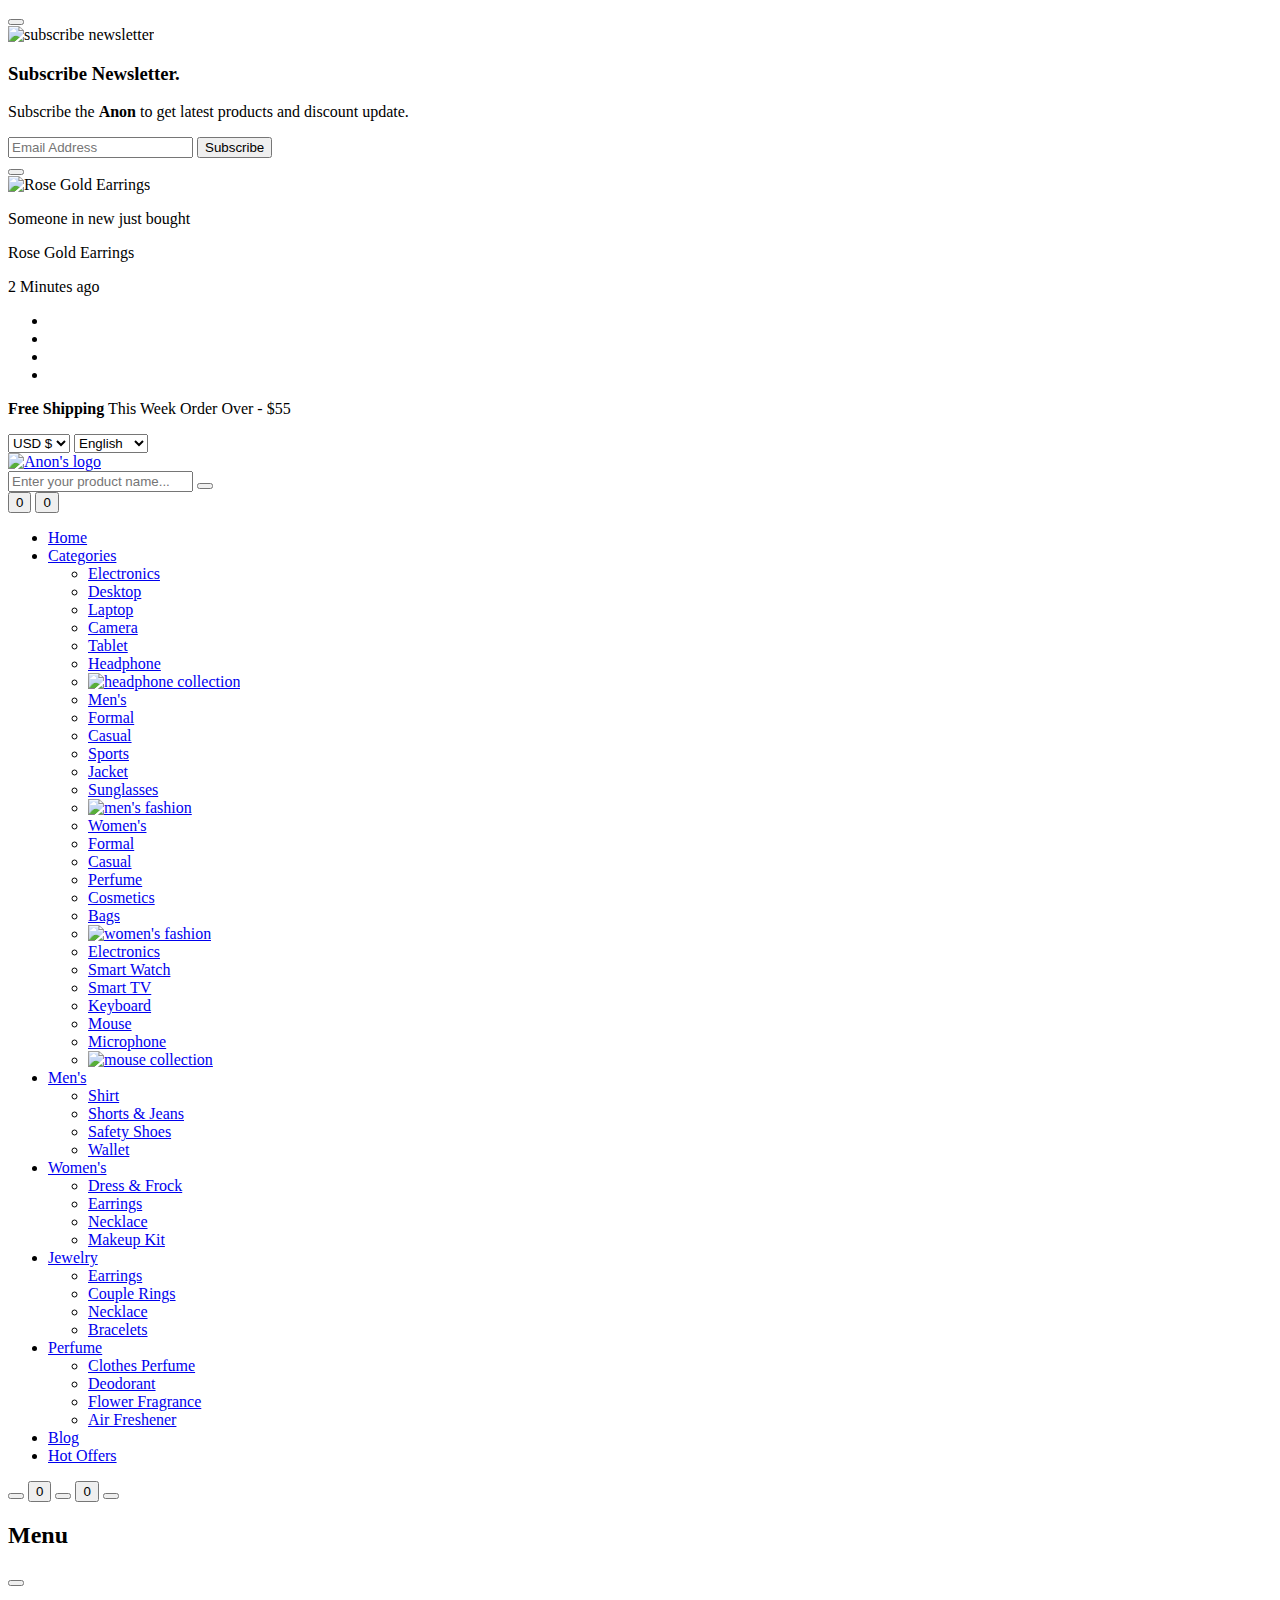
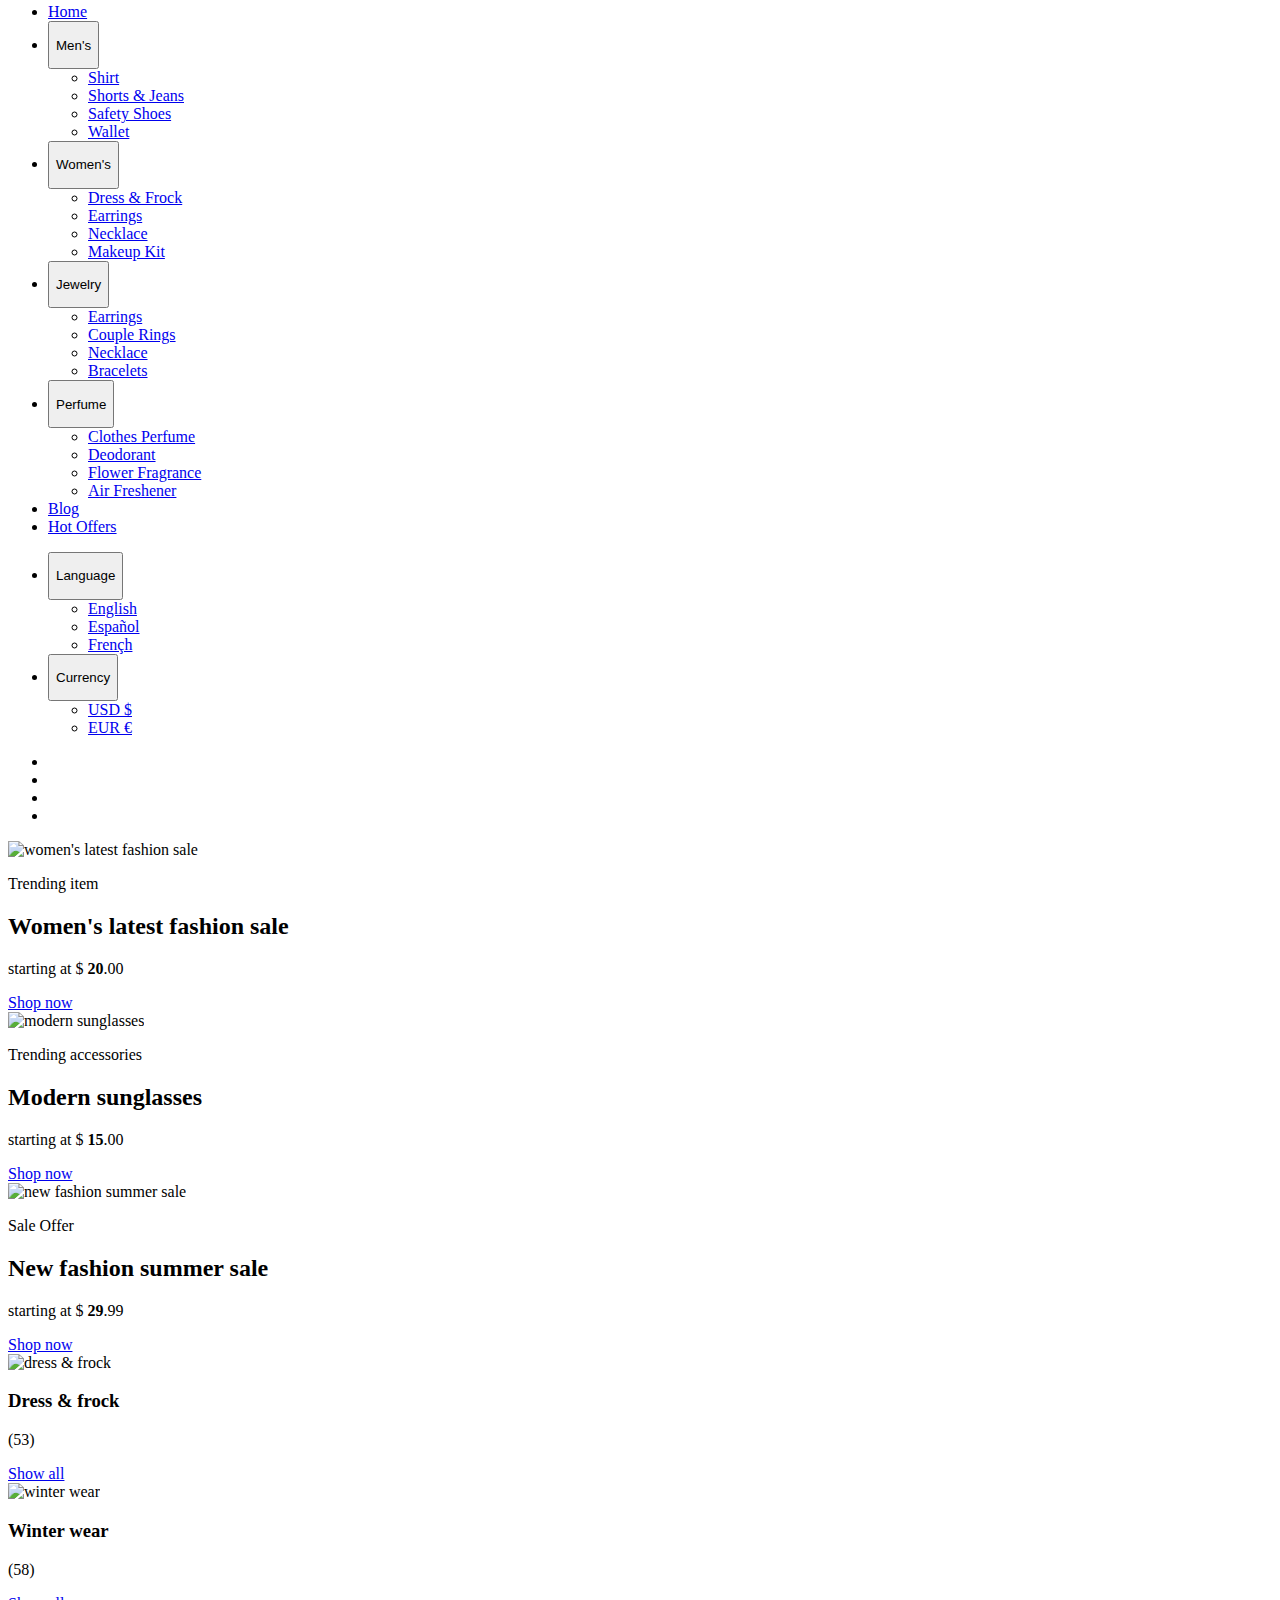
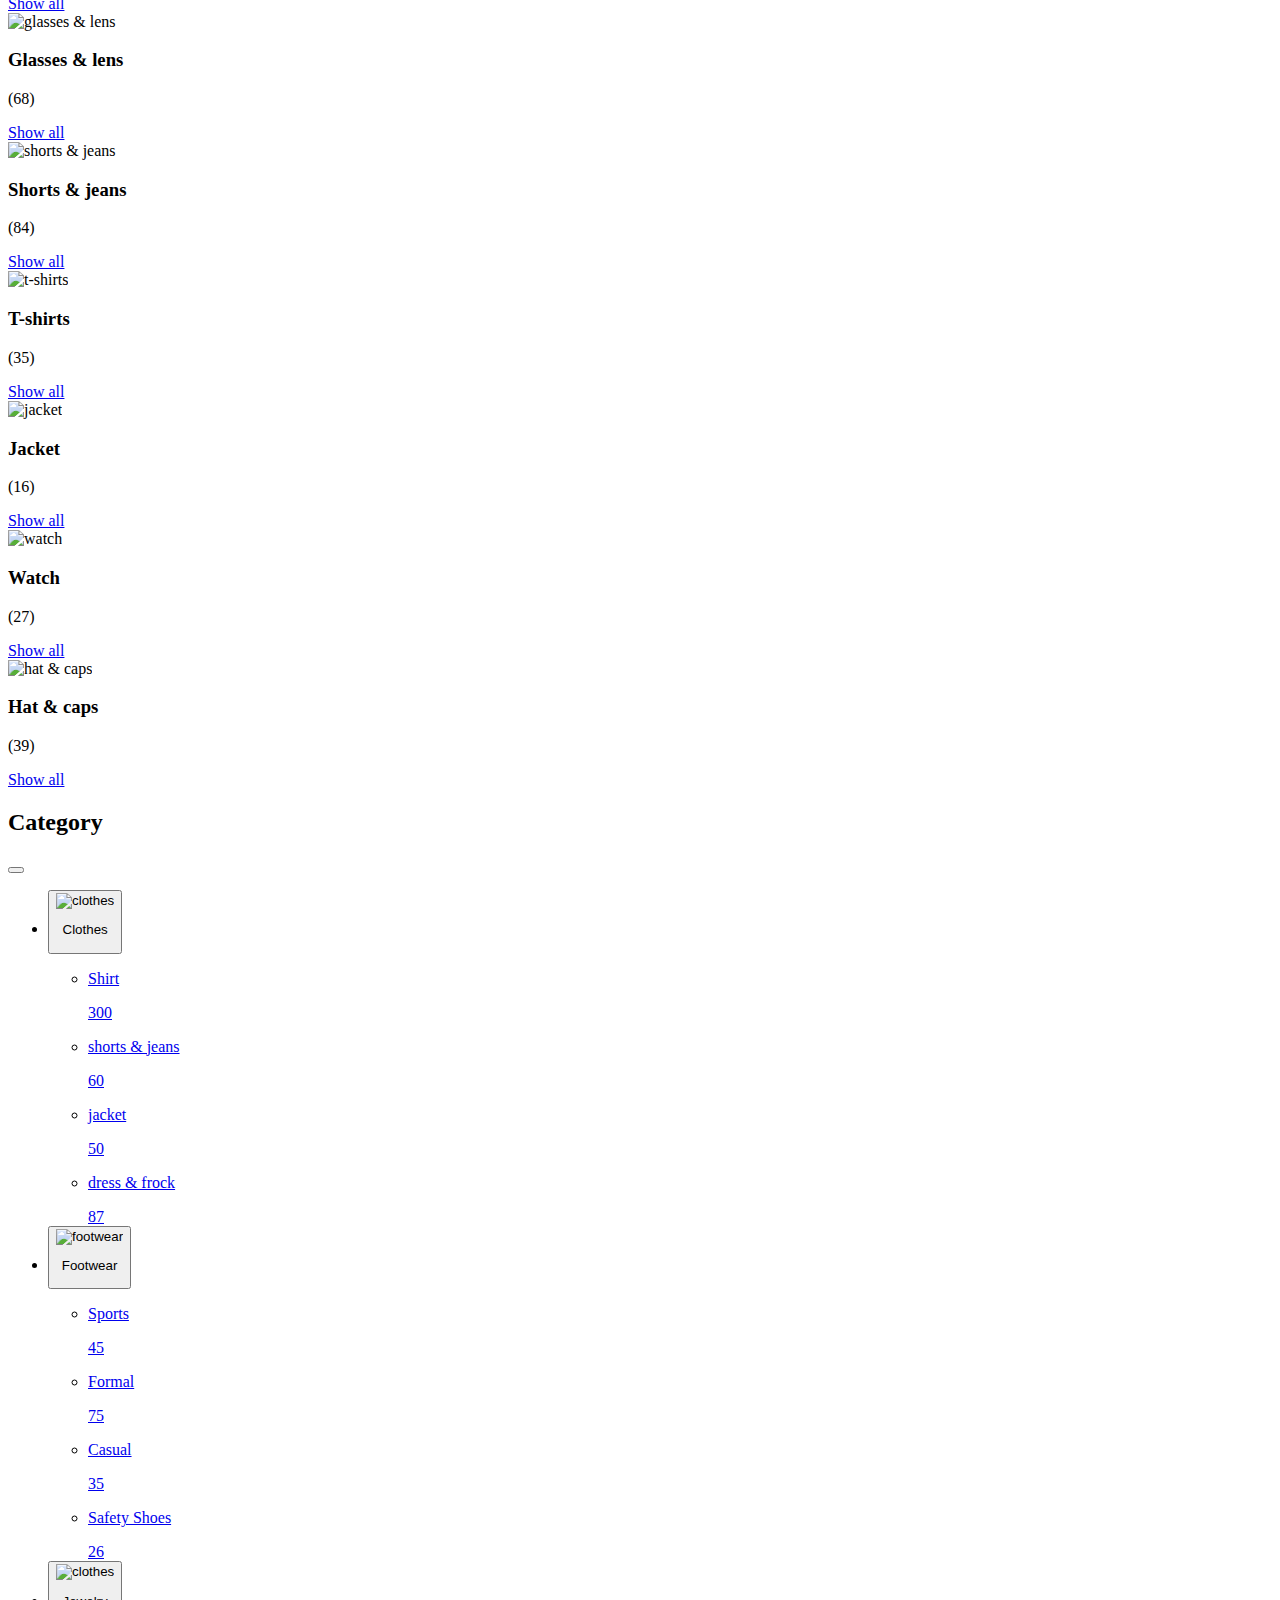
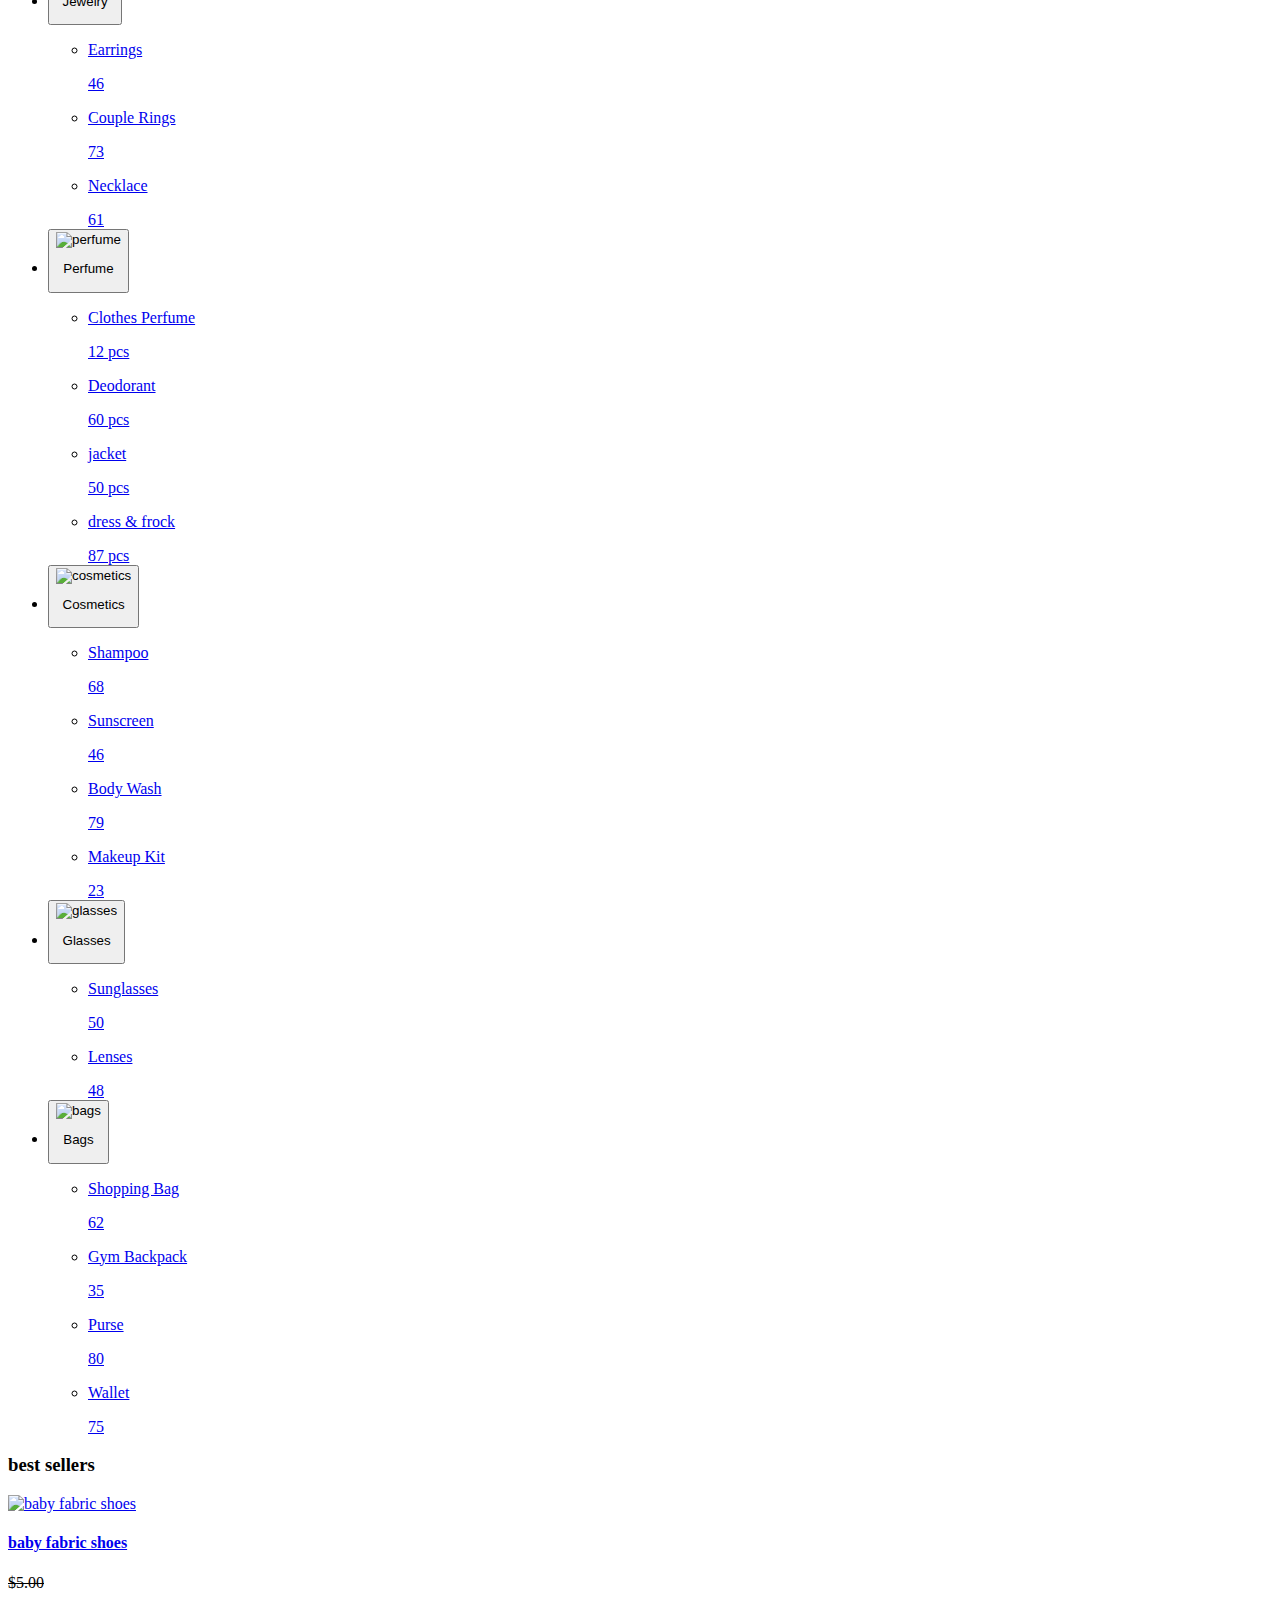
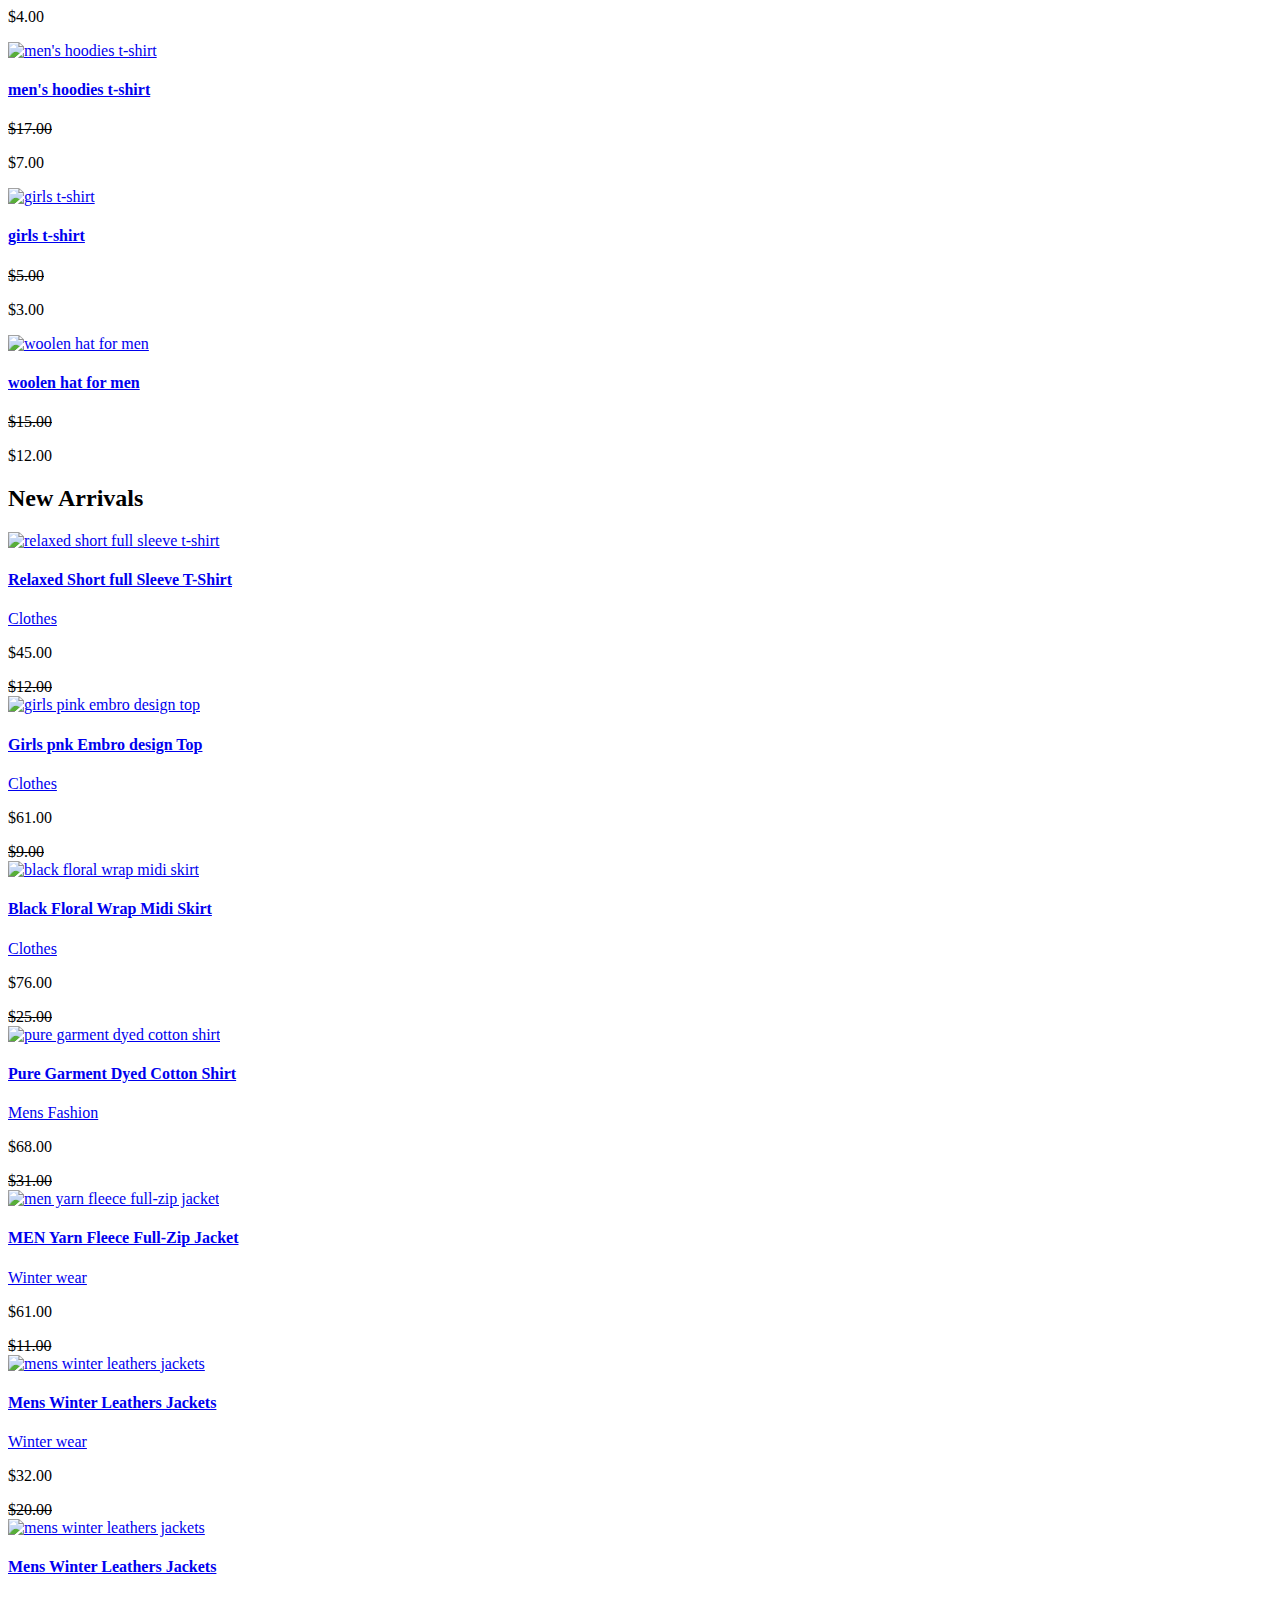
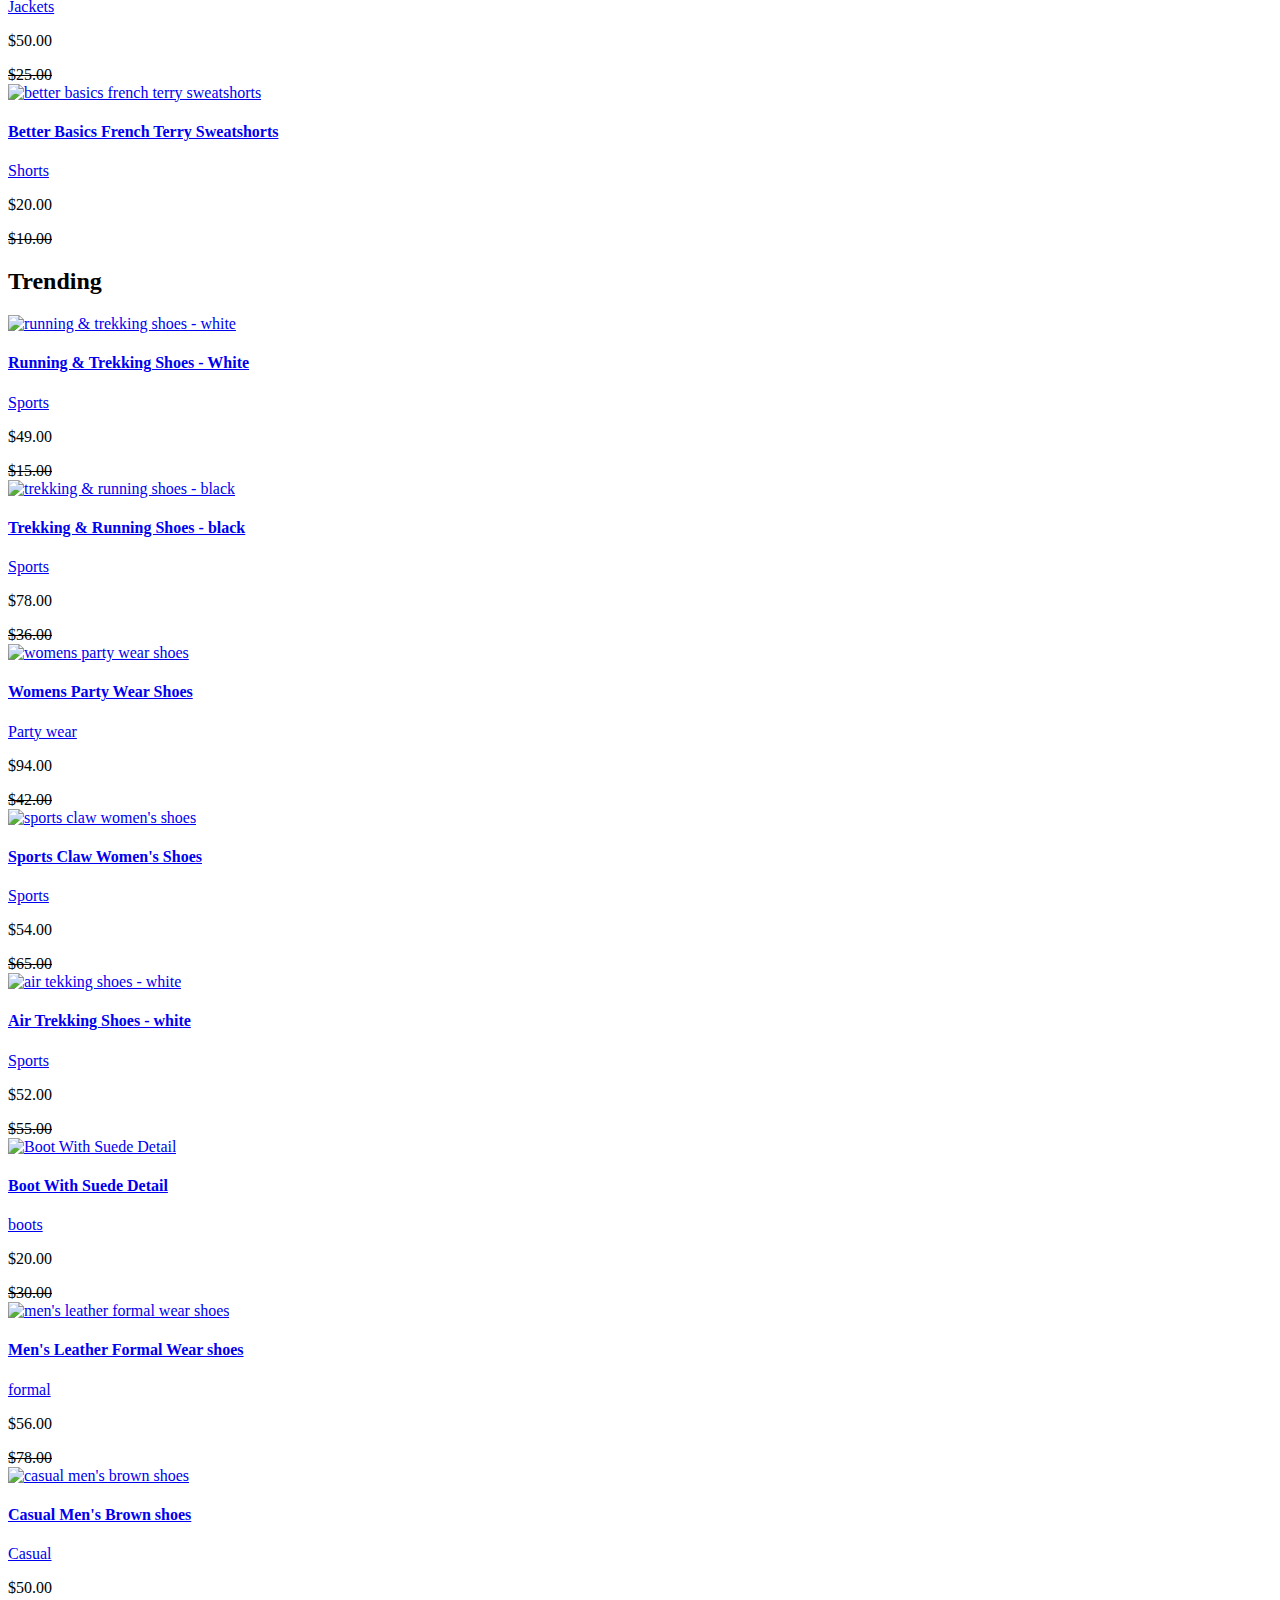
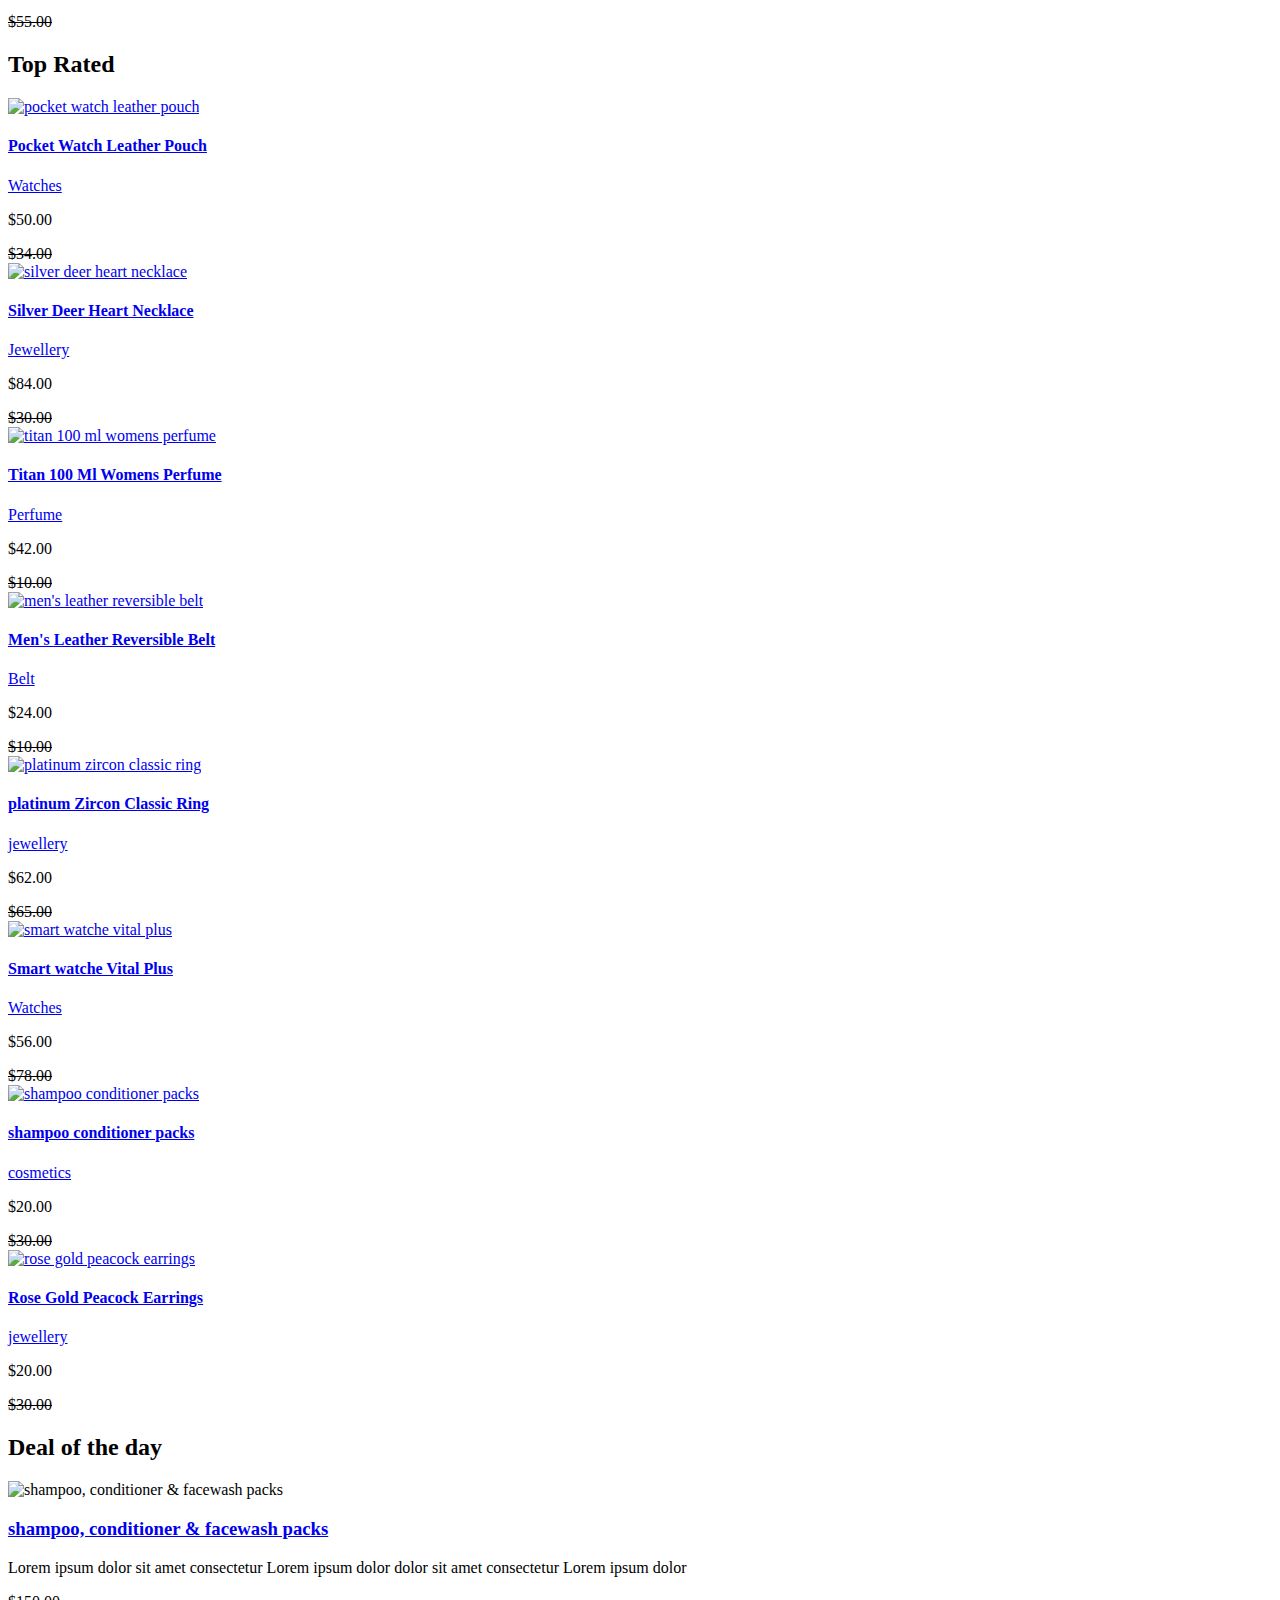
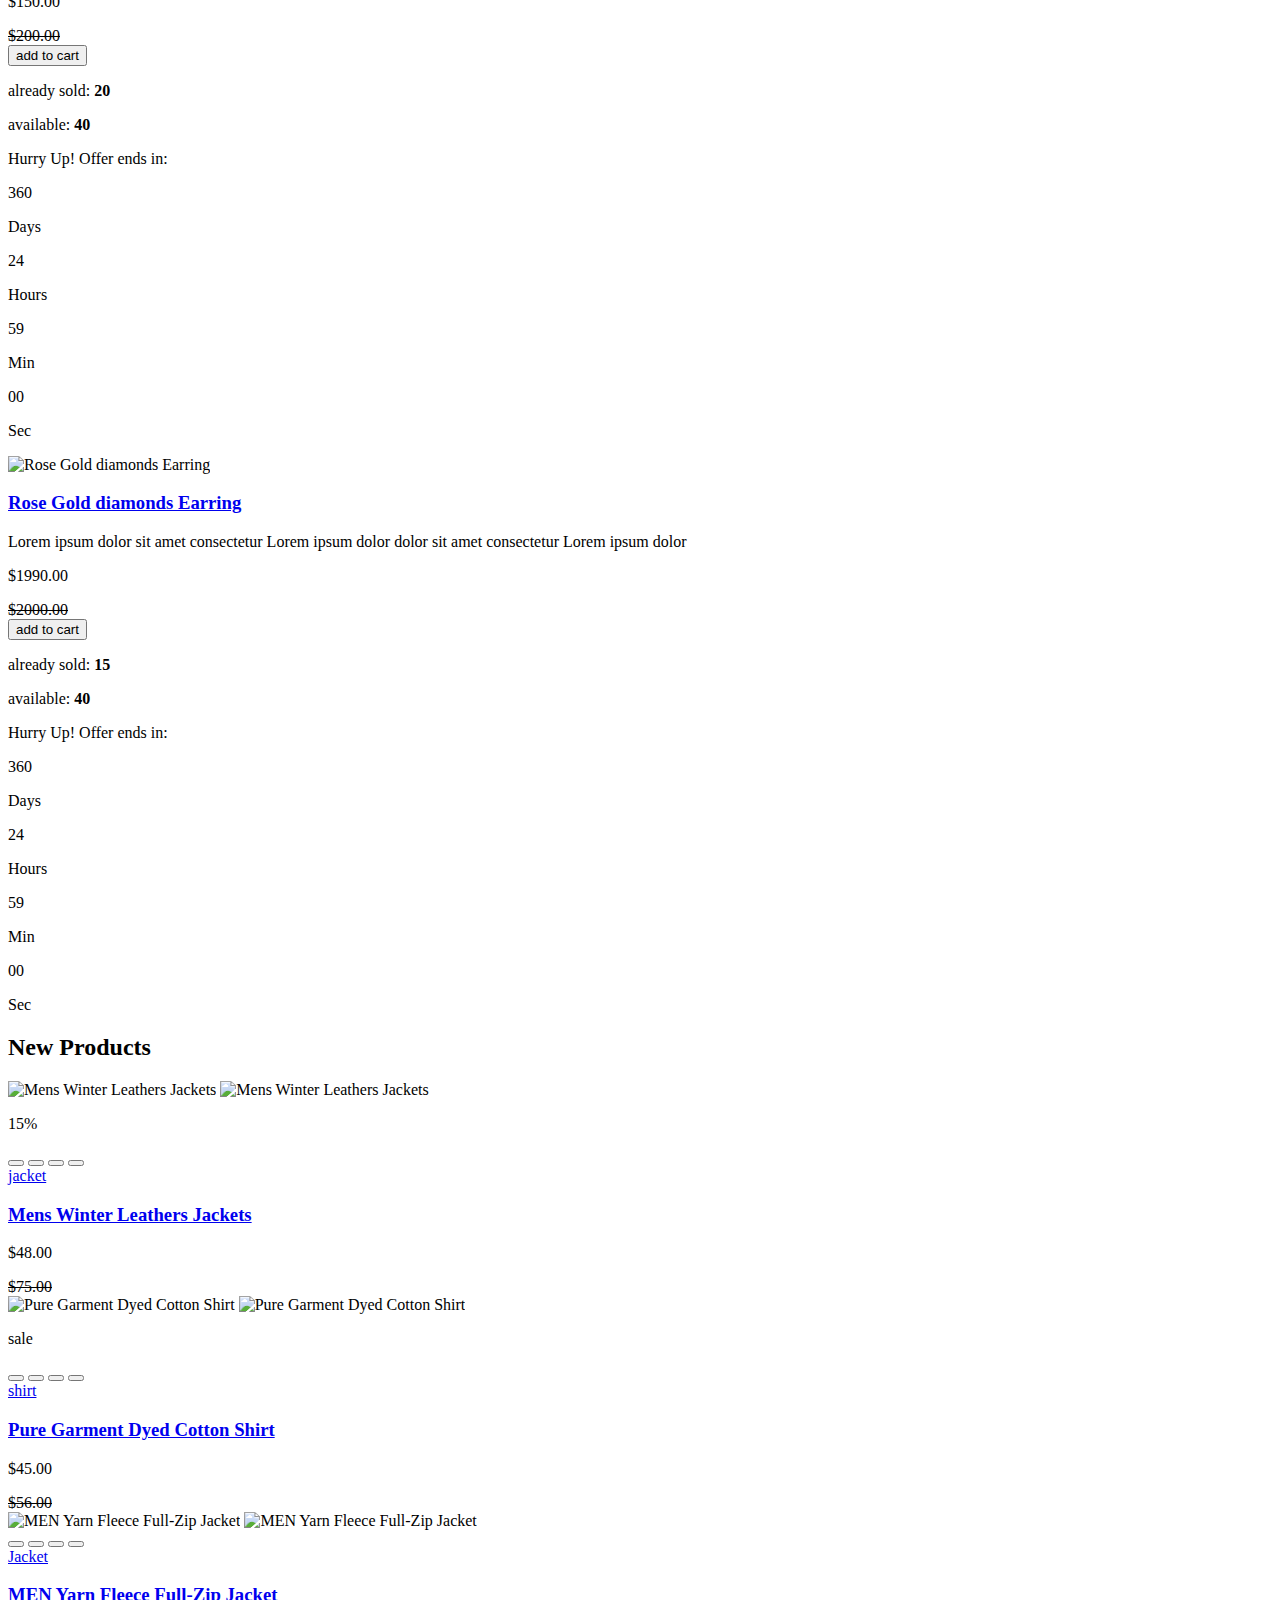
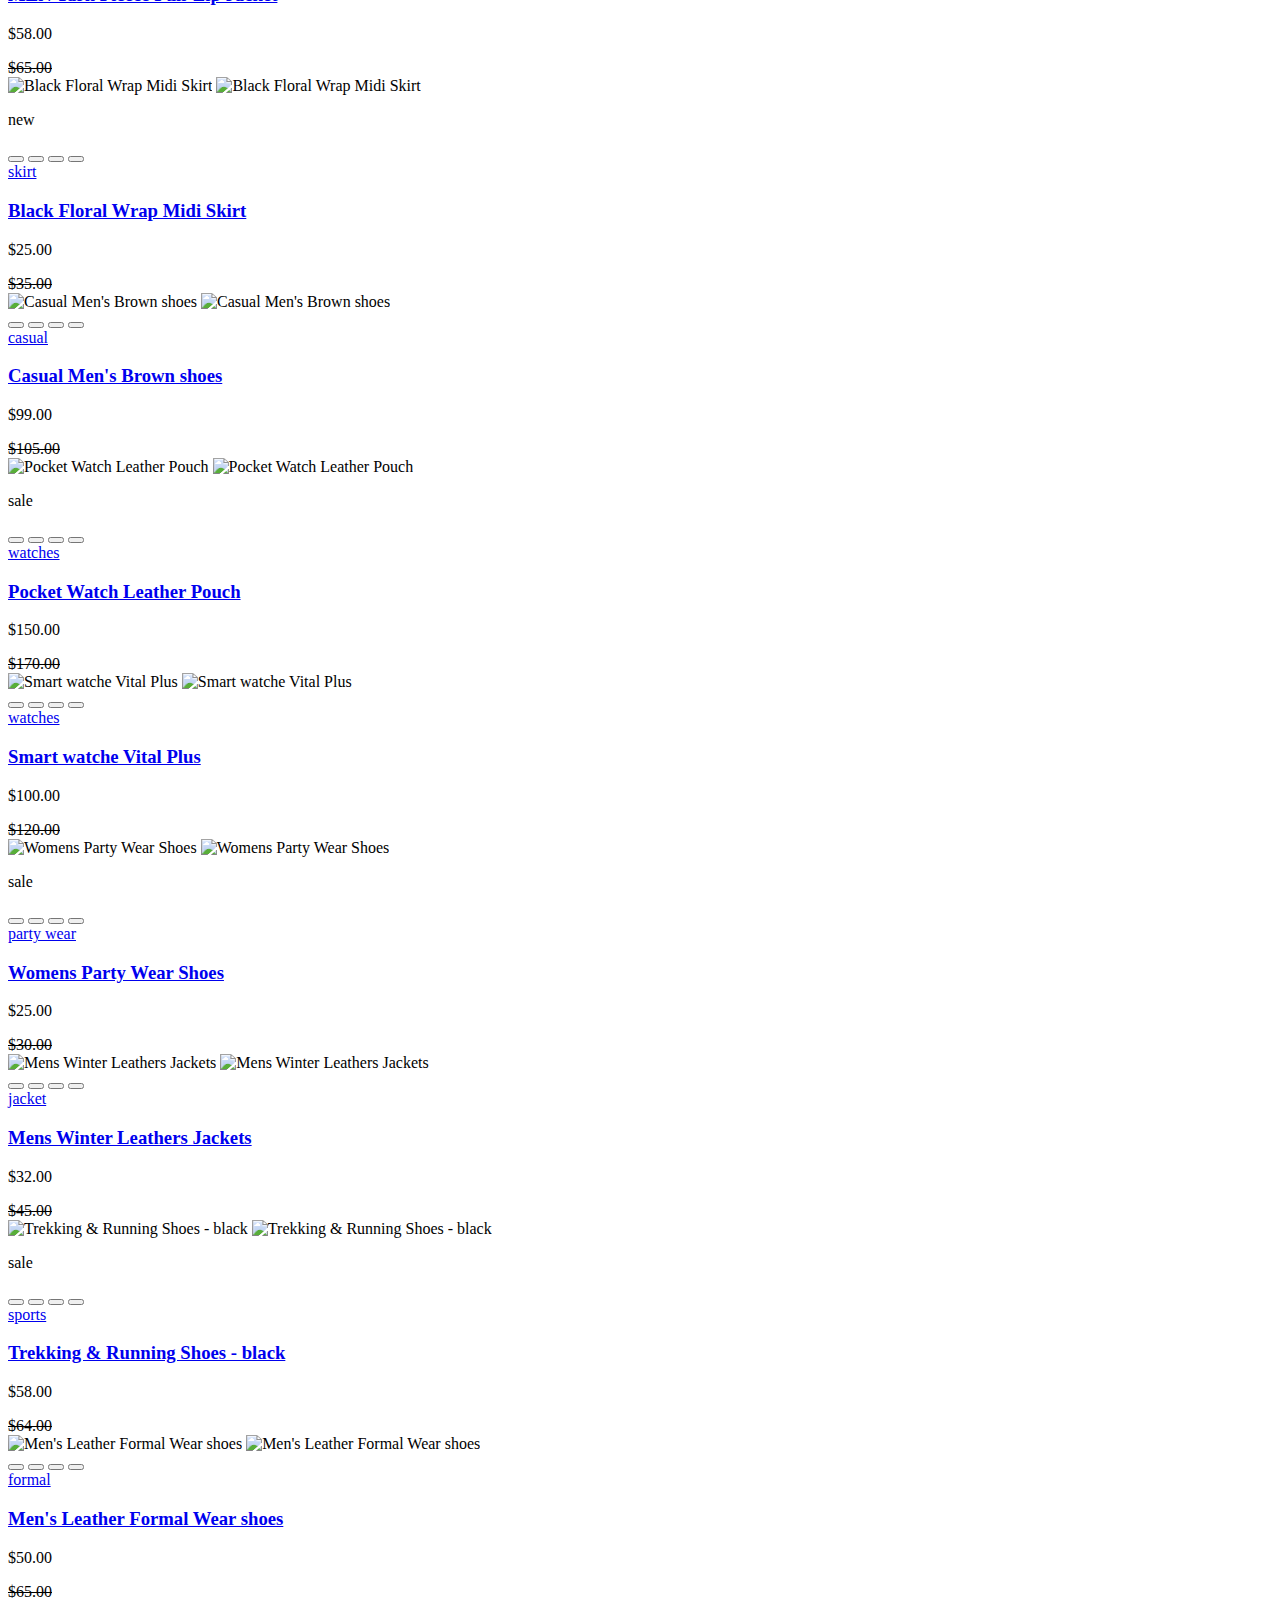
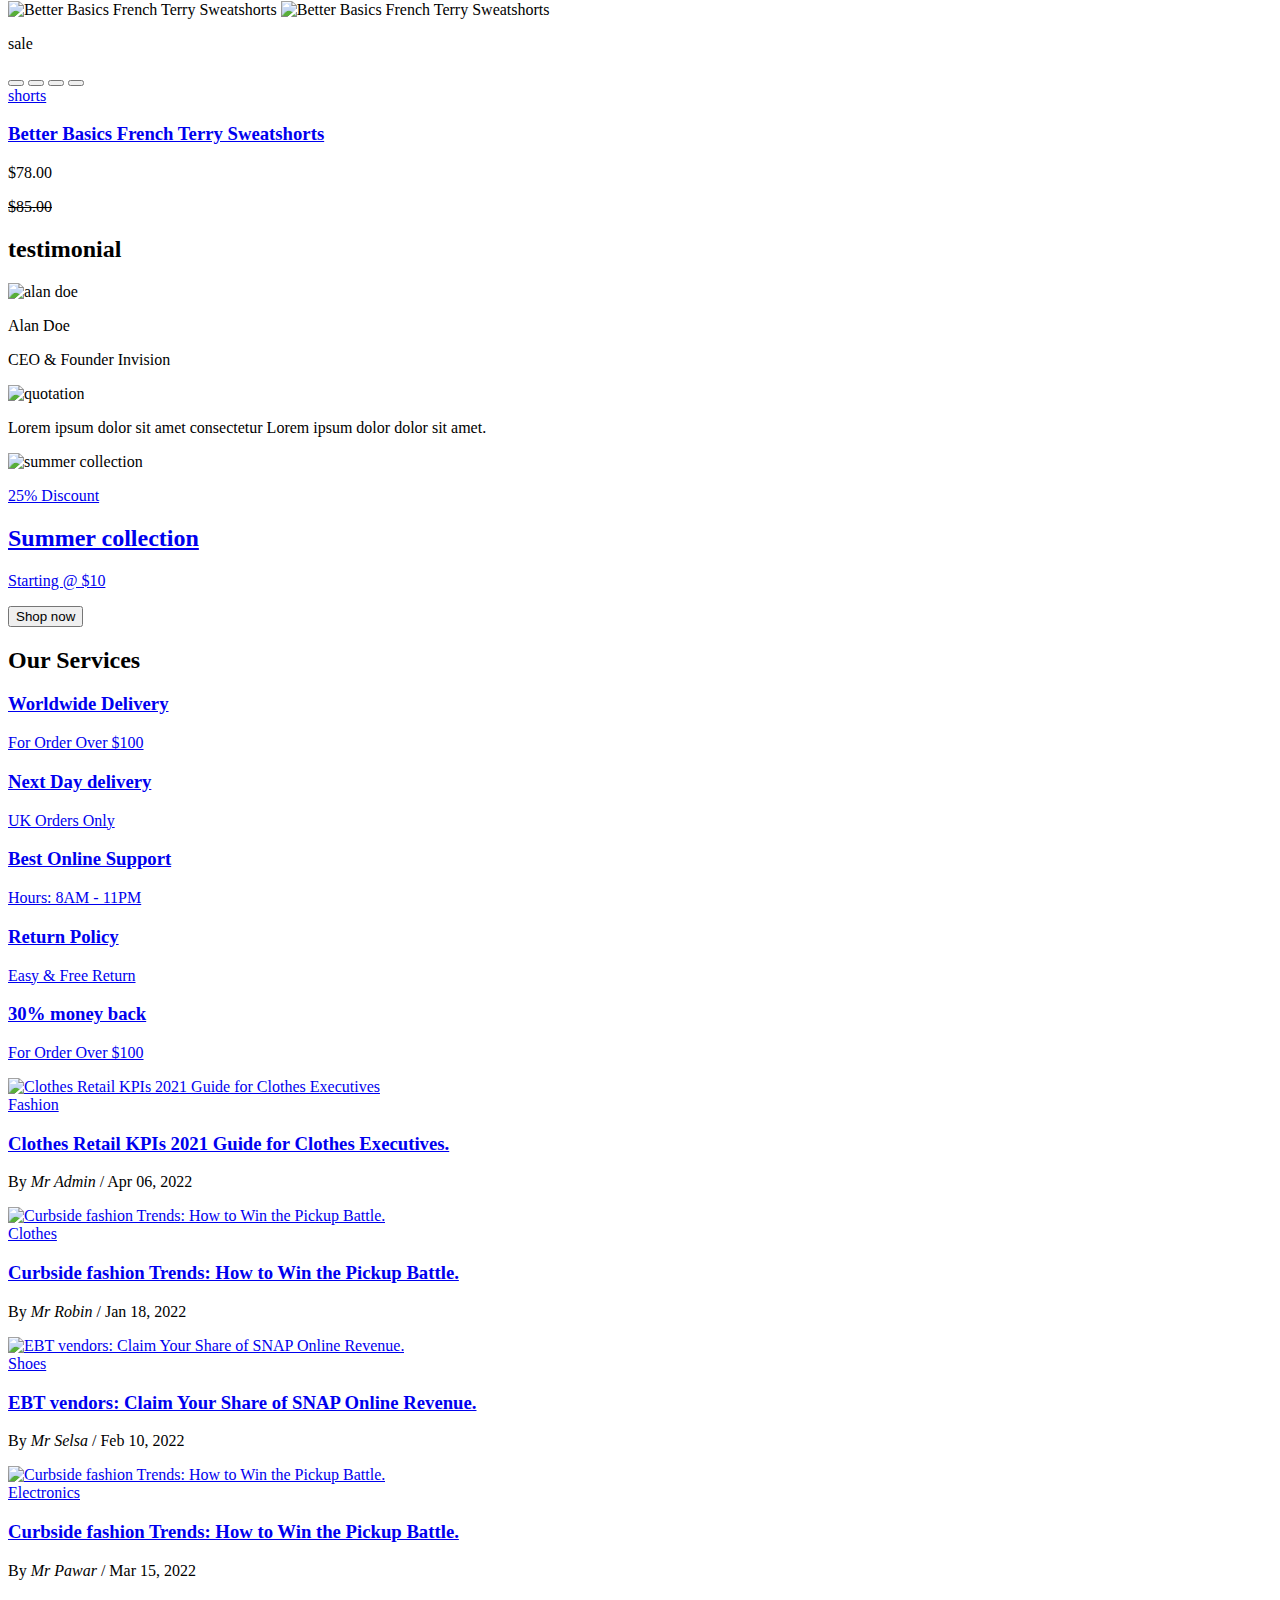
==== index.html @ 6139452c "created sign up/in page and link" ====
<!DOCTYPE html>
<html lang="en">
  <head>
    <meta charset="UTF-8" />
    <meta http-equiv="X-UA-Compatible" content="IE=edge" />
    <meta name="viewport" content="width=device-width, initial-scale=1.0" />
    <title>Anon - eCommerce Website</title>

    <!--
    - favicon
  -->
    <link
      rel="shortcut icon"
      href="./assets/images/logo/favicon.ico"
      type="image/x-icon"
    />

    <!--
    - custom css link
  -->
    <link rel="stylesheet" href="./assets/css/style-prefix.css" />

    <!--
    - google font link
  -->
    <link rel="preconnect" href="https://fonts.googleapis.com" />
    <link rel="preconnect" href="https://fonts.gstatic.com" crossorigin />
    <link
      href="https://fonts.googleapis.com/css2?family=Poppins:wght@300;400;500;600;700;800;900&display=swap"
      rel="stylesheet"
    />
  </head>

  <body>
    <div class="overlay" data-overlay></div>

    <!--
    - MODAL
  -->

    <div class="modal" data-modal>
      <div class="modal-close-overlay" data-modal-overlay></div>

      <div class="modal-content">
        <button class="modal-close-btn" data-modal-close>
          <ion-icon name="close-outline"></ion-icon>
        </button>

        <div class="newsletter-img">
          <img
            src="./assets/images/newsletter.png"
            alt="subscribe newsletter"
            width="400"
            height="400"
          />
        </div>

        <div class="newsletter">
          <form action="#">
            <div class="newsletter-header">
              <h3 class="newsletter-title">Subscribe Newsletter.</h3>

              <p class="newsletter-desc">
                Subscribe the <b>Anon</b> to get latest products and discount
                update.
              </p>
            </div>

            <input
              type="email"
              name="email"
              class="email-field"
              placeholder="Email Address"
              required
            />

            <button type="submit" class="btn-newsletter">Subscribe</button>
          </form>
        </div>
      </div>
    </div>

    <!--
    - NOTIFICATION TOAST
  -->

    <div class="notification-toast" data-toast>
      <button class="toast-close-btn" data-toast-close>
        <ion-icon name="close-outline"></ion-icon>
      </button>

      <div class="toast-banner">
        <img
          src="./assets/images/products/jewellery-1.jpg"
          alt="Rose Gold Earrings"
          width="80"
          height="70"
        />
      </div>

      <div class="toast-detail">
        <p class="toast-message">Someone in new just bought</p>

        <p class="toast-title">Rose Gold Earrings</p>

        <p class="toast-meta"><time datetime="PT2M">2 Minutes</time> ago</p>
      </div>
    </div>

    <!--
    - HEADER
  -->

    <header>
      <div class="header-top">
        <div class="container">
          <ul class="header-social-container">
            <li>
              <a href="#" class="social-link">
                <ion-icon name="logo-facebook"></ion-icon>
              </a>
            </li>

            <li>
              <a href="#" class="social-link">
                <ion-icon name="logo-twitter"></ion-icon>
              </a>
            </li>

            <li>
              <a href="#" class="social-link">
                <ion-icon name="logo-instagram"></ion-icon>
              </a>
            </li>

            <li>
              <a href="#" class="social-link">
                <ion-icon name="logo-linkedin"></ion-icon>
              </a>
            </li>
          </ul>

          <div class="header-alert-news">
            <p>
              <b>Free Shipping</b>
              This Week Order Over - $55
            </p>
          </div>

          <div class="header-top-actions">
            <select name="currency">
              <option value="usd">USD &dollar;</option>
              <option value="eur">EUR &euro;</option>
            </select>

            <select name="language">
              <option value="en-US">English</option>
              <option value="es-ES">Espa&ntilde;ol</option>
              <option value="fr">Fran&ccedil;ais</option>
            </select>
          </div>
        </div>
      </div>

      <div class="header-main">
        <div class="container">
          <a href="#" class="header-logo">
            <img
              src="./assets/images/logo/logo.svg"
              alt="Anon's logo"
              width="120"
              height="36"
            />
          </a>

          <div class="header-search-container">
            <input
              type="search"
              name="search"
              class="search-field"
              placeholder="Enter your product name..."
            />

            <button class="search-btn">
              <ion-icon name="search-outline"></ion-icon>
            </button>
          </div>

          <div class="header-user-actions">
            <a href="./templates/sign_up_in/index.html" class="action-btn">
              <ion-icon name="person-outline"></ion-icon>
            </a>



            <button class="action-btn">
              <ion-icon name="heart-outline"></ion-icon>
              <span class="count">0</span>
            </button>

            <button class="action-btn">
              <ion-icon name="bag-handle-outline"></ion-icon>
              <span class="count">0</span>
            </button>
          </div>
        </div>
      </div>

      <nav class="desktop-navigation-menu">
        <div class="container">
          <ul class="desktop-menu-category-list">
            <li class="menu-category">
              <a href="#" class="menu-title">Home</a>
            </li>

            <li class="menu-category">
              <a href="#" class="menu-title">Categories</a>

              <div class="dropdown-panel">
                <ul class="dropdown-panel-list">
                  <li class="menu-title">
                    <a href="#">Electronics</a>
                  </li>

                  <li class="panel-list-item">
                    <a href="#">Desktop</a>
                  </li>

                  <li class="panel-list-item">
                    <a href="#">Laptop</a>
                  </li>

                  <li class="panel-list-item">
                    <a href="#">Camera</a>
                  </li>

                  <li class="panel-list-item">
                    <a href="#">Tablet</a>
                  </li>

                  <li class="panel-list-item">
                    <a href="#">Headphone</a>
                  </li>

                  <li class="panel-list-item">
                    <a href="#">
                      <img
                        src="./assets/images/electronics-banner-1.jpg"
                        alt="headphone collection"
                        width="250"
                        height="119"
                      />
                    </a>
                  </li>
                </ul>

                <ul class="dropdown-panel-list">
                  <li class="menu-title">
                    <a href="#">Men's</a>
                  </li>

                  <li class="panel-list-item">
                    <a href="#">Formal</a>
                  </li>

                  <li class="panel-list-item">
                    <a href="#">Casual</a>
                  </li>

                  <li class="panel-list-item">
                    <a href="#">Sports</a>
                  </li>

                  <li class="panel-list-item">
                    <a href="#">Jacket</a>
                  </li>

                  <li class="panel-list-item">
                    <a href="#">Sunglasses</a>
                  </li>

                  <li class="panel-list-item">
                    <a href="#">
                      <img
                        src="./assets/images/mens-banner.jpg"
                        alt="men's fashion"
                        width="250"
                        height="119"
                      />
                    </a>
                  </li>
                </ul>

                <ul class="dropdown-panel-list">
                  <li class="menu-title">
                    <a href="#">Women's</a>
                  </li>

                  <li class="panel-list-item">
                    <a href="#">Formal</a>
                  </li>

                  <li class="panel-list-item">
                    <a href="#">Casual</a>
                  </li>

                  <li class="panel-list-item">
                    <a href="#">Perfume</a>
                  </li>

                  <li class="panel-list-item">
                    <a href="#">Cosmetics</a>
                  </li>

                  <li class="panel-list-item">
                    <a href="#">Bags</a>
                  </li>

                  <li class="panel-list-item">
                    <a href="#">
                      <img
                        src="./assets/images/womens-banner.jpg"
                        alt="women's fashion"
                        width="250"
                        height="119"
                      />
                    </a>
                  </li>
                </ul>

                <ul class="dropdown-panel-list">
                  <li class="menu-title">
                    <a href="#">Electronics</a>
                  </li>

                  <li class="panel-list-item">
                    <a href="#">Smart Watch</a>
                  </li>

                  <li class="panel-list-item">
                    <a href="#">Smart TV</a>
                  </li>

                  <li class="panel-list-item">
                    <a href="#">Keyboard</a>
                  </li>

                  <li class="panel-list-item">
                    <a href="#">Mouse</a>
                  </li>

                  <li class="panel-list-item">
                    <a href="#">Microphone</a>
                  </li>

                  <li class="panel-list-item">
                    <a href="#">
                      <img
                        src="./assets/images/electronics-banner-2.jpg"
                        alt="mouse collection"
                        width="250"
                        height="119"
                      />
                    </a>
                  </li>
                </ul>
              </div>
            </li>

            <li class="menu-category">
              <a href="#" class="menu-title">Men's</a>

              <ul class="dropdown-list">
                <li class="dropdown-item">
                  <a href="#">Shirt</a>
                </li>

                <li class="dropdown-item">
                  <a href="#">Shorts & Jeans</a>
                </li>

                <li class="dropdown-item">
                  <a href="#">Safety Shoes</a>
                </li>

                <li class="dropdown-item">
                  <a href="#">Wallet</a>
                </li>
              </ul>
            </li>

            <li class="menu-category">
              <a href="#" class="menu-title">Women's</a>

              <ul class="dropdown-list">
                <li class="dropdown-item">
                  <a href="#">Dress & Frock</a>
                </li>

                <li class="dropdown-item">
                  <a href="#">Earrings</a>
                </li>

                <li class="dropdown-item">
                  <a href="#">Necklace</a>
                </li>

                <li class="dropdown-item">
                  <a href="#">Makeup Kit</a>
                </li>
              </ul>
            </li>

            <li class="menu-category">
              <a href="#" class="menu-title">Jewelry</a>

              <ul class="dropdown-list">
                <li class="dropdown-item">
                  <a href="#">Earrings</a>
                </li>

                <li class="dropdown-item">
                  <a href="#">Couple Rings</a>
                </li>

                <li class="dropdown-item">
                  <a href="#">Necklace</a>
                </li>

                <li class="dropdown-item">
                  <a href="#">Bracelets</a>
                </li>
              </ul>
            </li>

            <li class="menu-category">
              <a href="#" class="menu-title">Perfume</a>

              <ul class="dropdown-list">
                <li class="dropdown-item">
                  <a href="#">Clothes Perfume</a>
                </li>

                <li class="dropdown-item">
                  <a href="#">Deodorant</a>
                </li>

                <li class="dropdown-item">
                  <a href="#">Flower Fragrance</a>
                </li>

                <li class="dropdown-item">
                  <a href="#">Air Freshener</a>
                </li>
              </ul>
            </li>

            <li class="menu-category">
              <a href="#" class="menu-title">Blog</a>
            </li>

            <li class="menu-category">
              <a href="#" class="menu-title">Hot Offers</a>
            </li>
          </ul>
        </div>
      </nav>

      <div class="mobile-bottom-navigation">
        <button class="action-btn" data-mobile-menu-open-btn>
          <ion-icon name="menu-outline"></ion-icon>
        </button>

        <button class="action-btn">
          <ion-icon name="bag-handle-outline"></ion-icon>

          <span class="count">0</span>
        </button>

        <button class="action-btn">
          <ion-icon name="home-outline"></ion-icon>
        </button>

        <button class="action-btn">
          <ion-icon name="heart-outline"></ion-icon>

          <span class="count">0</span>
        </button>

        <button class="action-btn" data-mobile-menu-open-btn>
          <ion-icon name="grid-outline"></ion-icon>
        </button>
      </div>

      <nav class="mobile-navigation-menu has-scrollbar" data-mobile-menu>
        <div class="menu-top">
          <h2 class="menu-title">Menu</h2>

          <button class="menu-close-btn" data-mobile-menu-close-btn>
            <ion-icon name="close-outline"></ion-icon>
          </button>
        </div>

        <ul class="mobile-menu-category-list">
          <li class="menu-category">
            <a href="#" class="menu-title">Home</a>
          </li>

          <li class="menu-category">
            <button class="accordion-menu" data-accordion-btn>
              <p class="menu-title">Men's</p>

              <div>
                <ion-icon name="add-outline" class="add-icon"></ion-icon>
                <ion-icon name="remove-outline" class="remove-icon"></ion-icon>
              </div>
            </button>

            <ul class="submenu-category-list" data-accordion>
              <li class="submenu-category">
                <a href="#" class="submenu-title">Shirt</a>
              </li>

              <li class="submenu-category">
                <a href="#" class="submenu-title">Shorts & Jeans</a>
              </li>

              <li class="submenu-category">
                <a href="#" class="submenu-title">Safety Shoes</a>
              </li>

              <li class="submenu-category">
                <a href="#" class="submenu-title">Wallet</a>
              </li>
            </ul>
          </li>

          <li class="menu-category">
            <button class="accordion-menu" data-accordion-btn>
              <p class="menu-title">Women's</p>

              <div>
                <ion-icon name="add-outline" class="add-icon"></ion-icon>
                <ion-icon name="remove-outline" class="remove-icon"></ion-icon>
              </div>
            </button>

            <ul class="submenu-category-list" data-accordion>
              <li class="submenu-category">
                <a href="#" class="submenu-title">Dress & Frock</a>
              </li>

              <li class="submenu-category">
                <a href="#" class="submenu-title">Earrings</a>
              </li>

              <li class="submenu-category">
                <a href="#" class="submenu-title">Necklace</a>
              </li>

              <li class="submenu-category">
                <a href="#" class="submenu-title">Makeup Kit</a>
              </li>
            </ul>
          </li>

          <li class="menu-category">
            <button class="accordion-menu" data-accordion-btn>
              <p class="menu-title">Jewelry</p>

              <div>
                <ion-icon name="add-outline" class="add-icon"></ion-icon>
                <ion-icon name="remove-outline" class="remove-icon"></ion-icon>
              </div>
            </button>

            <ul class="submenu-category-list" data-accordion>
              <li class="submenu-category">
                <a href="#" class="submenu-title">Earrings</a>
              </li>

              <li class="submenu-category">
                <a href="#" class="submenu-title">Couple Rings</a>
              </li>

              <li class="submenu-category">
                <a href="#" class="submenu-title">Necklace</a>
              </li>

              <li class="submenu-category">
                <a href="#" class="submenu-title">Bracelets</a>
              </li>
            </ul>
          </li>

          <li class="menu-category">
            <button class="accordion-menu" data-accordion-btn>
              <p class="menu-title">Perfume</p>

              <div>
                <ion-icon name="add-outline" class="add-icon"></ion-icon>
                <ion-icon name="remove-outline" class="remove-icon"></ion-icon>
              </div>
            </button>

            <ul class="submenu-category-list" data-accordion>
              <li class="submenu-category">
                <a href="#" class="submenu-title">Clothes Perfume</a>
              </li>

              <li class="submenu-category">
                <a href="#" class="submenu-title">Deodorant</a>
              </li>

              <li class="submenu-category">
                <a href="#" class="submenu-title">Flower Fragrance</a>
              </li>

              <li class="submenu-category">
                <a href="#" class="submenu-title">Air Freshener</a>
              </li>
            </ul>
          </li>

          <li class="menu-category">
            <a href="#" class="menu-title">Blog</a>
          </li>

          <li class="menu-category">
            <a href="#" class="menu-title">Hot Offers</a>
          </li>
        </ul>

        <div class="menu-bottom">
          <ul class="menu-category-list">
            <li class="menu-category">
              <button class="accordion-menu" data-accordion-btn>
                <p class="menu-title">Language</p>

                <ion-icon
                  name="caret-back-outline"
                  class="caret-back"
                ></ion-icon>
              </button>

              <ul class="submenu-category-list" data-accordion>
                <li class="submenu-category">
                  <a href="#" class="submenu-title">English</a>
                </li>

                <li class="submenu-category">
                  <a href="#" class="submenu-title">Espa&ntilde;ol</a>
                </li>

                <li class="submenu-category">
                  <a href="#" class="submenu-title">Fren&ccedil;h</a>
                </li>
              </ul>
            </li>

            <li class="menu-category">
              <button class="accordion-menu" data-accordion-btn>
                <p class="menu-title">Currency</p>
                <ion-icon
                  name="caret-back-outline"
                  class="caret-back"
                ></ion-icon>
              </button>

              <ul class="submenu-category-list" data-accordion>
                <li class="submenu-category">
                  <a href="#" class="submenu-title">USD &dollar;</a>
                </li>

                <li class="submenu-category">
                  <a href="#" class="submenu-title">EUR &euro;</a>
                </li>
              </ul>
            </li>
          </ul>

          <ul class="menu-social-container">
            <li>
              <a href="#" class="social-link">
                <ion-icon name="logo-facebook"></ion-icon>
              </a>
            </li>

            <li>
              <a href="#" class="social-link">
                <ion-icon name="logo-twitter"></ion-icon>
              </a>
            </li>

            <li>
              <a href="#" class="social-link">
                <ion-icon name="logo-instagram"></ion-icon>
              </a>
            </li>

            <li>
              <a href="#" class="social-link">
                <ion-icon name="logo-linkedin"></ion-icon>
              </a>
            </li>
          </ul>
        </div>
      </nav>
    </header>

    <!--
    - MAIN
  -->

    <main>
      <!--
      - BANNER
    -->

      <div class="banner">
        <div class="container">
          <div class="slider-container has-scrollbar">
            <div class="slider-item">
              <img
                src="./assets/images/banner-1.jpg"
                alt="women's latest fashion sale"
                class="banner-img"
              />

              <div class="banner-content">
                <p class="banner-subtitle">Trending item</p>

                <h2 class="banner-title">Women's latest fashion sale</h2>

                <p class="banner-text">starting at &dollar; <b>20</b>.00</p>

                <a href="#" class="banner-btn">Shop now</a>
              </div>
            </div>

            <div class="slider-item">
              <img
                src="./assets/images/banner-2.jpg"
                alt="modern sunglasses"
                class="banner-img"
              />

              <div class="banner-content">
                <p class="banner-subtitle">Trending accessories</p>

                <h2 class="banner-title">Modern sunglasses</h2>

                <p class="banner-text">starting at &dollar; <b>15</b>.00</p>

                <a href="#" class="banner-btn">Shop now</a>
              </div>
            </div>

            <div class="slider-item">
              <img
                src="./assets/images/banner-3.jpg"
                alt="new fashion summer sale"
                class="banner-img"
              />

              <div class="banner-content">
                <p class="banner-subtitle">Sale Offer</p>

                <h2 class="banner-title">New fashion summer sale</h2>

                <p class="banner-text">starting at &dollar; <b>29</b>.99</p>

                <a href="#" class="banner-btn">Shop now</a>
              </div>
            </div>
          </div>
        </div>
      </div>

      <!--
      - CATEGORY
    -->

      <div class="category">
        <div class="container">
          <div class="category-item-container has-scrollbar">
            <div class="category-item">
              <div class="category-img-box">
                <img
                  src="./assets/images/icons/dress.svg"
                  alt="dress & frock"
                  width="30"
                />
              </div>

              <div class="category-content-box">
                <div class="category-content-flex">
                  <h3 class="category-item-title">Dress & frock</h3>

                  <p class="category-item-amount">(53)</p>
                </div>

                <a href="#" class="category-btn">Show all</a>
              </div>
            </div>

            <div class="category-item">
              <div class="category-img-box">
                <img
                  src="./assets/images/icons/coat.svg"
                  alt="winter wear"
                  width="30"
                />
              </div>

              <div class="category-content-box">
                <div class="category-content-flex">
                  <h3 class="category-item-title">Winter wear</h3>

                  <p class="category-item-amount">(58)</p>
                </div>

                <a href="#" class="category-btn">Show all</a>
              </div>
            </div>

            <div class="category-item">
              <div class="category-img-box">
                <img
                  src="./assets/images/icons/glasses.svg"
                  alt="glasses & lens"
                  width="30"
                />
              </div>

              <div class="category-content-box">
                <div class="category-content-flex">
                  <h3 class="category-item-title">Glasses & lens</h3>

                  <p class="category-item-amount">(68)</p>
                </div>

                <a href="#" class="category-btn">Show all</a>
              </div>
            </div>

            <div class="category-item">
              <div class="category-img-box">
                <img
                  src="./assets/images/icons/shorts.svg"
                  alt="shorts & jeans"
                  width="30"
                />
              </div>

              <div class="category-content-box">
                <div class="category-content-flex">
                  <h3 class="category-item-title">Shorts & jeans</h3>

                  <p class="category-item-amount">(84)</p>
                </div>

                <a href="#" class="category-btn">Show all</a>
              </div>
            </div>

            <div class="category-item">
              <div class="category-img-box">
                <img
                  src="./assets/images/icons/tee.svg"
                  alt="t-shirts"
                  width="30"
                />
              </div>

              <div class="category-content-box">
                <div class="category-content-flex">
                  <h3 class="category-item-title">T-shirts</h3>

                  <p class="category-item-amount">(35)</p>
                </div>

                <a href="#" class="category-btn">Show all</a>
              </div>
            </div>

            <div class="category-item">
              <div class="category-img-box">
                <img
                  src="./assets/images/icons/jacket.svg"
                  alt="jacket"
                  width="30"
                />
              </div>

              <div class="category-content-box">
                <div class="category-content-flex">
                  <h3 class="category-item-title">Jacket</h3>

                  <p class="category-item-amount">(16)</p>
                </div>

                <a href="#" class="category-btn">Show all</a>
              </div>
            </div>

            <div class="category-item">
              <div class="category-img-box">
                <img
                  src="./assets/images/icons/watch.svg"
                  alt="watch"
                  width="30"
                />
              </div>

              <div class="category-content-box">
                <div class="category-content-flex">
                  <h3 class="category-item-title">Watch</h3>

                  <p class="category-item-amount">(27)</p>
                </div>

                <a href="#" class="category-btn">Show all</a>
              </div>
            </div>

            <div class="category-item">
              <div class="category-img-box">
                <img
                  src="./assets/images/icons/hat.svg"
                  alt="hat & caps"
                  width="30"
                />
              </div>

              <div class="category-content-box">
                <div class="category-content-flex">
                  <h3 class="category-item-title">Hat & caps</h3>

                  <p class="category-item-amount">(39)</p>
                </div>

                <a href="#" class="category-btn">Show all</a>
              </div>
            </div>
          </div>
        </div>
      </div>

      <!--
      - PRODUCT
    -->

      <div class="product-container">
        <div class="container">
          <!--
          - SIDEBAR
        -->

          <div class="sidebar has-scrollbar" data-mobile-menu>
            <div class="sidebar-category">
              <div class="sidebar-top">
                <h2 class="sidebar-title">Category</h2>

                <button class="sidebar-close-btn" data-mobile-menu-close-btn>
                  <ion-icon name="close-outline"></ion-icon>
                </button>
              </div>

              <ul class="sidebar-menu-category-list">
                <li class="sidebar-menu-category">
                  <button class="sidebar-accordion-menu" data-accordion-btn>
                    <div class="menu-title-flex">
                      <img
                        src="./assets/images/icons/dress.svg"
                        alt="clothes"
                        width="20"
                        height="20"
                        class="menu-title-img"
                      />

                      <p class="menu-title">Clothes</p>
                    </div>

                    <div>
                      <ion-icon name="add-outline" class="add-icon"></ion-icon>
                      <ion-icon
                        name="remove-outline"
                        class="remove-icon"
                      ></ion-icon>
                    </div>
                  </button>

                  <ul class="sidebar-submenu-category-list" data-accordion>
                    <li class="sidebar-submenu-category">
                      <a href="#" class="sidebar-submenu-title">
                        <p class="product-name">Shirt</p>
                        <data value="300" class="stock" title="Available Stock"
                          >300</data
                        >
                      </a>
                    </li>

                    <li class="sidebar-submenu-category">
                      <a href="#" class="sidebar-submenu-title">
                        <p class="product-name">shorts & jeans</p>
                        <data value="60" class="stock" title="Available Stock"
                          >60</data
                        >
                      </a>
                    </li>

                    <li class="sidebar-submenu-category">
                      <a href="#" class="sidebar-submenu-title">
                        <p class="product-name">jacket</p>
                        <data value="50" class="stock" title="Available Stock"
                          >50</data
                        >
                      </a>
                    </li>

                    <li class="sidebar-submenu-category">
                      <a href="#" class="sidebar-submenu-title">
                        <p class="product-name">dress & frock</p>
                        <data value="87" class="stock" title="Available Stock"
                          >87</data
                        >
                      </a>
                    </li>
                  </ul>
                </li>

                <li class="sidebar-menu-category">
                  <button class="sidebar-accordion-menu" data-accordion-btn>
                    <div class="menu-title-flex">
                      <img
                        src="./assets/images/icons/shoes.svg"
                        alt="footwear"
                        class="menu-title-img"
                        width="20"
                        height="20"
                      />

                      <p class="menu-title">Footwear</p>
                    </div>

                    <div>
                      <ion-icon name="add-outline" class="add-icon"></ion-icon>
                      <ion-icon
                        name="remove-outline"
                        class="remove-icon"
                      ></ion-icon>
                    </div>
                  </button>

                  <ul class="sidebar-submenu-category-list" data-accordion>
                    <li class="sidebar-submenu-category">
                      <a href="#" class="sidebar-submenu-title">
                        <p class="product-name">Sports</p>
                        <data value="45" class="stock" title="Available Stock"
                          >45</data
                        >
                      </a>
                    </li>

                    <li class="sidebar-submenu-category">
                      <a href="#" class="sidebar-submenu-title">
                        <p class="product-name">Formal</p>
                        <data value="75" class="stock" title="Available Stock"
                          >75</data
                        >
                      </a>
                    </li>

                    <li class="sidebar-submenu-category">
                      <a href="#" class="sidebar-submenu-title">
                        <p class="product-name">Casual</p>
                        <data value="35" class="stock" title="Available Stock"
                          >35</data
                        >
                      </a>
                    </li>

                    <li class="sidebar-submenu-category">
                      <a href="#" class="sidebar-submenu-title">
                        <p class="product-name">Safety Shoes</p>
                        <data value="26" class="stock" title="Available Stock"
                          >26</data
                        >
                      </a>
                    </li>
                  </ul>
                </li>

                <li class="sidebar-menu-category">
                  <button class="sidebar-accordion-menu" data-accordion-btn>
                    <div class="menu-title-flex">
                      <img
                        src="./assets/images/icons/jewelry.svg"
                        alt="clothes"
                        class="menu-title-img"
                        width="20"
                        height="20"
                      />

                      <p class="menu-title">Jewelry</p>
                    </div>

                    <div>
                      <ion-icon name="add-outline" class="add-icon"></ion-icon>
                      <ion-icon
                        name="remove-outline"
                        class="remove-icon"
                      ></ion-icon>
                    </div>
                  </button>

                  <ul class="sidebar-submenu-category-list" data-accordion>
                    <li class="sidebar-submenu-category">
                      <a href="#" class="sidebar-submenu-title">
                        <p class="product-name">Earrings</p>
                        <data value="46" class="stock" title="Available Stock"
                          >46</data
                        >
                      </a>
                    </li>

                    <li class="sidebar-submenu-category">
                      <a href="#" class="sidebar-submenu-title">
                        <p class="product-name">Couple Rings</p>
                        <data value="73" class="stock" title="Available Stock"
                          >73</data
                        >
                      </a>
                    </li>

                    <li class="sidebar-submenu-category">
                      <a href="#" class="sidebar-submenu-title">
                        <p class="product-name">Necklace</p>
                        <data value="61" class="stock" title="Available Stock"
                          >61</data
                        >
                      </a>
                    </li>
                  </ul>
                </li>

                <li class="sidebar-menu-category">
                  <button class="sidebar-accordion-menu" data-accordion-btn>
                    <div class="menu-title-flex">
                      <img
                        src="./assets/images/icons/perfume.svg"
                        alt="perfume"
                        class="menu-title-img"
                        width="20"
                        height="20"
                      />

                      <p class="menu-title">Perfume</p>
                    </div>

                    <div>
                      <ion-icon name="add-outline" class="add-icon"></ion-icon>
                      <ion-icon
                        name="remove-outline"
                        class="remove-icon"
                      ></ion-icon>
                    </div>
                  </button>

                  <ul class="sidebar-submenu-category-list" data-accordion>
                    <li class="sidebar-submenu-category">
                      <a href="#" class="sidebar-submenu-title">
                        <p class="product-name">Clothes Perfume</p>
                        <data value="12" class="stock" title="Available Stock"
                          >12 pcs</data
                        >
                      </a>
                    </li>

                    <li class="sidebar-submenu-category">
                      <a href="#" class="sidebar-submenu-title">
                        <p class="product-name">Deodorant</p>
                        <data value="60" class="stock" title="Available Stock"
                          >60 pcs</data
                        >
                      </a>
                    </li>

                    <li class="sidebar-submenu-category">
                      <a href="#" class="sidebar-submenu-title">
                        <p class="product-name">jacket</p>
                        <data value="50" class="stock" title="Available Stock"
                          >50 pcs</data
                        >
                      </a>
                    </li>

                    <li class="sidebar-submenu-category">
                      <a href="#" class="sidebar-submenu-title">
                        <p class="product-name">dress & frock</p>
                        <data value="87" class="stock" title="Available Stock"
                          >87 pcs</data
                        >
                      </a>
                    </li>
                  </ul>
                </li>

                <li class="sidebar-menu-category">
                  <button class="sidebar-accordion-menu" data-accordion-btn>
                    <div class="menu-title-flex">
                      <img
                        src="./assets/images/icons/cosmetics.svg"
                        alt="cosmetics"
                        class="menu-title-img"
                        width="20"
                        height="20"
                      />

                      <p class="menu-title">Cosmetics</p>
                    </div>

                    <div>
                      <ion-icon name="add-outline" class="add-icon"></ion-icon>
                      <ion-icon
                        name="remove-outline"
                        class="remove-icon"
                      ></ion-icon>
                    </div>
                  </button>

                  <ul class="sidebar-submenu-category-list" data-accordion>
                    <li class="sidebar-submenu-category">
                      <a href="#" class="sidebar-submenu-title">
                        <p class="product-name">Shampoo</p>
                        <data value="68" class="stock" title="Available Stock"
                          >68</data
                        >
                      </a>
                    </li>

                    <li class="sidebar-submenu-category">
                      <a href="#" class="sidebar-submenu-title">
                        <p class="product-name">Sunscreen</p>
                        <data value="46" class="stock" title="Available Stock"
                          >46</data
                        >
                      </a>
                    </li>

                    <li class="sidebar-submenu-category">
                      <a href="#" class="sidebar-submenu-title">
                        <p class="product-name">Body Wash</p>
                        <data value="79" class="stock" title="Available Stock"
                          >79</data
                        >
                      </a>
                    </li>

                    <li class="sidebar-submenu-category">
                      <a href="#" class="sidebar-submenu-title">
                        <p class="product-name">Makeup Kit</p>
                        <data value="23" class="stock" title="Available Stock"
                          >23</data
                        >
                      </a>
                    </li>
                  </ul>
                </li>

                <li class="sidebar-menu-category">
                  <button class="sidebar-accordion-menu" data-accordion-btn>
                    <div class="menu-title-flex">
                      <img
                        src="./assets/images/icons/glasses.svg"
                        alt="glasses"
                        class="menu-title-img"
                        width="20"
                        height="20"
                      />

                      <p class="menu-title">Glasses</p>
                    </div>

                    <div>
                      <ion-icon name="add-outline" class="add-icon"></ion-icon>
                      <ion-icon
                        name="remove-outline"
                        class="remove-icon"
                      ></ion-icon>
                    </div>
                  </button>

                  <ul class="sidebar-submenu-category-list" data-accordion>
                    <li class="sidebar-submenu-category">
                      <a href="#" class="sidebar-submenu-title">
                        <p class="product-name">Sunglasses</p>
                        <data value="50" class="stock" title="Available Stock"
                          >50</data
                        >
                      </a>
                    </li>

                    <li class="sidebar-submenu-category">
                      <a href="#" class="sidebar-submenu-title">
                        <p class="product-name">Lenses</p>
                        <data value="48" class="stock" title="Available Stock"
                          >48</data
                        >
                      </a>
                    </li>
                  </ul>
                </li>

                <li class="sidebar-menu-category">
                  <button class="sidebar-accordion-menu" data-accordion-btn>
                    <div class="menu-title-flex">
                      <img
                        src="./assets/images/icons/bag.svg"
                        alt="bags"
                        class="menu-title-img"
                        width="20"
                        height="20"
                      />

                      <p class="menu-title">Bags</p>
                    </div>

                    <div>
                      <ion-icon name="add-outline" class="add-icon"></ion-icon>
                      <ion-icon
                        name="remove-outline"
                        class="remove-icon"
                      ></ion-icon>
                    </div>
                  </button>

                  <ul class="sidebar-submenu-category-list" data-accordion>
                    <li class="sidebar-submenu-category">
                      <a href="#" class="sidebar-submenu-title">
                        <p class="product-name">Shopping Bag</p>
                        <data value="62" class="stock" title="Available Stock"
                          >62</data
                        >
                      </a>
                    </li>

                    <li class="sidebar-submenu-category">
                      <a href="#" class="sidebar-submenu-title">
                        <p class="product-name">Gym Backpack</p>
                        <data value="35" class="stock" title="Available Stock"
                          >35</data
                        >
                      </a>
                    </li>

                    <li class="sidebar-submenu-category">
                      <a href="#" class="sidebar-submenu-title">
                        <p class="product-name">Purse</p>
                        <data value="80" class="stock" title="Available Stock"
                          >80</data
                        >
                      </a>
                    </li>

                    <li class="sidebar-submenu-category">
                      <a href="#" class="sidebar-submenu-title">
                        <p class="product-name">Wallet</p>
                        <data value="75" class="stock" title="Available Stock"
                          >75</data
                        >
                      </a>
                    </li>
                  </ul>
                </li>
              </ul>
            </div>

            <div class="product-showcase">
              <h3 class="showcase-heading">best sellers</h3>

              <div class="showcase-wrapper">
                <div class="showcase-container">
                  <div class="showcase">
                    <a href="#" class="showcase-img-box">
                      <img
                        src="./assets/images/products/1.jpg"
                        alt="baby fabric shoes"
                        width="75"
                        height="75"
                        class="showcase-img"
                      />
                    </a>

                    <div class="showcase-content">
                      <a href="#">
                        <h4 class="showcase-title">baby fabric shoes</h4>
                      </a>

                      <div class="showcase-rating">
                        <ion-icon name="star"></ion-icon>
                        <ion-icon name="star"></ion-icon>
                        <ion-icon name="star"></ion-icon>
                        <ion-icon name="star"></ion-icon>
                        <ion-icon name="star"></ion-icon>
                      </div>

                      <div class="price-box">
                        <del>$5.00</del>
                        <p class="price">$4.00</p>
                      </div>
                    </div>
                  </div>

                  <div class="showcase">
                    <a href="#" class="showcase-img-box">
                      <img
                        src="./assets/images/products/2.jpg"
                        alt="men's hoodies t-shirt"
                        class="showcase-img"
                        width="75"
                        height="75"
                      />
                    </a>

                    <div class="showcase-content">
                      <a href="#">
                        <h4 class="showcase-title">men's hoodies t-shirt</h4>
                      </a>
                      <div class="showcase-rating">
                        <ion-icon name="star"></ion-icon>
                        <ion-icon name="star"></ion-icon>
                        <ion-icon name="star"></ion-icon>
                        <ion-icon name="star"></ion-icon>
                        <ion-icon name="star-half-outline"></ion-icon>
                      </div>

                      <div class="price-box">
                        <del>$17.00</del>
                        <p class="price">$7.00</p>
                      </div>
                    </div>
                  </div>

                  <div class="showcase">
                    <a href="#" class="showcase-img-box">
                      <img
                        src="./assets/images/products/3.jpg"
                        alt="girls t-shirt"
                        class="showcase-img"
                        width="75"
                        height="75"
                      />
                    </a>

                    <div class="showcase-content">
                      <a href="#">
                        <h4 class="showcase-title">girls t-shirt</h4>
                      </a>
                      <div class="showcase-rating">
                        <ion-icon name="star"></ion-icon>
                        <ion-icon name="star"></ion-icon>
                        <ion-icon name="star"></ion-icon>
                        <ion-icon name="star"></ion-icon>
                        <ion-icon name="star-half-outline"></ion-icon>
                      </div>

                      <div class="price-box">
                        <del>$5.00</del>
                        <p class="price">$3.00</p>
                      </div>
                    </div>
                  </div>

                  <div class="showcase">
                    <a href="#" class="showcase-img-box">
                      <img
                        src="./assets/images/products/4.jpg"
                        alt="woolen hat for men"
                        class="showcase-img"
                        width="75"
                        height="75"
                      />
                    </a>

                    <div class="showcase-content">
                      <a href="#">
                        <h4 class="showcase-title">woolen hat for men</h4>
                      </a>
                      <div class="showcase-rating">
                        <ion-icon name="star"></ion-icon>
                        <ion-icon name="star"></ion-icon>
                        <ion-icon name="star"></ion-icon>
                        <ion-icon name="star"></ion-icon>
                        <ion-icon name="star"></ion-icon>
                      </div>

                      <div class="price-box">
                        <del>$15.00</del>
                        <p class="price">$12.00</p>
                      </div>
                    </div>
                  </div>
                </div>
              </div>
            </div>
          </div>

          <div class="product-box">
            <!--
            - PRODUCT MINIMAL
          -->

            <div class="product-minimal">
              <div class="product-showcase">
                <h2 class="title">New Arrivals</h2>

                <div class="showcase-wrapper has-scrollbar">
                  <div class="showcase-container">
                    <div class="showcase">
                      <a href="#" class="showcase-img-box">
                        <img
                          src="./assets/images/products/clothes-1.jpg"
                          alt="relaxed short full sleeve t-shirt"
                          width="70"
                          class="showcase-img"
                        />
                      </a>

                      <div class="showcase-content">
                        <a href="#">
                          <h4 class="showcase-title">
                            Relaxed Short full Sleeve T-Shirt
                          </h4>
                        </a>

                        <a href="#" class="showcase-category">Clothes</a>

                        <div class="price-box">
                          <p class="price">$45.00</p>
                          <del>$12.00</del>
                        </div>
                      </div>
                    </div>

                    <div class="showcase">
                      <a href="#" class="showcase-img-box">
                        <img
                          src="./assets/images/products/clothes-2.jpg"
                          alt="girls pink embro design top"
                          class="showcase-img"
                          width="70"
                        />
                      </a>

                      <div class="showcase-content">
                        <a href="#">
                          <h4 class="showcase-title">
                            Girls pnk Embro design Top
                          </h4>
                        </a>

                        <a href="#" class="showcase-category">Clothes</a>

                        <div class="price-box">
                          <p class="price">$61.00</p>
                          <del>$9.00</del>
                        </div>
                      </div>
                    </div>

                    <div class="showcase">
                      <a href="#" class="showcase-img-box">
                        <img
                          src="./assets/images/products/clothes-3.jpg"
                          alt="black floral wrap midi skirt"
                          class="showcase-img"
                          width="70"
                        />
                      </a>

                      <div class="showcase-content">
                        <a href="#">
                          <h4 class="showcase-title">
                            Black Floral Wrap Midi Skirt
                          </h4>
                        </a>

                        <a href="#" class="showcase-category">Clothes</a>

                        <div class="price-box">
                          <p class="price">$76.00</p>
                          <del>$25.00</del>
                        </div>
                      </div>
                    </div>

                    <div class="showcase">
                      <a href="#" class="showcase-img-box">
                        <img
                          src="./assets/images/products/shirt-1.jpg"
                          alt="pure garment dyed cotton shirt"
                          class="showcase-img"
                          width="70"
                        />
                      </a>

                      <div class="showcase-content">
                        <a href="#">
                          <h4 class="showcase-title">
                            Pure Garment Dyed Cotton Shirt
                          </h4>
                        </a>

                        <a href="#" class="showcase-category">Mens Fashion</a>

                        <div class="price-box">
                          <p class="price">$68.00</p>
                          <del>$31.00</del>
                        </div>
                      </div>
                    </div>
                  </div>

                  <div class="showcase-container">
                    <div class="showcase">
                      <a href="#" class="showcase-img-box">
                        <img
                          src="./assets/images/products/jacket-5.jpg"
                          alt="men yarn fleece full-zip jacket"
                          class="showcase-img"
                          width="70"
                        />
                      </a>

                      <div class="showcase-content">
                        <a href="#">
                          <h4 class="showcase-title">
                            MEN Yarn Fleece Full-Zip Jacket
                          </h4>
                        </a>

                        <a href="#" class="showcase-category">Winter wear</a>

                        <div class="price-box">
                          <p class="price">$61.00</p>
                          <del>$11.00</del>
                        </div>
                      </div>
                    </div>

                    <div class="showcase">
                      <a href="#" class="showcase-img-box">
                        <img
                          src="./assets/images/products/jacket-1.jpg"
                          alt="mens winter leathers jackets"
                          class="showcase-img"
                          width="70"
                        />
                      </a>

                      <div class="showcase-content">
                        <a href="#">
                          <h4 class="showcase-title">
                            Mens Winter Leathers Jackets
                          </h4>
                        </a>

                        <a href="#" class="showcase-category">Winter wear</a>

                        <div class="price-box">
                          <p class="price">$32.00</p>
                          <del>$20.00</del>
                        </div>
                      </div>
                    </div>

                    <div class="showcase">
                      <a href="#" class="showcase-img-box">
                        <img
                          src="./assets/images/products/jacket-3.jpg"
                          alt="mens winter leathers jackets"
                          class="showcase-img"
                          width="70"
                        />
                      </a>

                      <div class="showcase-content">
                        <a href="#">
                          <h4 class="showcase-title">
                            Mens Winter Leathers Jackets
                          </h4>
                        </a>

                        <a href="#" class="showcase-category">Jackets</a>

                        <div class="price-box">
                          <p class="price">$50.00</p>
                          <del>$25.00</del>
                        </div>
                      </div>
                    </div>

                    <div class="showcase">
                      <a href="#" class="showcase-img-box">
                        <img
                          src="./assets/images/products/shorts-1.jpg"
                          alt="better basics french terry sweatshorts"
                          class="showcase-img"
                          width="70"
                        />
                      </a>

                      <div class="showcase-content">
                        <a href="#">
                          <h4 class="showcase-title">
                            Better Basics French Terry Sweatshorts
                          </h4>
                        </a>

                        <a href="#" class="showcase-category">Shorts</a>

                        <div class="price-box">
                          <p class="price">$20.00</p>
                          <del>$10.00</del>
                        </div>
                      </div>
                    </div>
                  </div>
                </div>
              </div>

              <div class="product-showcase">
                <h2 class="title">Trending</h2>

                <div class="showcase-wrapper has-scrollbar">
                  <div class="showcase-container">
                    <div class="showcase">
                      <a href="#" class="showcase-img-box">
                        <img
                          src="./assets/images/products/sports-1.jpg"
                          alt="running & trekking shoes - white"
                          class="showcase-img"
                          width="70"
                        />
                      </a>

                      <div class="showcase-content">
                        <a href="#">
                          <h4 class="showcase-title">
                            Running & Trekking Shoes - White
                          </h4>
                        </a>

                        <a href="#" class="showcase-category">Sports</a>

                        <div class="price-box">
                          <p class="price">$49.00</p>
                          <del>$15.00</del>
                        </div>
                      </div>
                    </div>

                    <div class="showcase">
                      <a href="#" class="showcase-img-box">
                        <img
                          src="./assets/images/products/sports-2.jpg"
                          alt="trekking & running shoes - black"
                          class="showcase-img"
                          width="70"
                        />
                      </a>

                      <div class="showcase-content">
                        <a href="#">
                          <h4 class="showcase-title">
                            Trekking & Running Shoes - black
                          </h4>
                        </a>

                        <a href="#" class="showcase-category">Sports</a>

                        <div class="price-box">
                          <p class="price">$78.00</p>
                          <del>$36.00</del>
                        </div>
                      </div>
                    </div>

                    <div class="showcase">
                      <a href="#" class="showcase-img-box">
                        <img
                          src="./assets/images/products/party-wear-1.jpg"
                          alt="womens party wear shoes"
                          class="showcase-img"
                          width="70"
                        />
                      </a>

                      <div class="showcase-content">
                        <a href="#">
                          <h4 class="showcase-title">
                            Womens Party Wear Shoes
                          </h4>
                        </a>

                        <a href="#" class="showcase-category">Party wear</a>

                        <div class="price-box">
                          <p class="price">$94.00</p>
                          <del>$42.00</del>
                        </div>
                      </div>
                    </div>

                    <div class="showcase">
                      <a href="#" class="showcase-img-box">
                        <img
                          src="./assets/images/products/sports-3.jpg"
                          alt="sports claw women's shoes"
                          class="showcase-img"
                          width="70"
                        />
                      </a>

                      <div class="showcase-content">
                        <a href="#">
                          <h4 class="showcase-title">
                            Sports Claw Women's Shoes
                          </h4>
                        </a>

                        <a href="#" class="showcase-category">Sports</a>

                        <div class="price-box">
                          <p class="price">$54.00</p>
                          <del>$65.00</del>
                        </div>
                      </div>
                    </div>
                  </div>

                  <div class="showcase-container">
                    <div class="showcase">
                      <a href="#" class="showcase-img-box">
                        <img
                          src="./assets/images/products/sports-6.jpg"
                          alt="air tekking shoes - white"
                          class="showcase-img"
                          width="70"
                        />
                      </a>

                      <div class="showcase-content">
                        <a href="#">
                          <h4 class="showcase-title">
                            Air Trekking Shoes - white
                          </h4>
                        </a>

                        <a href="#" class="showcase-category">Sports</a>

                        <div class="price-box">
                          <p class="price">$52.00</p>
                          <del>$55.00</del>
                        </div>
                      </div>
                    </div>

                    <div class="showcase">
                      <a href="#" class="showcase-img-box">
                        <img
                          src="./assets/images/products/shoe-3.jpg"
                          alt="Boot With Suede Detail"
                          class="showcase-img"
                          width="70"
                        />
                      </a>

                      <div class="showcase-content">
                        <a href="#">
                          <h4 class="showcase-title">Boot With Suede Detail</h4>
                        </a>

                        <a href="#" class="showcase-category">boots</a>

                        <div class="price-box">
                          <p class="price">$20.00</p>
                          <del>$30.00</del>
                        </div>
                      </div>
                    </div>

                    <div class="showcase">
                      <a href="#" class="showcase-img-box">
                        <img
                          src="./assets/images/products/shoe-1.jpg"
                          alt="men's leather formal wear shoes"
                          class="showcase-img"
                          width="70"
                        />
                      </a>

                      <div class="showcase-content">
                        <a href="#">
                          <h4 class="showcase-title">
                            Men's Leather Formal Wear shoes
                          </h4>
                        </a>

                        <a href="#" class="showcase-category">formal</a>

                        <div class="price-box">
                          <p class="price">$56.00</p>
                          <del>$78.00</del>
                        </div>
                      </div>
                    </div>

                    <div class="showcase">
                      <a href="#" class="showcase-img-box">
                        <img
                          src="./assets/images/products/shoe-2.jpg"
                          alt="casual men's brown shoes"
                          class="showcase-img"
                          width="70"
                        />
                      </a>

                      <div class="showcase-content">
                        <a href="#">
                          <h4 class="showcase-title">
                            Casual Men's Brown shoes
                          </h4>
                        </a>

                        <a href="#" class="showcase-category">Casual</a>

                        <div class="price-box">
                          <p class="price">$50.00</p>
                          <del>$55.00</del>
                        </div>
                      </div>
                    </div>
                  </div>
                </div>
              </div>

              <div class="product-showcase">
                <h2 class="title">Top Rated</h2>

                <div class="showcase-wrapper has-scrollbar">
                  <div class="showcase-container">
                    <div class="showcase">
                      <a href="#" class="showcase-img-box">
                        <img
                          src="./assets/images/products/watch-3.jpg"
                          alt="pocket watch leather pouch"
                          class="showcase-img"
                          width="70"
                        />
                      </a>

                      <div class="showcase-content">
                        <a href="#">
                          <h4 class="showcase-title">
                            Pocket Watch Leather Pouch
                          </h4>
                        </a>

                        <a href="#" class="showcase-category">Watches</a>

                        <div class="price-box">
                          <p class="price">$50.00</p>
                          <del>$34.00</del>
                        </div>
                      </div>
                    </div>

                    <div class="showcase">
                      <a href="#" class="showcase-img-box">
                        <img
                          src="./assets/images/products/jewellery-3.jpg"
                          alt="silver deer heart necklace"
                          class="showcase-img"
                          width="70"
                        />
                      </a>

                      <div class="showcase-content">
                        <a href="#">
                          <h4 class="showcase-title">
                            Silver Deer Heart Necklace
                          </h4>
                        </a>

                        <a href="#" class="showcase-category">Jewellery</a>

                        <div class="price-box">
                          <p class="price">$84.00</p>
                          <del>$30.00</del>
                        </div>
                      </div>
                    </div>

                    <div class="showcase">
                      <a href="#" class="showcase-img-box">
                        <img
                          src="./assets/images/products/perfume.jpg"
                          alt="titan 100 ml womens perfume"
                          class="showcase-img"
                          width="70"
                        />
                      </a>

                      <div class="showcase-content">
                        <a href="#">
                          <h4 class="showcase-title">
                            Titan 100 Ml Womens Perfume
                          </h4>
                        </a>

                        <a href="#" class="showcase-category">Perfume</a>

                        <div class="price-box">
                          <p class="price">$42.00</p>
                          <del>$10.00</del>
                        </div>
                      </div>
                    </div>

                    <div class="showcase">
                      <a href="#" class="showcase-img-box">
                        <img
                          src="./assets/images/products/belt.jpg"
                          alt="men's leather reversible belt"
                          class="showcase-img"
                          width="70"
                        />
                      </a>

                      <div class="showcase-content">
                        <a href="#">
                          <h4 class="showcase-title">
                            Men's Leather Reversible Belt
                          </h4>
                        </a>

                        <a href="#" class="showcase-category">Belt</a>

                        <div class="price-box">
                          <p class="price">$24.00</p>
                          <del>$10.00</del>
                        </div>
                      </div>
                    </div>
                  </div>

                  <div class="showcase-container">
                    <div class="showcase">
                      <a href="#" class="showcase-img-box">
                        <img
                          src="./assets/images/products/jewellery-2.jpg"
                          alt="platinum zircon classic ring"
                          class="showcase-img"
                          width="70"
                        />
                      </a>

                      <div class="showcase-content">
                        <a href="#">
                          <h4 class="showcase-title">
                            platinum Zircon Classic Ring
                          </h4>
                        </a>

                        <a href="#" class="showcase-category">jewellery</a>

                        <div class="price-box">
                          <p class="price">$62.00</p>
                          <del>$65.00</del>
                        </div>
                      </div>
                    </div>

                    <div class="showcase">
                      <a href="#" class="showcase-img-box">
                        <img
                          src="./assets/images/products/watch-1.jpg"
                          alt="smart watche vital plus"
                          class="showcase-img"
                          width="70"
                        />
                      </a>

                      <div class="showcase-content">
                        <a href="#">
                          <h4 class="showcase-title">
                            Smart watche Vital Plus
                          </h4>
                        </a>

                        <a href="#" class="showcase-category">Watches</a>

                        <div class="price-box">
                          <p class="price">$56.00</p>
                          <del>$78.00</del>
                        </div>
                      </div>
                    </div>

                    <div class="showcase">
                      <a href="#" class="showcase-img-box">
                        <img
                          src="./assets/images/products/shampoo.jpg"
                          alt="shampoo conditioner packs"
                          class="showcase-img"
                          width="70"
                        />
                      </a>

                      <div class="showcase-content">
                        <a href="#">
                          <h4 class="showcase-title">
                            shampoo conditioner packs
                          </h4>
                        </a>

                        <a href="#" class="showcase-category">cosmetics</a>

                        <div class="price-box">
                          <p class="price">$20.00</p>
                          <del>$30.00</del>
                        </div>
                      </div>
                    </div>

                    <div class="showcase">
                      <a href="#" class="showcase-img-box">
                        <img
                          src="./assets/images/products/jewellery-1.jpg"
                          alt="rose gold peacock earrings"
                          class="showcase-img"
                          width="70"
                        />
                      </a>

                      <div class="showcase-content">
                        <a href="#">
                          <h4 class="showcase-title">
                            Rose Gold Peacock Earrings
                          </h4>
                        </a>

                        <a href="#" class="showcase-category">jewellery</a>

                        <div class="price-box">
                          <p class="price">$20.00</p>
                          <del>$30.00</del>
                        </div>
                      </div>
                    </div>
                  </div>
                </div>
              </div>
            </div>

            <!--
            - PRODUCT FEATURED
          -->

            <div class="product-featured">
              <h2 class="title">Deal of the day</h2>

              <div class="showcase-wrapper has-scrollbar">
                <div class="showcase-container">
                  <div class="showcase">
                    <div class="showcase-banner">
                      <img
                        src="./assets/images/products/shampoo.jpg"
                        alt="shampoo, conditioner & facewash packs"
                        class="showcase-img"
                      />
                    </div>

                    <div class="showcase-content">
                      <div class="showcase-rating">
                        <ion-icon name="star"></ion-icon>
                        <ion-icon name="star"></ion-icon>
                        <ion-icon name="star"></ion-icon>
                        <ion-icon name="star-outline"></ion-icon>
                        <ion-icon name="star-outline"></ion-icon>
                      </div>

                      <a href="#">
                        <h3 class="showcase-title">
                          shampoo, conditioner & facewash packs
                        </h3>
                      </a>

                      <p class="showcase-desc">
                        Lorem ipsum dolor sit amet consectetur Lorem ipsum dolor
                        dolor sit amet consectetur Lorem ipsum dolor
                      </p>

                      <div class="price-box">
                        <p class="price">$150.00</p>

                        <del>$200.00</del>
                      </div>

                      <button class="add-cart-btn">add to cart</button>

                      <div class="showcase-status">
                        <div class="wrapper">
                          <p>already sold: <b>20</b></p>

                          <p>available: <b>40</b></p>
                        </div>

                        <div class="showcase-status-bar"></div>
                      </div>

                      <div class="countdown-box">
                        <p class="countdown-desc">Hurry Up! Offer ends in:</p>

                        <div class="countdown">
                          <div class="countdown-content">
                            <p class="display-number">360</p>

                            <p class="display-text">Days</p>
                          </div>

                          <div class="countdown-content">
                            <p class="display-number">24</p>
                            <p class="display-text">Hours</p>
                          </div>

                          <div class="countdown-content">
                            <p class="display-number">59</p>
                            <p class="display-text">Min</p>
                          </div>

                          <div class="countdown-content">
                            <p class="display-number">00</p>
                            <p class="display-text">Sec</p>
                          </div>
                        </div>
                      </div>
                    </div>
                  </div>
                </div>

                <div class="showcase-container">
                  <div class="showcase">
                    <div class="showcase-banner">
                      <img
                        src="./assets/images/products/jewellery-1.jpg"
                        alt="Rose Gold diamonds Earring"
                        class="showcase-img"
                      />
                    </div>

                    <div class="showcase-content">
                      <div class="showcase-rating">
                        <ion-icon name="star"></ion-icon>
                        <ion-icon name="star"></ion-icon>
                        <ion-icon name="star"></ion-icon>
                        <ion-icon name="star-outline"></ion-icon>
                        <ion-icon name="star-outline"></ion-icon>
                      </div>

                      <h3 class="showcase-title">
                        <a href="#" class="showcase-title"
                          >Rose Gold diamonds Earring</a
                        >
                      </h3>

                      <p class="showcase-desc">
                        Lorem ipsum dolor sit amet consectetur Lorem ipsum dolor
                        dolor sit amet consectetur Lorem ipsum dolor
                      </p>

                      <div class="price-box">
                        <p class="price">$1990.00</p>
                        <del>$2000.00</del>
                      </div>

                      <button class="add-cart-btn">add to cart</button>

                      <div class="showcase-status">
                        <div class="wrapper">
                          <p>already sold: <b>15</b></p>

                          <p>available: <b>40</b></p>
                        </div>

                        <div class="showcase-status-bar"></div>
                      </div>

                      <div class="countdown-box">
                        <p class="countdown-desc">Hurry Up! Offer ends in:</p>

                        <div class="countdown">
                          <div class="countdown-content">
                            <p class="display-number">360</p>
                            <p class="display-text">Days</p>
                          </div>

                          <div class="countdown-content">
                            <p class="display-number">24</p>
                            <p class="display-text">Hours</p>
                          </div>

                          <div class="countdown-content">
                            <p class="display-number">59</p>
                            <p class="display-text">Min</p>
                          </div>

                          <div class="countdown-content">
                            <p class="display-number">00</p>
                            <p class="display-text">Sec</p>
                          </div>
                        </div>
                      </div>
                    </div>
                  </div>
                </div>
              </div>
            </div>

            <!--
            - PRODUCT GRID
          -->

            <div class="product-main">
              <h2 class="title">New Products</h2>

              <div class="product-grid">
                <div class="showcase">
                  <div class="showcase-banner">
                    <img
                      src="./assets/images/products/jacket-3.jpg"
                      alt="Mens Winter Leathers Jackets"
                      width="300"
                      class="product-img default"
                    />
                    <img
                      src="./assets/images/products/jacket-4.jpg"
                      alt="Mens Winter Leathers Jackets"
                      width="300"
                      class="product-img hover"
                    />

                    <p class="showcase-badge">15%</p>

                    <div class="showcase-actions">
                      <button class="btn-action">
                        <ion-icon name="heart-outline"></ion-icon>
                      </button>

                      <button class="btn-action">
                        <ion-icon name="eye-outline"></ion-icon>
                      </button>

                      <button class="btn-action">
                        <ion-icon name="repeat-outline"></ion-icon>
                      </button>

                      <button class="btn-action">
                        <ion-icon name="bag-add-outline"></ion-icon>
                      </button>
                    </div>
                  </div>

                  <div class="showcase-content">
                    <a href="#" class="showcase-category">jacket</a>

                    <a href="#">
                      <h3 class="showcase-title">
                        Mens Winter Leathers Jackets
                      </h3>
                    </a>

                    <div class="showcase-rating">
                      <ion-icon name="star"></ion-icon>
                      <ion-icon name="star"></ion-icon>
                      <ion-icon name="star"></ion-icon>
                      <ion-icon name="star-outline"></ion-icon>
                      <ion-icon name="star-outline"></ion-icon>
                    </div>

                    <div class="price-box">
                      <p class="price">$48.00</p>
                      <del>$75.00</del>
                    </div>
                  </div>
                </div>

                <div class="showcase">
                  <div class="showcase-banner">
                    <img
                      src="./assets/images/products/shirt-1.jpg"
                      alt="Pure Garment Dyed Cotton Shirt"
                      class="product-img default"
                      width="300"
                    />
                    <img
                      src="./assets/images/products/shirt-2.jpg"
                      alt="Pure Garment Dyed Cotton Shirt"
                      class="product-img hover"
                      width="300"
                    />

                    <p class="showcase-badge angle black">sale</p>

                    <div class="showcase-actions">
                      <button class="btn-action">
                        <ion-icon name="heart-outline"></ion-icon>
                      </button>

                      <button class="btn-action">
                        <ion-icon name="eye-outline"></ion-icon>
                      </button>

                      <button class="btn-action">
                        <ion-icon name="repeat-outline"></ion-icon>
                      </button>

                      <button class="btn-action">
                        <ion-icon name="bag-add-outline"></ion-icon>
                      </button>
                    </div>
                  </div>

                  <div class="showcase-content">
                    <a href="#" class="showcase-category">shirt</a>

                    <h3>
                      <a href="#" class="showcase-title"
                        >Pure Garment Dyed Cotton Shirt</a
                      >
                    </h3>

                    <div class="showcase-rating">
                      <ion-icon name="star"></ion-icon>
                      <ion-icon name="star"></ion-icon>
                      <ion-icon name="star"></ion-icon>
                      <ion-icon name="star-outline"></ion-icon>
                      <ion-icon name="star-outline"></ion-icon>
                    </div>

                    <div class="price-box">
                      <p class="price">$45.00</p>
                      <del>$56.00</del>
                    </div>
                  </div>
                </div>

                <div class="showcase">
                  <div class="showcase-banner">
                    <img
                      src="./assets/images/products/jacket-5.jpg"
                      alt="MEN Yarn Fleece Full-Zip Jacket"
                      class="product-img default"
                      width="300"
                    />
                    <img
                      src="./assets/images/products/jacket-6.jpg"
                      alt="MEN Yarn Fleece Full-Zip Jacket"
                      class="product-img hover"
                      width="300"
                    />

                    <div class="showcase-actions">
                      <button class="btn-action">
                        <ion-icon name="heart-outline"></ion-icon>
                      </button>

                      <button class="btn-action">
                        <ion-icon name="eye-outline"></ion-icon>
                      </button>

                      <button class="btn-action">
                        <ion-icon name="repeat-outline"></ion-icon>
                      </button>

                      <button class="btn-action">
                        <ion-icon name="bag-add-outline"></ion-icon>
                      </button>
                    </div>
                  </div>

                  <div class="showcase-content">
                    <a href="#" class="showcase-category">Jacket</a>

                    <h3>
                      <a href="#" class="showcase-title"
                        >MEN Yarn Fleece Full-Zip Jacket</a
                      >
                    </h3>

                    <div class="showcase-rating">
                      <ion-icon name="star"></ion-icon>
                      <ion-icon name="star"></ion-icon>
                      <ion-icon name="star"></ion-icon>
                      <ion-icon name="star-outline"></ion-icon>
                      <ion-icon name="star-outline"></ion-icon>
                    </div>

                    <div class="price-box">
                      <p class="price">$58.00</p>
                      <del>$65.00</del>
                    </div>
                  </div>
                </div>

                <div class="showcase">
                  <div class="showcase-banner">
                    <img
                      src="./assets/images/products/clothes-3.jpg"
                      alt="Black Floral Wrap Midi Skirt"
                      class="product-img default"
                      width="300"
                    />
                    <img
                      src="./assets/images/products/clothes-4.jpg"
                      alt="Black Floral Wrap Midi Skirt"
                      class="product-img hover"
                      width="300"
                    />

                    <p class="showcase-badge angle pink">new</p>

                    <div class="showcase-actions">
                      <button class="btn-action">
                        <ion-icon name="heart-outline"></ion-icon>
                      </button>

                      <button class="btn-action">
                        <ion-icon name="eye-outline"></ion-icon>
                      </button>

                      <button class="btn-action">
                        <ion-icon name="repeat-outline"></ion-icon>
                      </button>

                      <button class="btn-action">
                        <ion-icon name="bag-add-outline"></ion-icon>
                      </button>
                    </div>
                  </div>

                  <div class="showcase-content">
                    <a href="#" class="showcase-category">skirt</a>

                    <h3>
                      <a href="#" class="showcase-title"
                        >Black Floral Wrap Midi Skirt</a
                      >
                    </h3>

                    <div class="showcase-rating">
                      <ion-icon name="star"></ion-icon>
                      <ion-icon name="star"></ion-icon>
                      <ion-icon name="star"></ion-icon>
                      <ion-icon name="star"></ion-icon>
                      <ion-icon name="star"></ion-icon>
                    </div>

                    <div class="price-box">
                      <p class="price">$25.00</p>
                      <del>$35.00</del>
                    </div>
                  </div>
                </div>

                <div class="showcase">
                  <div class="showcase-banner">
                    <img
                      src="./assets/images/products/shoe-2.jpg"
                      alt="Casual Men's Brown shoes"
                      class="product-img default"
                      width="300"
                    />
                    <img
                      src="./assets/images/products/shoe-2_1.jpg"
                      alt="Casual Men's Brown shoes"
                      class="product-img hover"
                      width="300"
                    />

                    <div class="showcase-actions">
                      <button class="btn-action">
                        <ion-icon name="heart-outline"></ion-icon>
                      </button>

                      <button class="btn-action">
                        <ion-icon name="eye-outline"></ion-icon>
                      </button>

                      <button class="btn-action">
                        <ion-icon name="repeat-outline"></ion-icon>
                      </button>

                      <button class="btn-action">
                        <ion-icon name="bag-add-outline"></ion-icon>
                      </button>
                    </div>
                  </div>

                  <div class="showcase-content">
                    <a href="#" class="showcase-category">casual</a>

                    <h3>
                      <a href="#" class="showcase-title"
                        >Casual Men's Brown shoes</a
                      >
                    </h3>

                    <div class="showcase-rating">
                      <ion-icon name="star"></ion-icon>
                      <ion-icon name="star"></ion-icon>
                      <ion-icon name="star"></ion-icon>
                      <ion-icon name="star"></ion-icon>
                      <ion-icon name="star"></ion-icon>
                    </div>

                    <div class="price-box">
                      <p class="price">$99.00</p>
                      <del>$105.00</del>
                    </div>
                  </div>
                </div>

                <div class="showcase">
                  <div class="showcase-banner">
                    <img
                      src="./assets/images/products/watch-3.jpg"
                      alt="Pocket Watch Leather Pouch"
                      class="product-img default"
                      width="300"
                    />
                    <img
                      src="./assets/images/products/watch-4.jpg"
                      alt="Pocket Watch Leather Pouch"
                      class="product-img hover"
                      width="300"
                    />

                    <p class="showcase-badge angle black">sale</p>

                    <div class="showcase-actions">
                      <button class="btn-action">
                        <ion-icon name="heart-outline"></ion-icon>
                      </button>

                      <button class="btn-action">
                        <ion-icon name="eye-outline"></ion-icon>
                      </button>

                      <button class="btn-action">
                        <ion-icon name="repeat-outline"></ion-icon>
                      </button>

                      <button class="btn-action">
                        <ion-icon name="bag-add-outline"></ion-icon>
                      </button>
                    </div>
                  </div>

                  <div class="showcase-content">
                    <a href="#" class="showcase-category">watches</a>

                    <h3>
                      <a href="#" class="showcase-title"
                        >Pocket Watch Leather Pouch</a
                      >
                    </h3>

                    <div class="showcase-rating">
                      <ion-icon name="star"></ion-icon>
                      <ion-icon name="star"></ion-icon>
                      <ion-icon name="star"></ion-icon>
                      <ion-icon name="star-outline"></ion-icon>
                      <ion-icon name="star-outline"></ion-icon>
                    </div>

                    <div class="price-box">
                      <p class="price">$150.00</p>
                      <del>$170.00</del>
                    </div>
                  </div>
                </div>

                <div class="showcase">
                  <div class="showcase-banner">
                    <img
                      src="./assets/images/products/watch-1.jpg"
                      alt="Smart watche Vital Plus"
                      class="product-img default"
                      width="300"
                    />
                    <img
                      src="./assets/images/products/watch-2.jpg"
                      alt="Smart watche Vital Plus"
                      class="product-img hover"
                      width="300"
                    />

                    <div class="showcase-actions">
                      <button class="btn-action">
                        <ion-icon name="heart-outline"></ion-icon>
                      </button>

                      <button class="btn-action">
                        <ion-icon name="eye-outline"></ion-icon>
                      </button>

                      <button class="btn-action">
                        <ion-icon name="repeat-outline"></ion-icon>
                      </button>

                      <button class="btn-action">
                        <ion-icon name="bag-add-outline"></ion-icon>
                      </button>
                    </div>
                  </div>

                  <div class="showcase-content">
                    <a href="#" class="showcase-category">watches</a>

                    <h3>
                      <a href="#" class="showcase-title"
                        >Smart watche Vital Plus</a
                      >
                    </h3>

                    <div class="showcase-rating">
                      <ion-icon name="star"></ion-icon>
                      <ion-icon name="star"></ion-icon>
                      <ion-icon name="star"></ion-icon>
                      <ion-icon name="star"></ion-icon>
                      <ion-icon name="star-outline"></ion-icon>
                    </div>

                    <div class="price-box">
                      <p class="price">$100.00</p>
                      <del>$120.00</del>
                    </div>
                  </div>
                </div>

                <div class="showcase">
                  <div class="showcase-banner">
                    <img
                      src="./assets/images/products/party-wear-1.jpg"
                      alt="Womens Party Wear Shoes"
                      class="product-img default"
                      width="300"
                    />
                    <img
                      src="./assets/images/products/party-wear-2.jpg"
                      alt="Womens Party Wear Shoes"
                      class="product-img hover"
                      width="300"
                    />

                    <p class="showcase-badge angle black">sale</p>

                    <div class="showcase-actions">
                      <button class="btn-action">
                        <ion-icon name="heart-outline"></ion-icon>
                      </button>

                      <button class="btn-action">
                        <ion-icon name="eye-outline"></ion-icon>
                      </button>

                      <button class="btn-action">
                        <ion-icon name="repeat-outline"></ion-icon>
                      </button>

                      <button class="btn-action">
                        <ion-icon name="bag-add-outline"></ion-icon>
                      </button>
                    </div>
                  </div>

                  <div class="showcase-content">
                    <a href="#" class="showcase-category">party wear</a>

                    <h3>
                      <a href="#" class="showcase-title"
                        >Womens Party Wear Shoes</a
                      >
                    </h3>

                    <div class="showcase-rating">
                      <ion-icon name="star"></ion-icon>
                      <ion-icon name="star"></ion-icon>
                      <ion-icon name="star"></ion-icon>
                      <ion-icon name="star-outline"></ion-icon>
                      <ion-icon name="star-outline"></ion-icon>
                    </div>

                    <div class="price-box">
                      <p class="price">$25.00</p>
                      <del>$30.00</del>
                    </div>
                  </div>
                </div>

                <div class="showcase">
                  <div class="showcase-banner">
                    <img
                      src="./assets/images/products/jacket-1.jpg"
                      alt="Mens Winter Leathers Jackets"
                      class="product-img default"
                      width="300"
                    />
                    <img
                      src="./assets/images/products/jacket-2.jpg"
                      alt="Mens Winter Leathers Jackets"
                      class="product-img hover"
                      width="300"
                    />

                    <div class="showcase-actions">
                      <button class="btn-action">
                        <ion-icon name="heart-outline"></ion-icon>
                      </button>

                      <button class="btn-action">
                        <ion-icon name="eye-outline"></ion-icon>
                      </button>

                      <button class="btn-action">
                        <ion-icon name="repeat-outline"></ion-icon>
                      </button>

                      <button class="btn-action">
                        <ion-icon name="bag-add-outline"></ion-icon>
                      </button>
                    </div>
                  </div>

                  <div class="showcase-content">
                    <a href="#" class="showcase-category">jacket</a>

                    <h3>
                      <a href="#" class="showcase-title"
                        >Mens Winter Leathers Jackets</a
                      >
                    </h3>

                    <div class="showcase-rating">
                      <ion-icon name="star"></ion-icon>
                      <ion-icon name="star"></ion-icon>
                      <ion-icon name="star"></ion-icon>
                      <ion-icon name="star"></ion-icon>
                      <ion-icon name="star-outline"></ion-icon>
                    </div>

                    <div class="price-box">
                      <p class="price">$32.00</p>
                      <del>$45.00</del>
                    </div>
                  </div>
                </div>

                <div class="showcase">
                  <div class="showcase-banner">
                    <img
                      src="./assets/images/products/sports-2.jpg"
                      alt="Trekking & Running Shoes - black"
                      class="product-img default"
                      width="300"
                    />
                    <img
                      src="./assets/images/products/sports-4.jpg"
                      alt="Trekking & Running Shoes - black"
                      class="product-img hover"
                      width="300"
                    />

                    <p class="showcase-badge angle black">sale</p>

                    <div class="showcase-actions">
                      <button class="btn-action">
                        <ion-icon name="heart-outline"></ion-icon>
                      </button>

                      <button class="btn-action">
                        <ion-icon name="eye-outline"></ion-icon>
                      </button>

                      <button class="btn-action">
                        <ion-icon name="repeat-outline"></ion-icon>
                      </button>

                      <button class="btn-action">
                        <ion-icon name="bag-add-outline"></ion-icon>
                      </button>
                    </div>
                  </div>

                  <div class="showcase-content">
                    <a href="#" class="showcase-category">sports</a>

                    <h3>
                      <a href="#" class="showcase-title"
                        >Trekking & Running Shoes - black</a
                      >
                    </h3>

                    <div class="showcase-rating">
                      <ion-icon name="star"></ion-icon>
                      <ion-icon name="star"></ion-icon>
                      <ion-icon name="star"></ion-icon>
                      <ion-icon name="star-outline"></ion-icon>
                      <ion-icon name="star-outline"></ion-icon>
                    </div>

                    <div class="price-box">
                      <p class="price">$58.00</p>
                      <del>$64.00</del>
                    </div>
                  </div>
                </div>

                <div class="showcase">
                  <div class="showcase-banner">
                    <img
                      src="./assets/images/products/shoe-1.jpg"
                      alt="Men's Leather Formal Wear shoes"
                      class="product-img default"
                      width="300"
                    />
                    <img
                      src="./assets/images/products/shoe-1_1.jpg"
                      alt="Men's Leather Formal Wear shoes"
                      class="product-img hover"
                      width="300"
                    />

                    <div class="showcase-actions">
                      <button class="btn-action">
                        <ion-icon name="heart-outline"></ion-icon>
                      </button>

                      <button class="btn-action">
                        <ion-icon name="eye-outline"></ion-icon>
                      </button>

                      <button class="btn-action">
                        <ion-icon name="repeat-outline"></ion-icon>
                      </button>

                      <button class="btn-action">
                        <ion-icon name="bag-add-outline"></ion-icon>
                      </button>
                    </div>
                  </div>

                  <div class="showcase-content">
                    <a href="#" class="showcase-category">formal</a>

                    <h3>
                      <a href="#" class="showcase-title"
                        >Men's Leather Formal Wear shoes</a
                      >
                    </h3>

                    <div class="showcase-rating">
                      <ion-icon name="star"></ion-icon>
                      <ion-icon name="star"></ion-icon>
                      <ion-icon name="star"></ion-icon>
                      <ion-icon name="star"></ion-icon>
                      <ion-icon name="star-outline"></ion-icon>
                    </div>

                    <div class="price-box">
                      <p class="price">$50.00</p>
                      <del>$65.00</del>
                    </div>
                  </div>
                </div>

                <div class="showcase">
                  <div class="showcase-banner">
                    <img
                      src="./assets/images/products/shorts-1.jpg"
                      alt="Better Basics French Terry Sweatshorts"
                      class="product-img default"
                      width="300"
                    />
                    <img
                      src="./assets/images/products/shorts-2.jpg"
                      alt="Better Basics French Terry Sweatshorts"
                      class="product-img hover"
                      width="300"
                    />

                    <p class="showcase-badge angle black">sale</p>

                    <div class="showcase-actions">
                      <button class="btn-action">
                        <ion-icon name="heart-outline"></ion-icon>
                      </button>

                      <button class="btn-action">
                        <ion-icon name="eye-outline"></ion-icon>
                      </button>

                      <button class="btn-action">
                        <ion-icon name="repeat-outline"></ion-icon>
                      </button>

                      <button class="btn-action">
                        <ion-icon name="bag-add-outline"></ion-icon>
                      </button>
                    </div>
                  </div>

                  <div class="showcase-content">
                    <a href="#" class="showcase-category">shorts</a>

                    <h3>
                      <a href="#" class="showcase-title"
                        >Better Basics French Terry Sweatshorts</a
                      >
                    </h3>

                    <div class="showcase-rating">
                      <ion-icon name="star"></ion-icon>
                      <ion-icon name="star"></ion-icon>
                      <ion-icon name="star"></ion-icon>
                      <ion-icon name="star-outline"></ion-icon>
                      <ion-icon name="star-outline"></ion-icon>
                    </div>

                    <div class="price-box">
                      <p class="price">$78.00</p>
                      <del>$85.00</del>
                    </div>
                  </div>
                </div>
              </div>
            </div>
          </div>
        </div>
      </div>

      <!--
      - TESTIMONIALS, CTA & SERVICE
    -->

      <div>
        <div class="container">
          <div class="testimonials-box">
            <!--
            - TESTIMONIALS
          -->

            <div class="testimonial">
              <h2 class="title">testimonial</h2>

              <div class="testimonial-card">
                <img
                  src="./assets/images/testimonial-1.jpg"
                  alt="alan doe"
                  class="testimonial-banner"
                  width="80"
                  height="80"
                />

                <p class="testimonial-name">Alan Doe</p>

                <p class="testimonial-title">CEO & Founder Invision</p>

                <img
                  src="./assets/images/icons/quotes.svg"
                  alt="quotation"
                  class="quotation-img"
                  width="26"
                />

                <p class="testimonial-desc">
                  Lorem ipsum dolor sit amet consectetur Lorem ipsum dolor dolor
                  sit amet.
                </p>
              </div>
            </div>

            <!--
            - CTA
          -->

            <div class="cta-container">
              <img
                src="./assets/images/cta-banner.jpg"
                alt="summer collection"
                class="cta-banner"
              />

              <a href="#" class="cta-content">
                <p class="discount">25% Discount</p>

                <h2 class="cta-title">Summer collection</h2>

                <p class="cta-text">Starting @ $10</p>

                <button class="cta-btn">Shop now</button>
              </a>
            </div>

            <!--
            - SERVICE
          -->

            <div class="service">
              <h2 class="title">Our Services</h2>

              <div class="service-container">
                <a href="#" class="service-item">
                  <div class="service-icon">
                    <ion-icon name="boat-outline"></ion-icon>
                  </div>

                  <div class="service-content">
                    <h3 class="service-title">Worldwide Delivery</h3>
                    <p class="service-desc">For Order Over $100</p>
                  </div>
                </a>

                <a href="#" class="service-item">
                  <div class="service-icon">
                    <ion-icon name="rocket-outline"></ion-icon>
                  </div>

                  <div class="service-content">
                    <h3 class="service-title">Next Day delivery</h3>
                    <p class="service-desc">UK Orders Only</p>
                  </div>
                </a>

                <a href="#" class="service-item">
                  <div class="service-icon">
                    <ion-icon name="call-outline"></ion-icon>
                  </div>

                  <div class="service-content">
                    <h3 class="service-title">Best Online Support</h3>
                    <p class="service-desc">Hours: 8AM - 11PM</p>
                  </div>
                </a>

                <a href="#" class="service-item">
                  <div class="service-icon">
                    <ion-icon name="arrow-undo-outline"></ion-icon>
                  </div>

                  <div class="service-content">
                    <h3 class="service-title">Return Policy</h3>
                    <p class="service-desc">Easy & Free Return</p>
                  </div>
                </a>

                <a href="#" class="service-item">
                  <div class="service-icon">
                    <ion-icon name="ticket-outline"></ion-icon>
                  </div>

                  <div class="service-content">
                    <h3 class="service-title">30% money back</h3>
                    <p class="service-desc">For Order Over $100</p>
                  </div>
                </a>
              </div>
            </div>
          </div>
        </div>
      </div>

      <!--
      - BLOG
    -->

      <div class="blog">
        <div class="container">
          <div class="blog-container has-scrollbar">
            <div class="blog-card">
              <a href="#">
                <img
                  src="./assets/images/blog-1.jpg"
                  alt="Clothes Retail KPIs 2021 Guide for Clothes Executives"
                  width="300"
                  class="blog-banner"
                />
              </a>

              <div class="blog-content">
                <a href="#" class="blog-category">Fashion</a>

                <a href="#">
                  <h3 class="blog-title">
                    Clothes Retail KPIs 2021 Guide for Clothes Executives.
                  </h3>
                </a>

                <p class="blog-meta">
                  By <cite>Mr Admin</cite> /
                  <time datetime="2022-04-06">Apr 06, 2022</time>
                </p>
              </div>
            </div>

            <div class="blog-card">
              <a href="#">
                <img
                  src="./assets/images/blog-2.jpg"
                  alt="Curbside fashion Trends: How to Win the Pickup Battle."
                  class="blog-banner"
                  width="300"
                />
              </a>

              <div class="blog-content">
                <a href="#" class="blog-category">Clothes</a>

                <h3>
                  <a href="#" class="blog-title"
                    >Curbside fashion Trends: How to Win the Pickup Battle.</a
                  >
                </h3>

                <p class="blog-meta">
                  By <cite>Mr Robin</cite> /
                  <time datetime="2022-01-18">Jan 18, 2022</time>
                </p>
              </div>
            </div>

            <div class="blog-card">
              <a href="#">
                <img
                  src="./assets/images/blog-3.jpg"
                  alt="EBT vendors: Claim Your Share of SNAP Online Revenue."
                  class="blog-banner"
                  width="300"
                />
              </a>

              <div class="blog-content">
                <a href="#" class="blog-category">Shoes</a>

                <h3>
                  <a href="#" class="blog-title"
                    >EBT vendors: Claim Your Share of SNAP Online Revenue.</a
                  >
                </h3>

                <p class="blog-meta">
                  By <cite>Mr Selsa</cite> /
                  <time datetime="2022-02-10">Feb 10, 2022</time>
                </p>
              </div>
            </div>

            <div class="blog-card">
              <a href="#">
                <img
                  src="./assets/images/blog-4.jpg"
                  alt="Curbside fashion Trends: How to Win the Pickup Battle."
                  class="blog-banner"
                  width="300"
                />
              </a>

              <div class="blog-content">
                <a href="#" class="blog-category">Electronics</a>

                <h3>
                  <a href="#" class="blog-title"
                    >Curbside fashion Trends: How to Win the Pickup Battle.</a
                  >
                </h3>

                <p class="blog-meta">
                  By <cite>Mr Pawar</cite> /
                  <time datetime="2022-03-15">Mar 15, 2022</time>
                </p>
              </div>
            </div>
          </div>
        </div>
      </div>
    </main>

    <!--
    - FOOTER
  -->

    <footer>
      <div class="footer-category">
        <div class="container">
          <h2 class="footer-category-title">Brand directory</h2>

          <div class="footer-category-box">
            <h3 class="category-box-title">Fashion :</h3>

            <a href="#" class="footer-category-link">T-shirt</a>
            <a href="#" class="footer-category-link">Shirts</a>
            <a href="#" class="footer-category-link">shorts & jeans</a>
            <a href="#" class="footer-category-link">jacket</a>
            <a href="#" class="footer-category-link">dress & frock</a>
            <a href="#" class="footer-category-link">innerwear</a>
            <a href="#" class="footer-category-link">hosiery</a>
          </div>

          <div class="footer-category-box">
            <h3 class="category-box-title">footwear :</h3>

            <a href="#" class="footer-category-link">sport</a>
            <a href="#" class="footer-category-link">formal</a>
            <a href="#" class="footer-category-link">Boots</a>
            <a href="#" class="footer-category-link">casual</a>
            <a href="#" class="footer-category-link">cowboy shoes</a>
            <a href="#" class="footer-category-link">safety shoes</a>
            <a href="#" class="footer-category-link">Party wear shoes</a>
            <a href="#" class="footer-category-link">Branded</a>
            <a href="#" class="footer-category-link">Firstcopy</a>
            <a href="#" class="footer-category-link">Long shoes</a>
          </div>

          <div class="footer-category-box">
            <h3 class="category-box-title">jewellery :</h3>

            <a href="#" class="footer-category-link">Necklace</a>
            <a href="#" class="footer-category-link">Earrings</a>
            <a href="#" class="footer-category-link">Couple rings</a>
            <a href="#" class="footer-category-link">Pendants</a>
            <a href="#" class="footer-category-link">Crystal</a>
            <a href="#" class="footer-category-link">Bangles</a>
            <a href="#" class="footer-category-link">bracelets</a>
            <a href="#" class="footer-category-link">nosepin</a>
            <a href="#" class="footer-category-link">chain</a>
            <a href="#" class="footer-category-link">Earrings</a>
            <a href="#" class="footer-category-link">Couple rings</a>
          </div>

          <div class="footer-category-box">
            <h3 class="category-box-title">cosmetics :</h3>

            <a href="#" class="footer-category-link">Shampoo</a>
            <a href="#" class="footer-category-link">Bodywash</a>
            <a href="#" class="footer-category-link">Facewash</a>
            <a href="#" class="footer-category-link">makeup kit</a>
            <a href="#" class="footer-category-link">liner</a>
            <a href="#" class="footer-category-link">lipstick</a>
            <a href="#" class="footer-category-link">prefume</a>
            <a href="#" class="footer-category-link">Body soap</a>
            <a href="#" class="footer-category-link">scrub</a>
            <a href="#" class="footer-category-link">hair gel</a>
            <a href="#" class="footer-category-link">hair colors</a>
            <a href="#" class="footer-category-link">hair dye</a>
            <a href="#" class="footer-category-link">sunscreen</a>
            <a href="#" class="footer-category-link">skin loson</a>
            <a href="#" class="footer-category-link">liner</a>
            <a href="#" class="footer-category-link">lipstick</a>
          </div>
        </div>
      </div>

      <div class="footer-nav">
        <div class="container">
          <ul class="footer-nav-list">
            <li class="footer-nav-item">
              <h2 class="nav-title">Popular Categories</h2>
            </li>

            <li class="footer-nav-item">
              <a href="#" class="footer-nav-link">Fashion</a>
            </li>

            <li class="footer-nav-item">
              <a href="#" class="footer-nav-link">Electronic</a>
            </li>

            <li class="footer-nav-item">
              <a href="#" class="footer-nav-link">Cosmetic</a>
            </li>

            <li class="footer-nav-item">
              <a href="#" class="footer-nav-link">Health</a>
            </li>

            <li class="footer-nav-item">
              <a href="#" class="footer-nav-link">Watches</a>
            </li>
          </ul>

          <ul class="footer-nav-list">
            <li class="footer-nav-item">
              <h2 class="nav-title">Products</h2>
            </li>

            <li class="footer-nav-item">
              <a href="#" class="footer-nav-link">Prices drop</a>
            </li>

            <li class="footer-nav-item">
              <a href="#" class="footer-nav-link">New products</a>
            </li>

            <li class="footer-nav-item">
              <a href="#" class="footer-nav-link">Best sales</a>
            </li>

            <li class="footer-nav-item">
              <a href="#" class="footer-nav-link">Contact us</a>
            </li>

            <li class="footer-nav-item">
              <a href="#" class="footer-nav-link">Sitemap</a>
            </li>
          </ul>

          <ul class="footer-nav-list">
            <li class="footer-nav-item">
              <h2 class="nav-title">Our Company</h2>
            </li>

            <li class="footer-nav-item">
              <a href="#" class="footer-nav-link">Delivery</a>
            </li>

            <li class="footer-nav-item">
              <a href="#" class="footer-nav-link">Legal Notice</a>
            </li>

            <li class="footer-nav-item">
              <a href="#" class="footer-nav-link">Terms and conditions</a>
            </li>

            <li class="footer-nav-item">
              <a href="#" class="footer-nav-link">About us</a>
            </li>

            <li class="footer-nav-item">
              <a href="#" class="footer-nav-link">Secure payment</a>
            </li>
          </ul>

          <ul class="footer-nav-list">
            <li class="footer-nav-item">
              <h2 class="nav-title">Services</h2>
            </li>

            <li class="footer-nav-item">
              <a href="#" class="footer-nav-link">Prices drop</a>
            </li>

            <li class="footer-nav-item">
              <a href="#" class="footer-nav-link">New products</a>
            </li>

            <li class="footer-nav-item">
              <a href="#" class="footer-nav-link">Best sales</a>
            </li>

            <li class="footer-nav-item">
              <a href="#" class="footer-nav-link">Contact us</a>
            </li>

            <li class="footer-nav-item">
              <a href="#" class="footer-nav-link">Sitemap</a>
            </li>
          </ul>

          <ul class="footer-nav-list">
            <li class="footer-nav-item">
              <h2 class="nav-title">Contact</h2>
            </li>

            <li class="footer-nav-item flex">
              <div class="icon-box">
                <ion-icon name="location-outline"></ion-icon>
              </div>

              <address class="content">
                419 State 414 Rte Beaver Dams, New York(NY), 14812, USA
              </address>
            </li>

            <li class="footer-nav-item flex">
              <div class="icon-box">
                <ion-icon name="call-outline"></ion-icon>
              </div>

              <a href="tel:+607936-8058" class="footer-nav-link"
                >(607) 936-8058</a
              >
            </li>

            <li class="footer-nav-item flex">
              <div class="icon-box">
                <ion-icon name="mail-outline"></ion-icon>
              </div>

              <a href="mailto:example@gmail.com" class="footer-nav-link"
                >example@gmail.com</a
              >
            </li>
          </ul>

          <ul class="footer-nav-list">
            <li class="footer-nav-item">
              <h2 class="nav-title">Follow Us</h2>
            </li>

            <li>
              <ul class="social-link">
                <li class="footer-nav-item">
                  <a href="#" class="footer-nav-link">
                    <ion-icon name="logo-facebook"></ion-icon>
                  </a>
                </li>

                <li class="footer-nav-item">
                  <a href="#" class="footer-nav-link">
                    <ion-icon name="logo-twitter"></ion-icon>
                  </a>
                </li>

                <li class="footer-nav-item">
                  <a href="#" class="footer-nav-link">
                    <ion-icon name="logo-linkedin"></ion-icon>
                  </a>
                </li>

                <li class="footer-nav-item">
                  <a href="#" class="footer-nav-link">
                    <ion-icon name="logo-instagram"></ion-icon>
                  </a>
                </li>
              </ul>
            </li>
          </ul>
        </div>
      </div>

      <div class="footer-bottom">
        <div class="container">
          <img
            src="./assets/images/payment.png"
            alt="payment method"
            class="payment-img"
          />

          <p class="copyright">
            Copyright &copy; <a href="#">Anon</a> all rights reserved.
          </p>
        </div>
      </div>
    </footer>

    <!--
    - custom js link
  -->
    <script src="./assets/js/script.js"></script>

    <!--
    - ionicon link
  -->
    <script
      type="module"
      src="https://unpkg.com/ionicons@5.5.2/dist/ionicons/ionicons.esm.js"
    ></script>
    <script
      nomodule
      src="https://unpkg.com/ionicons@5.5.2/dist/ionicons/ionicons.js"
    ></script>
  </body>
</html>
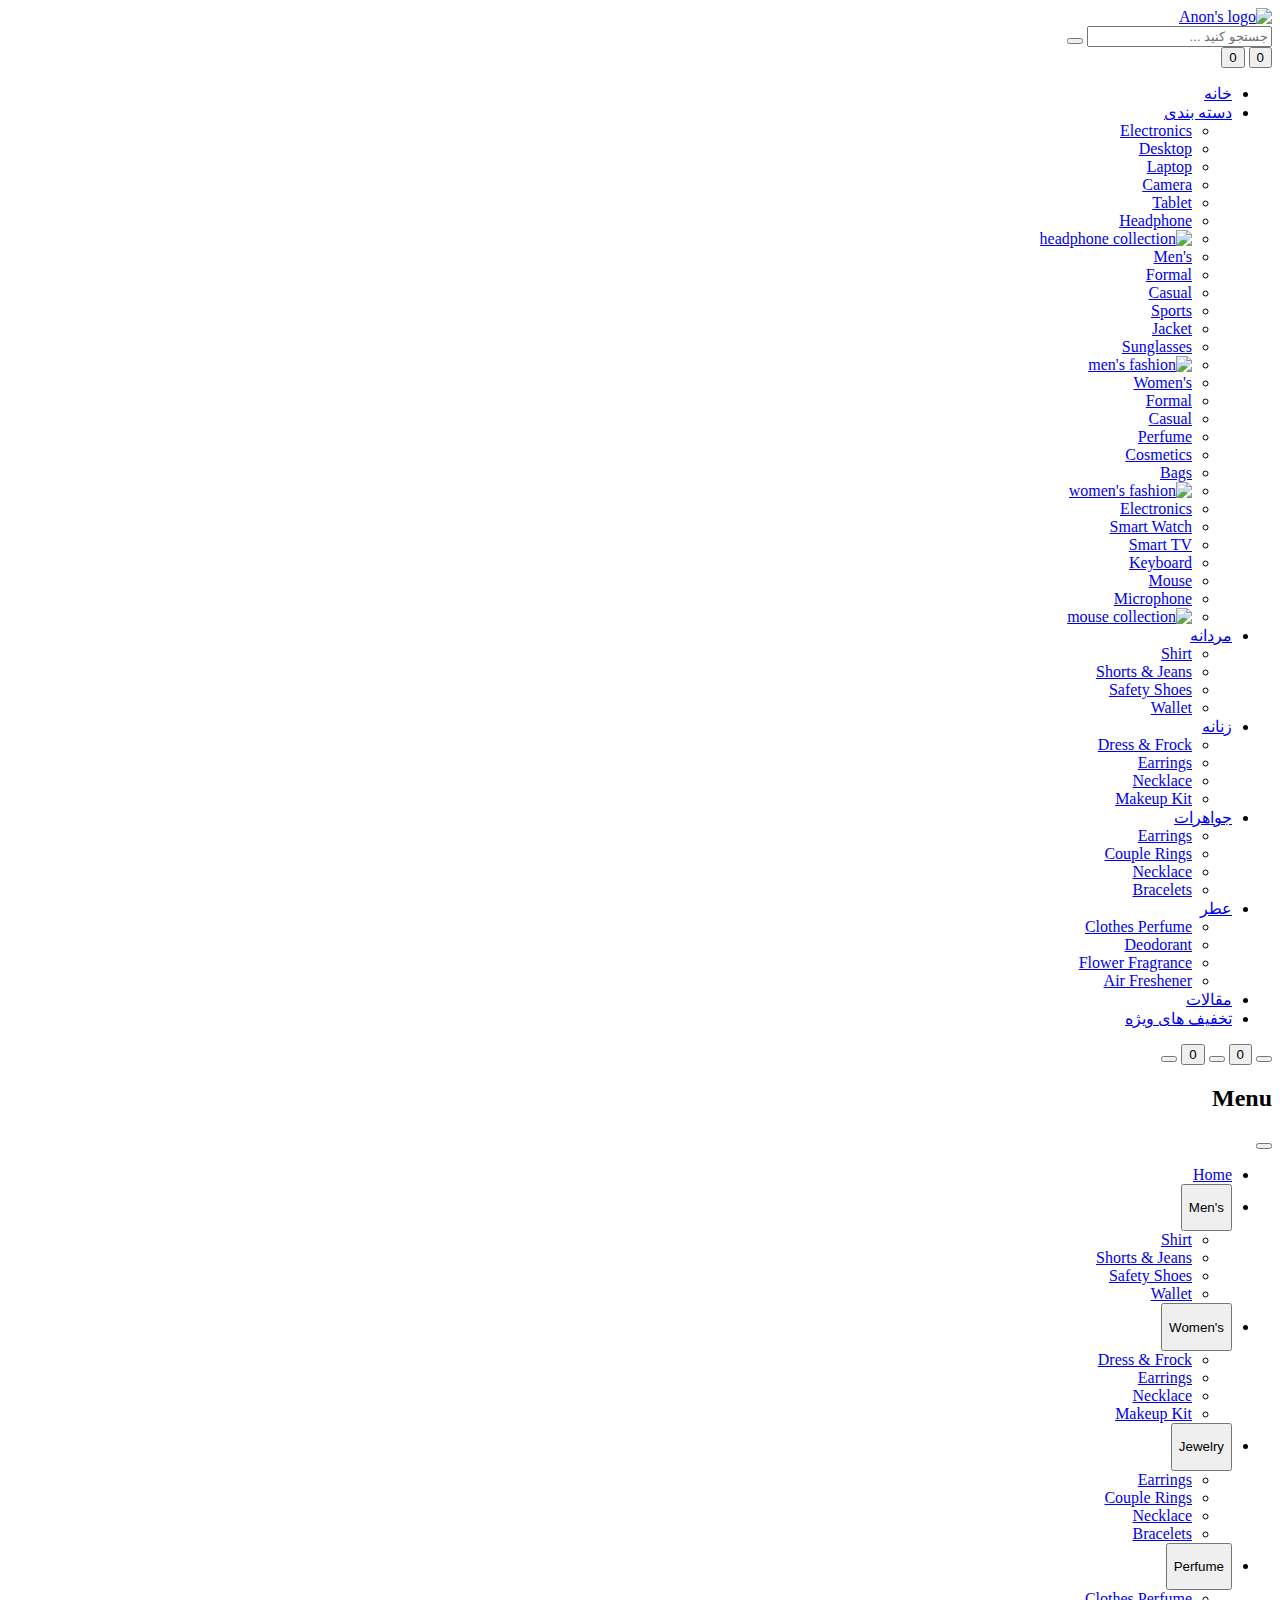
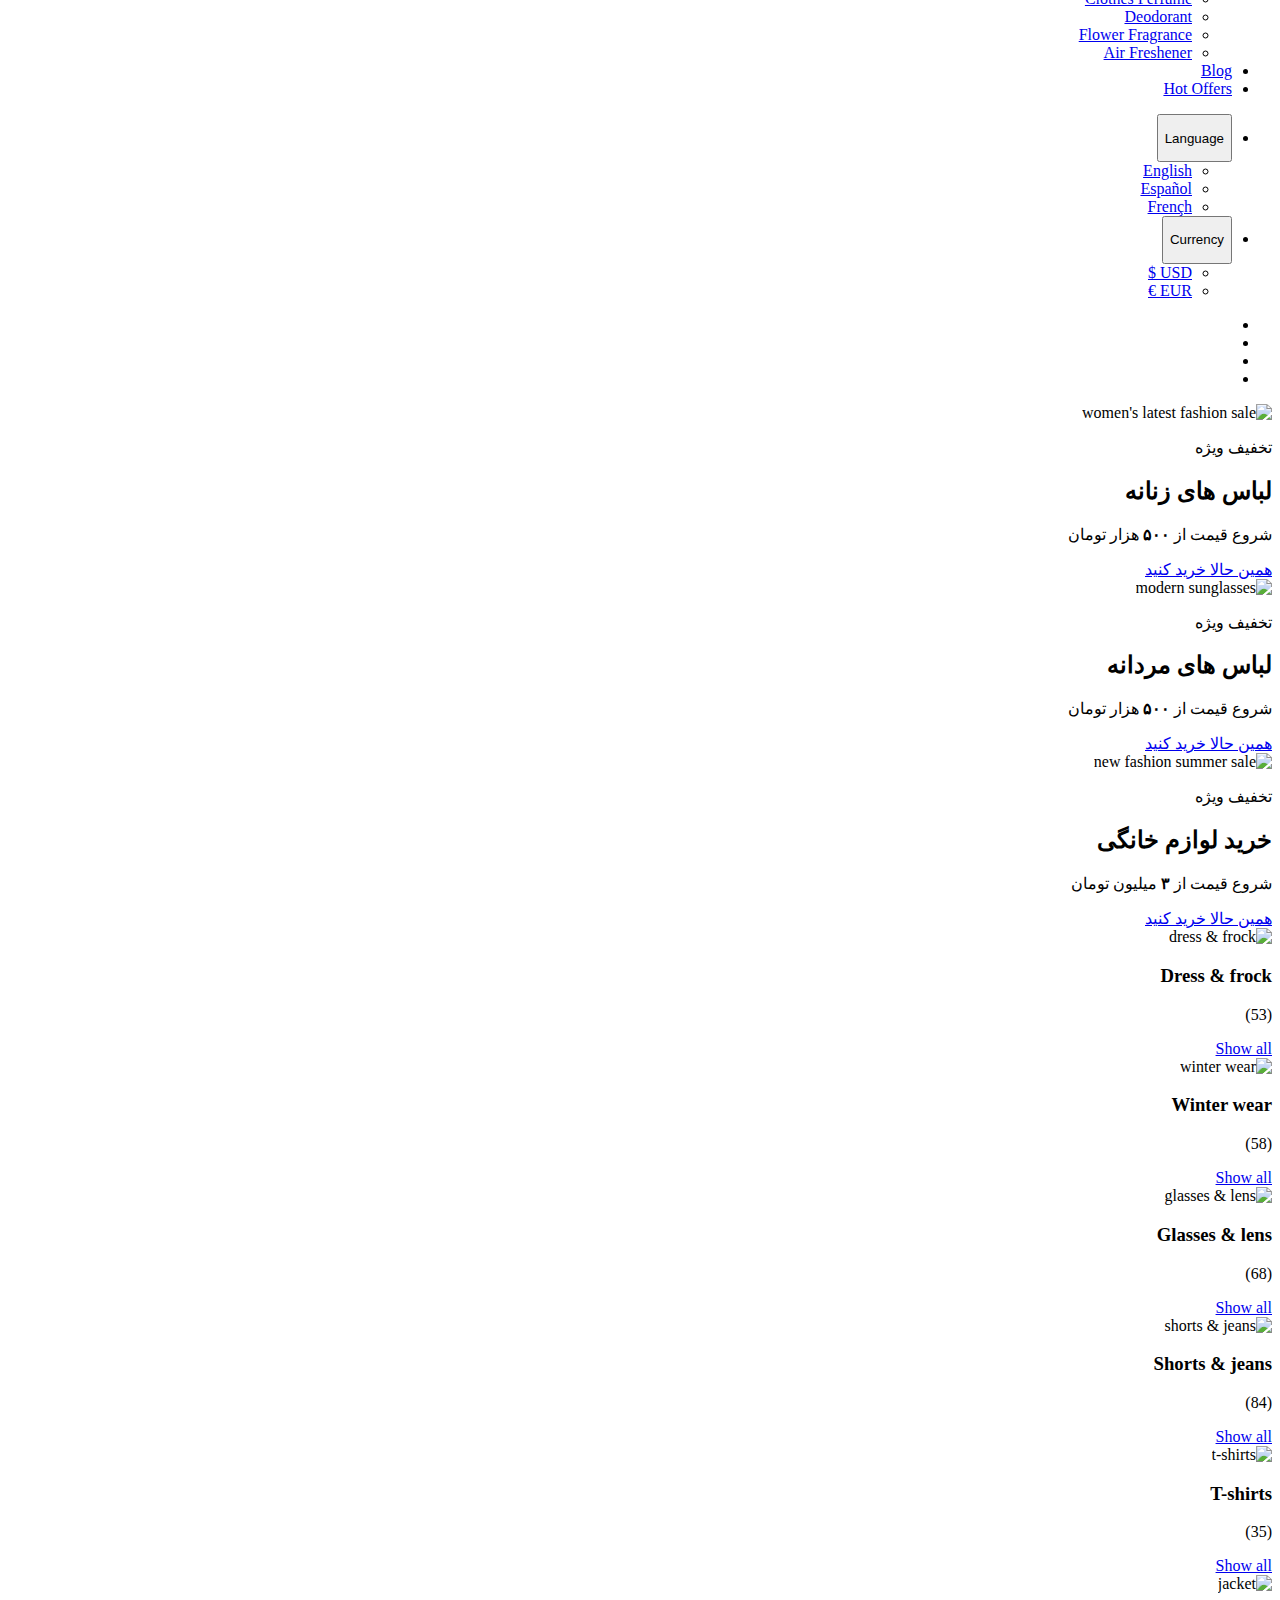
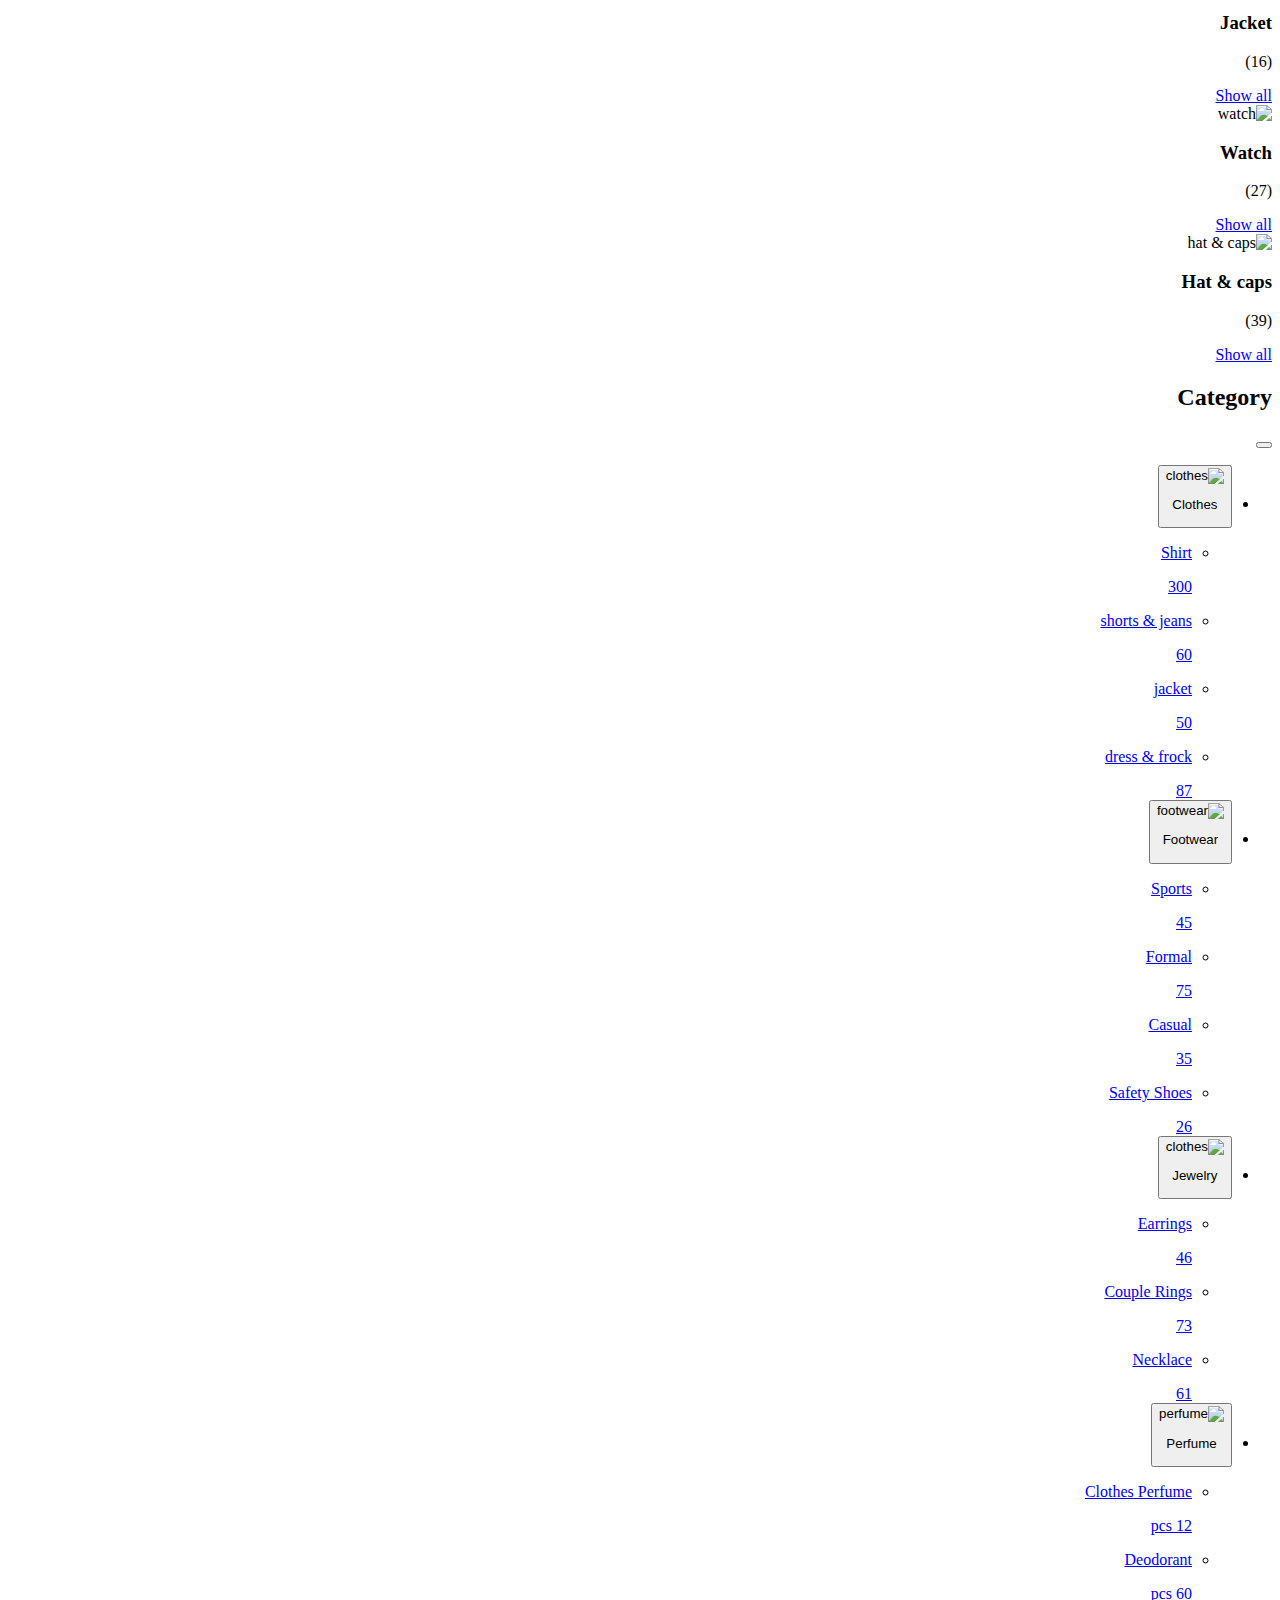
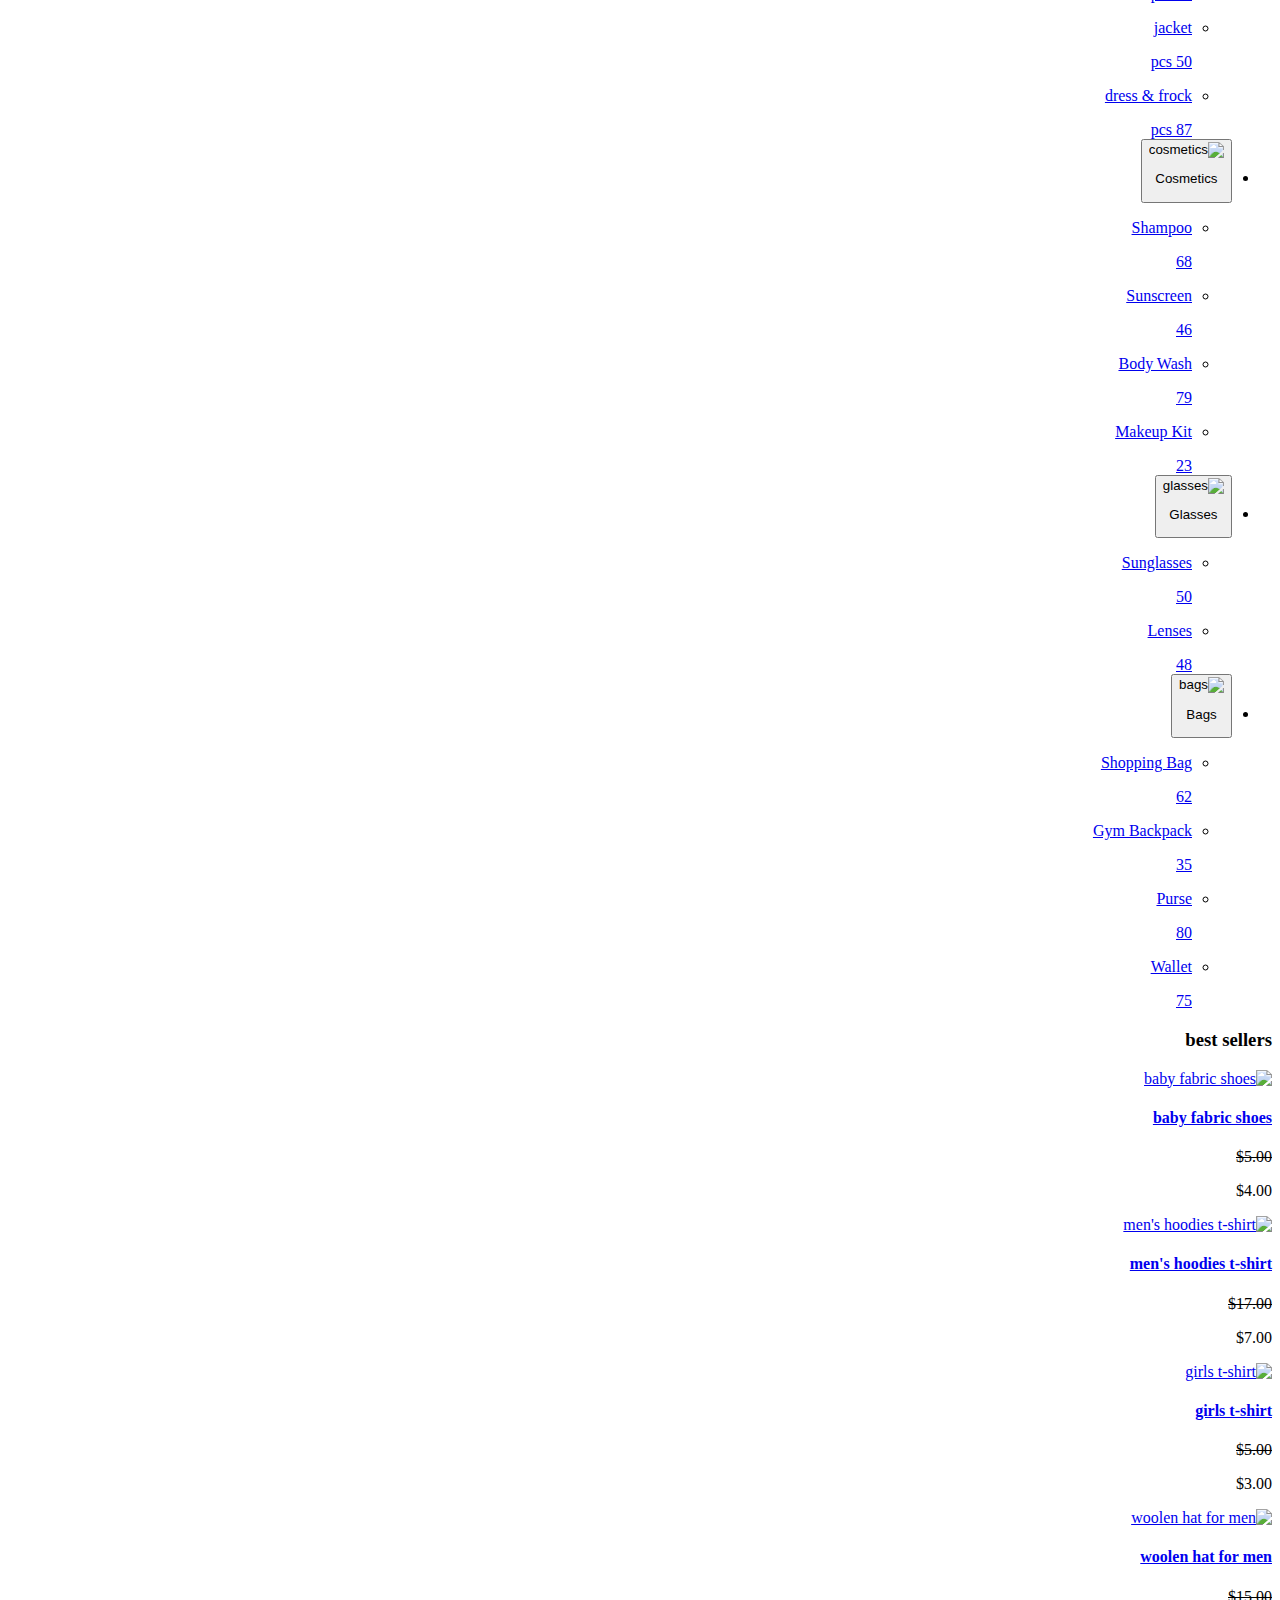
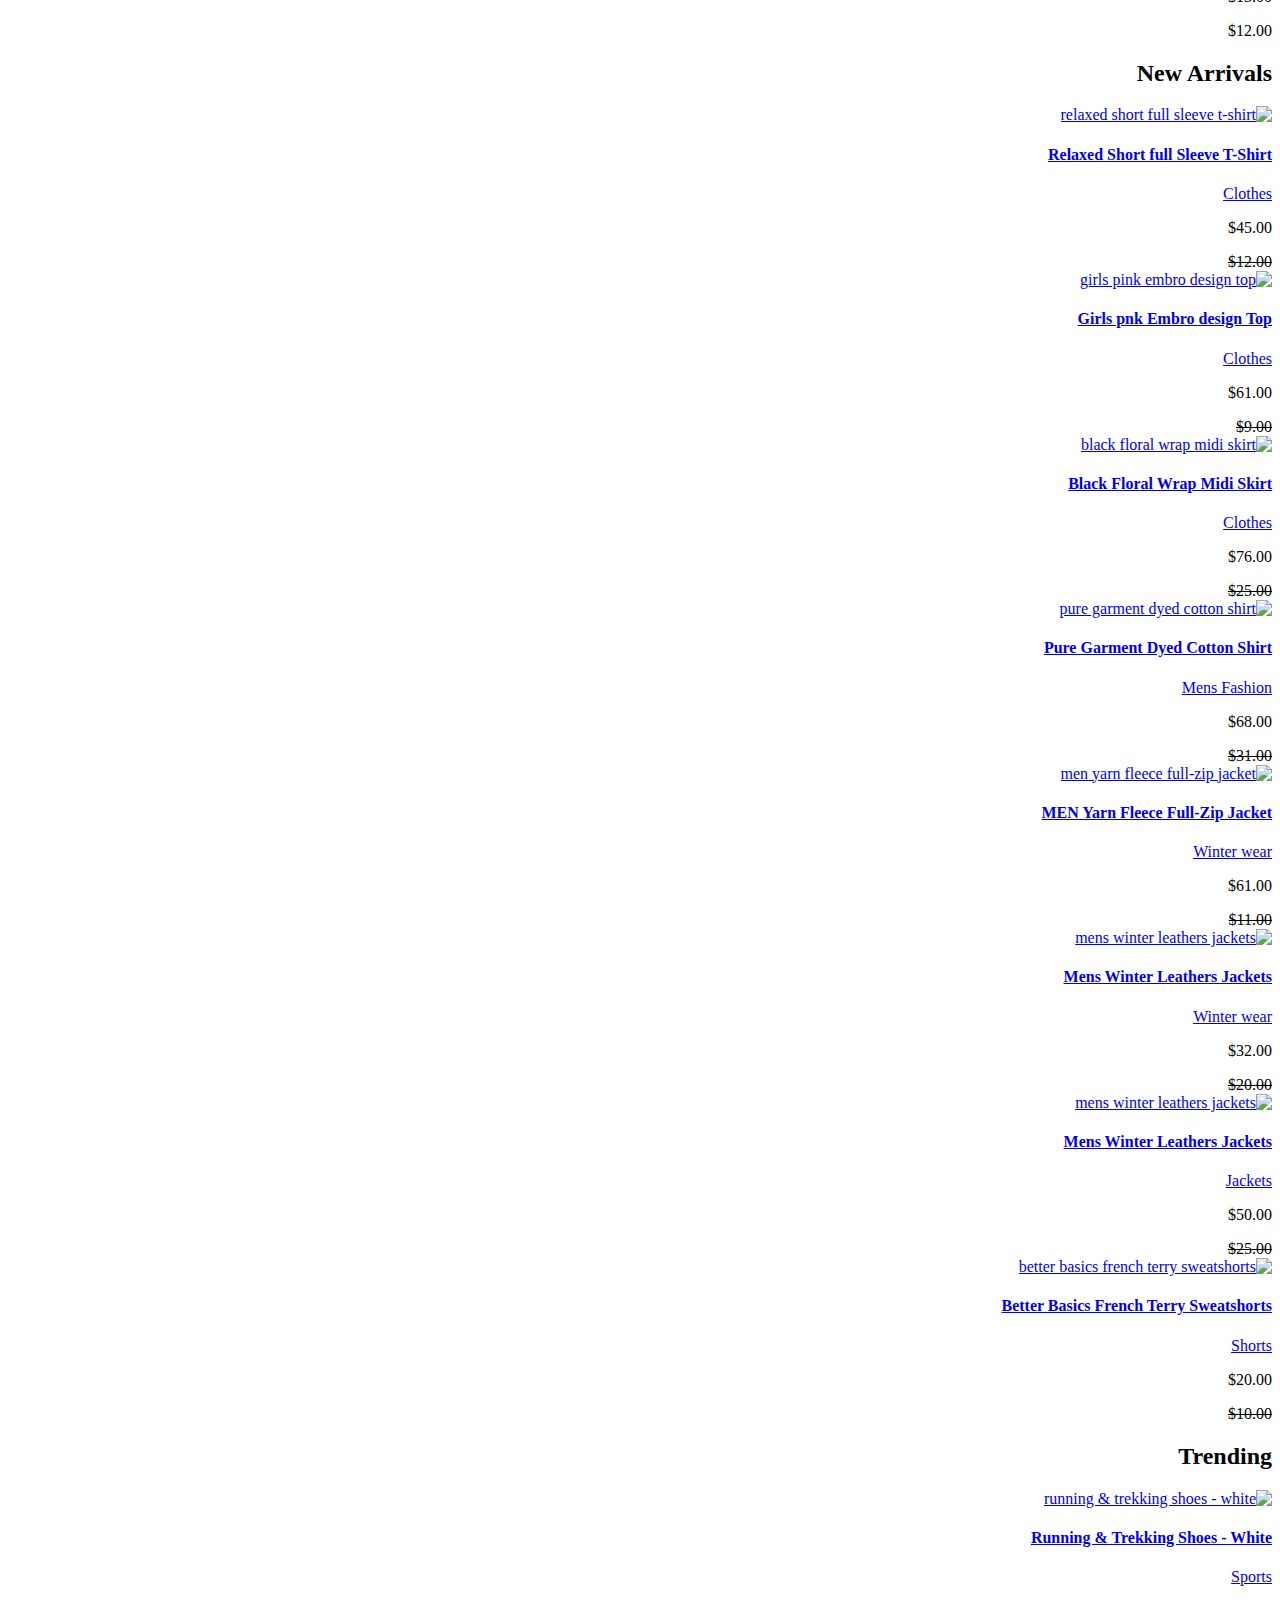
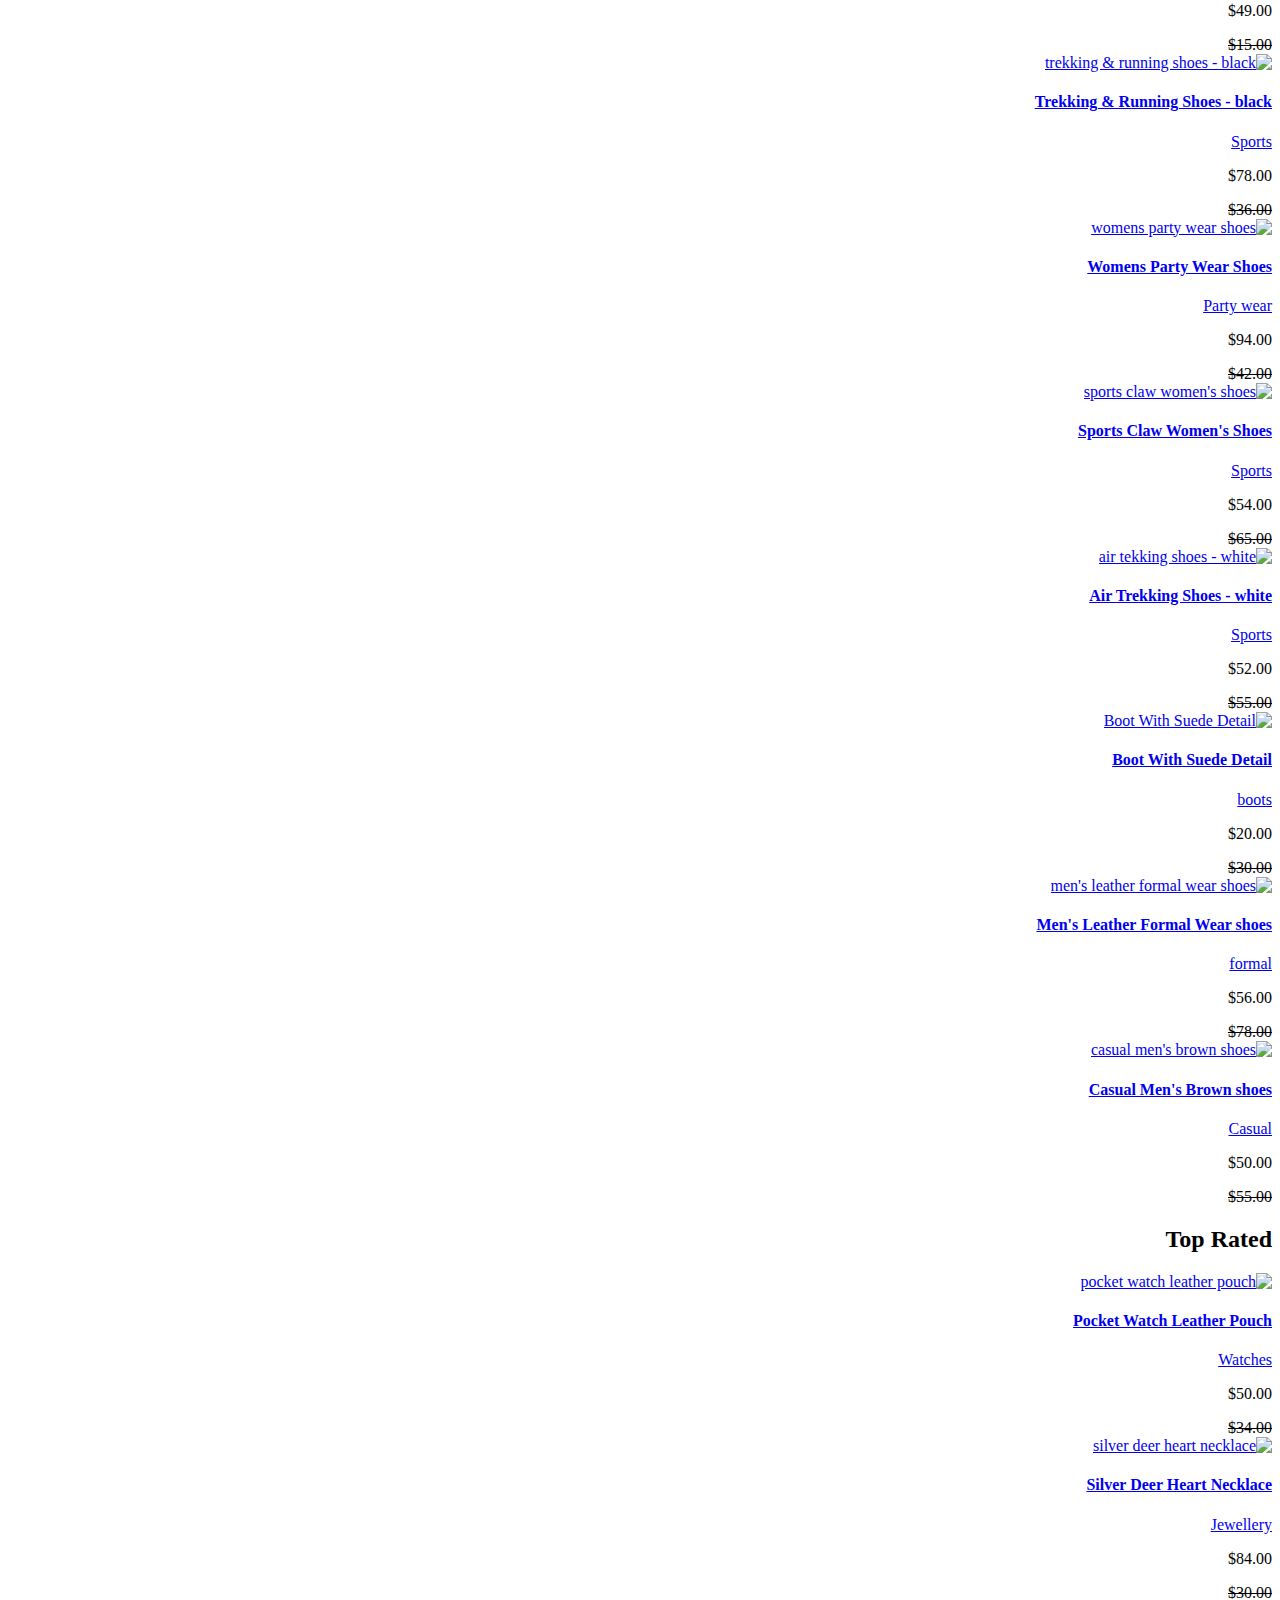
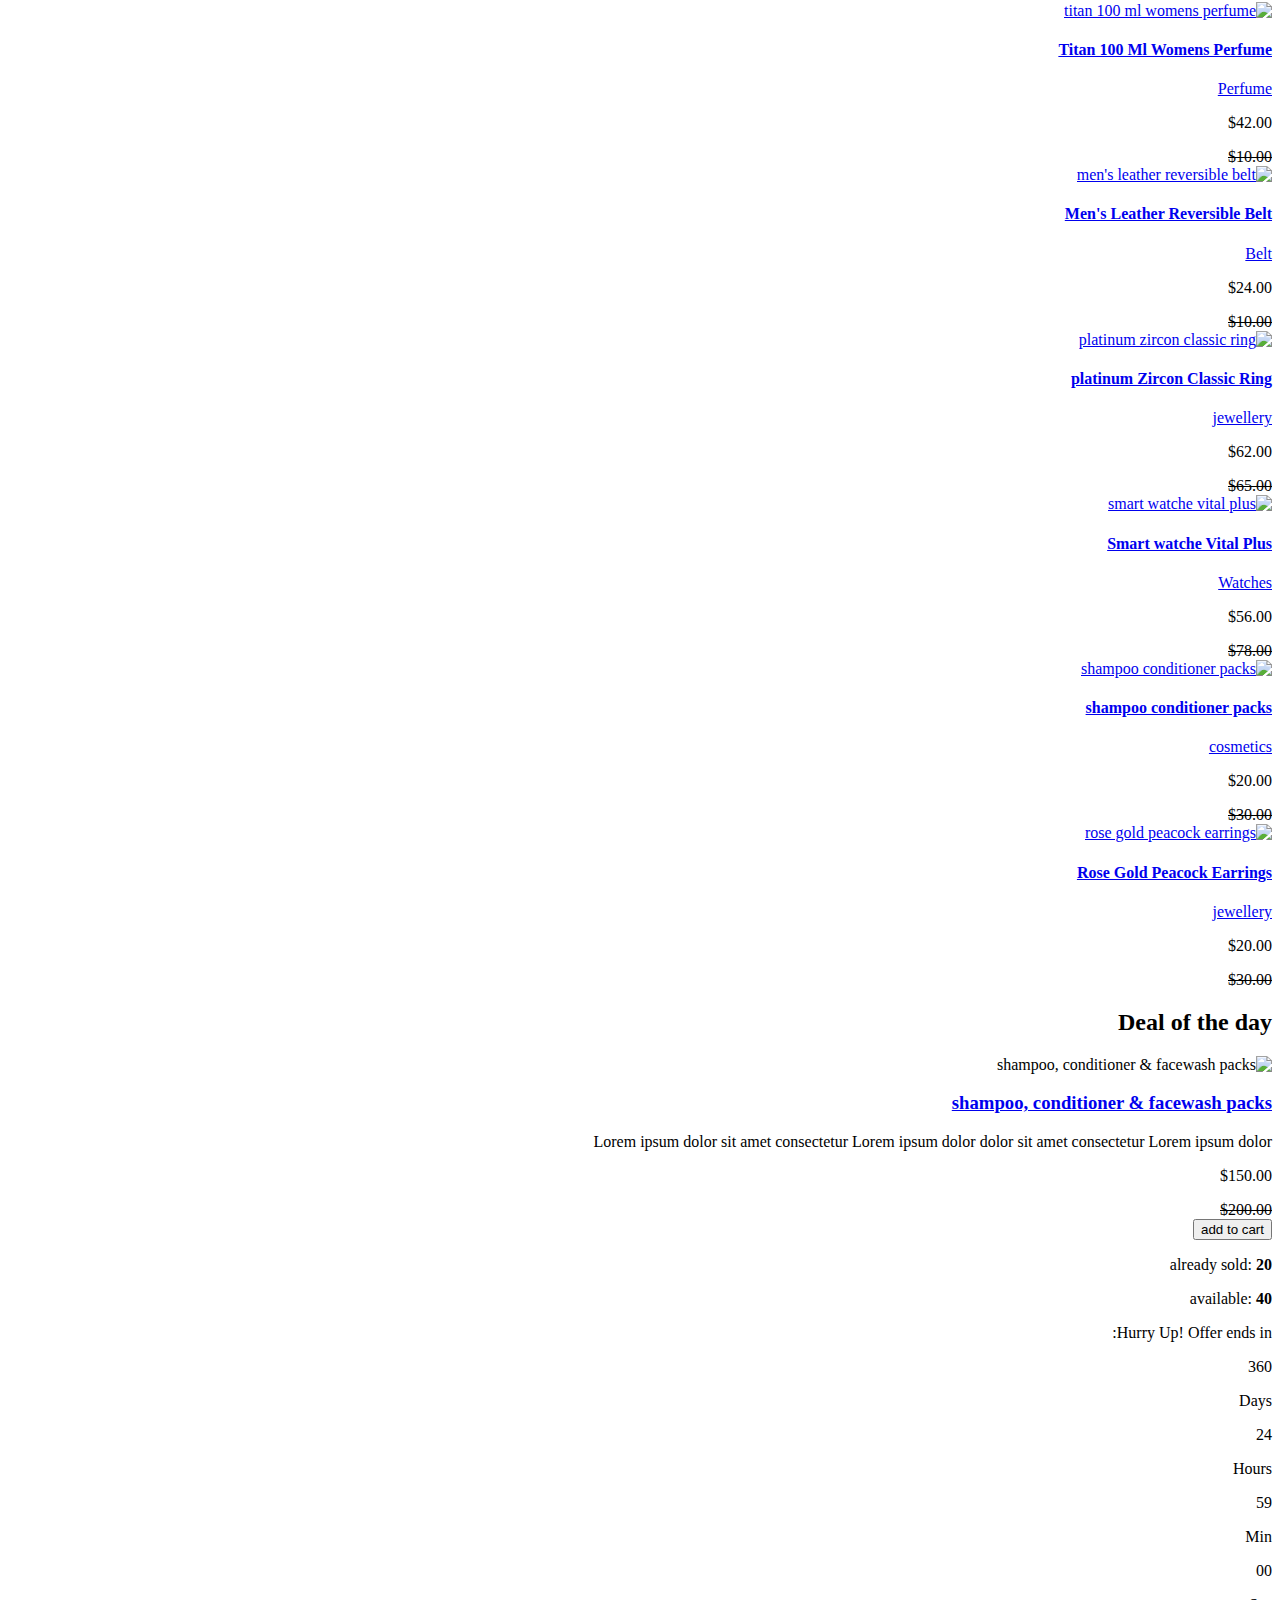
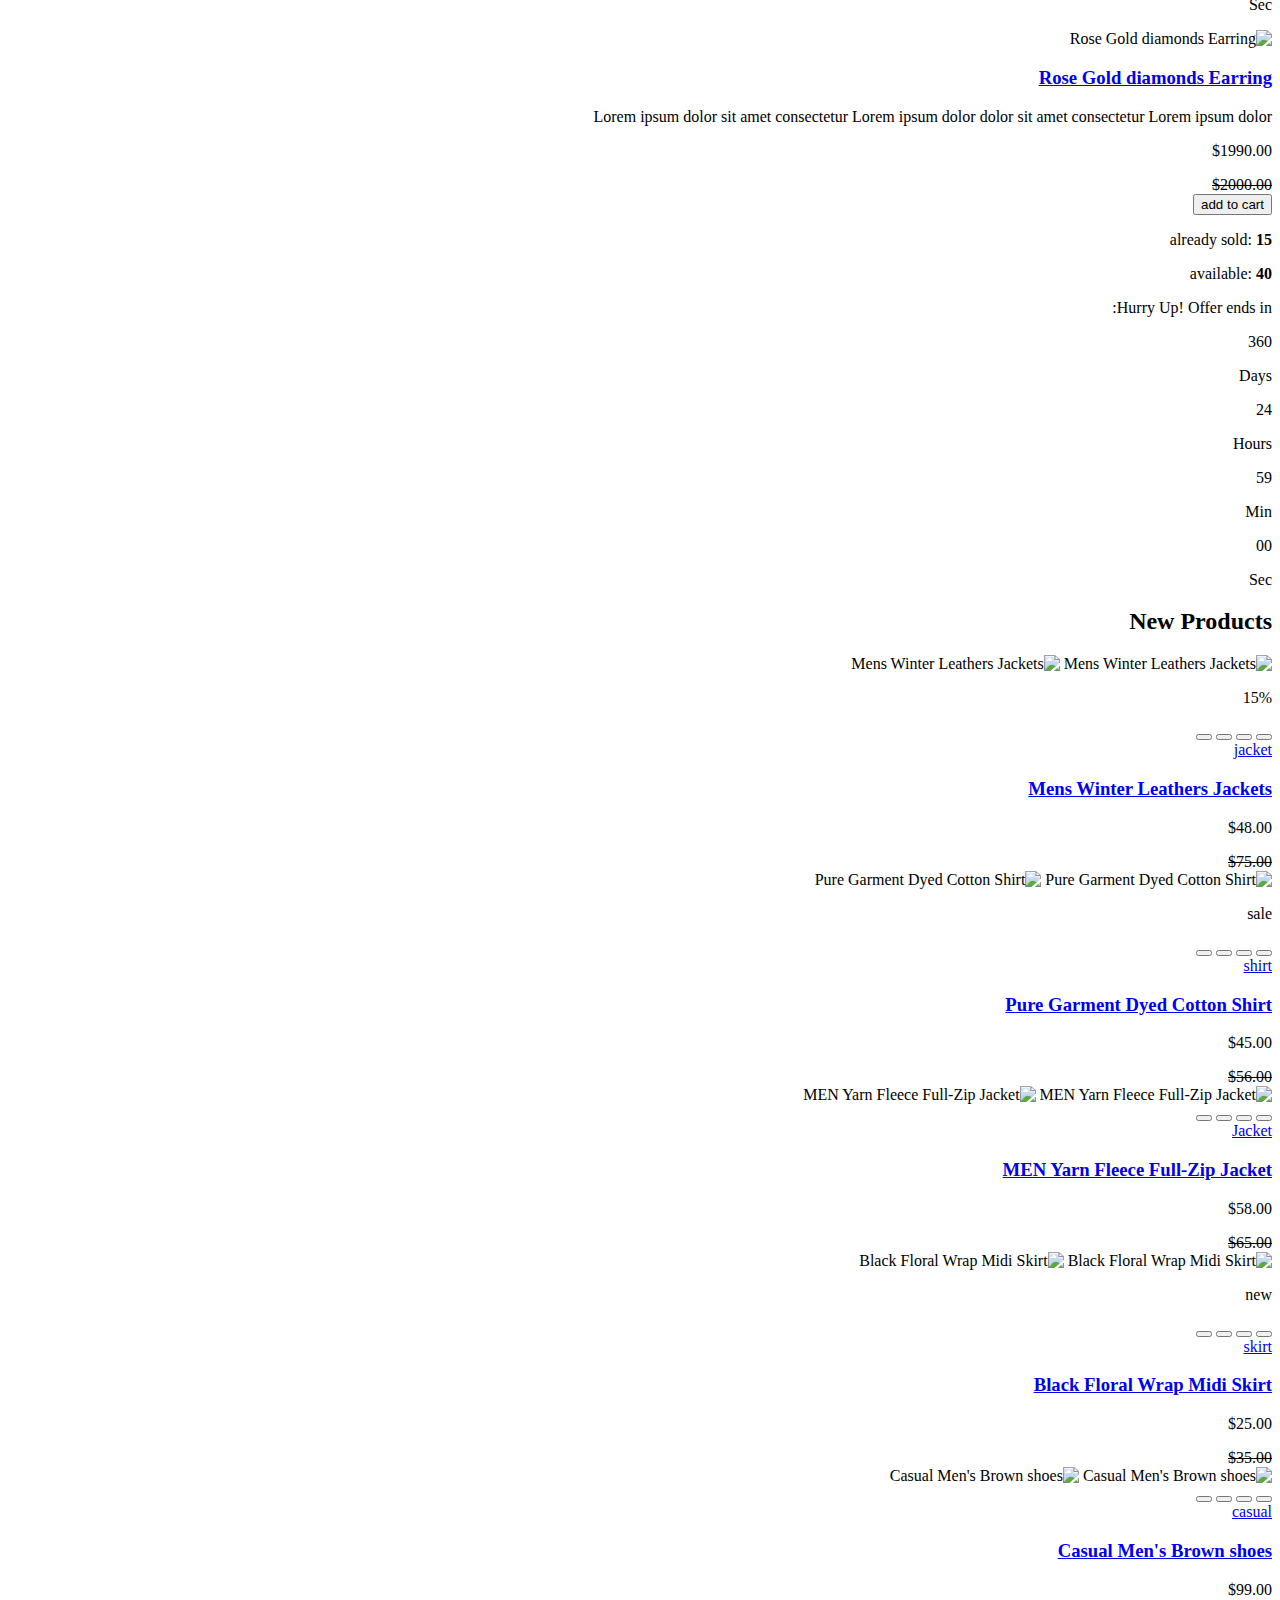
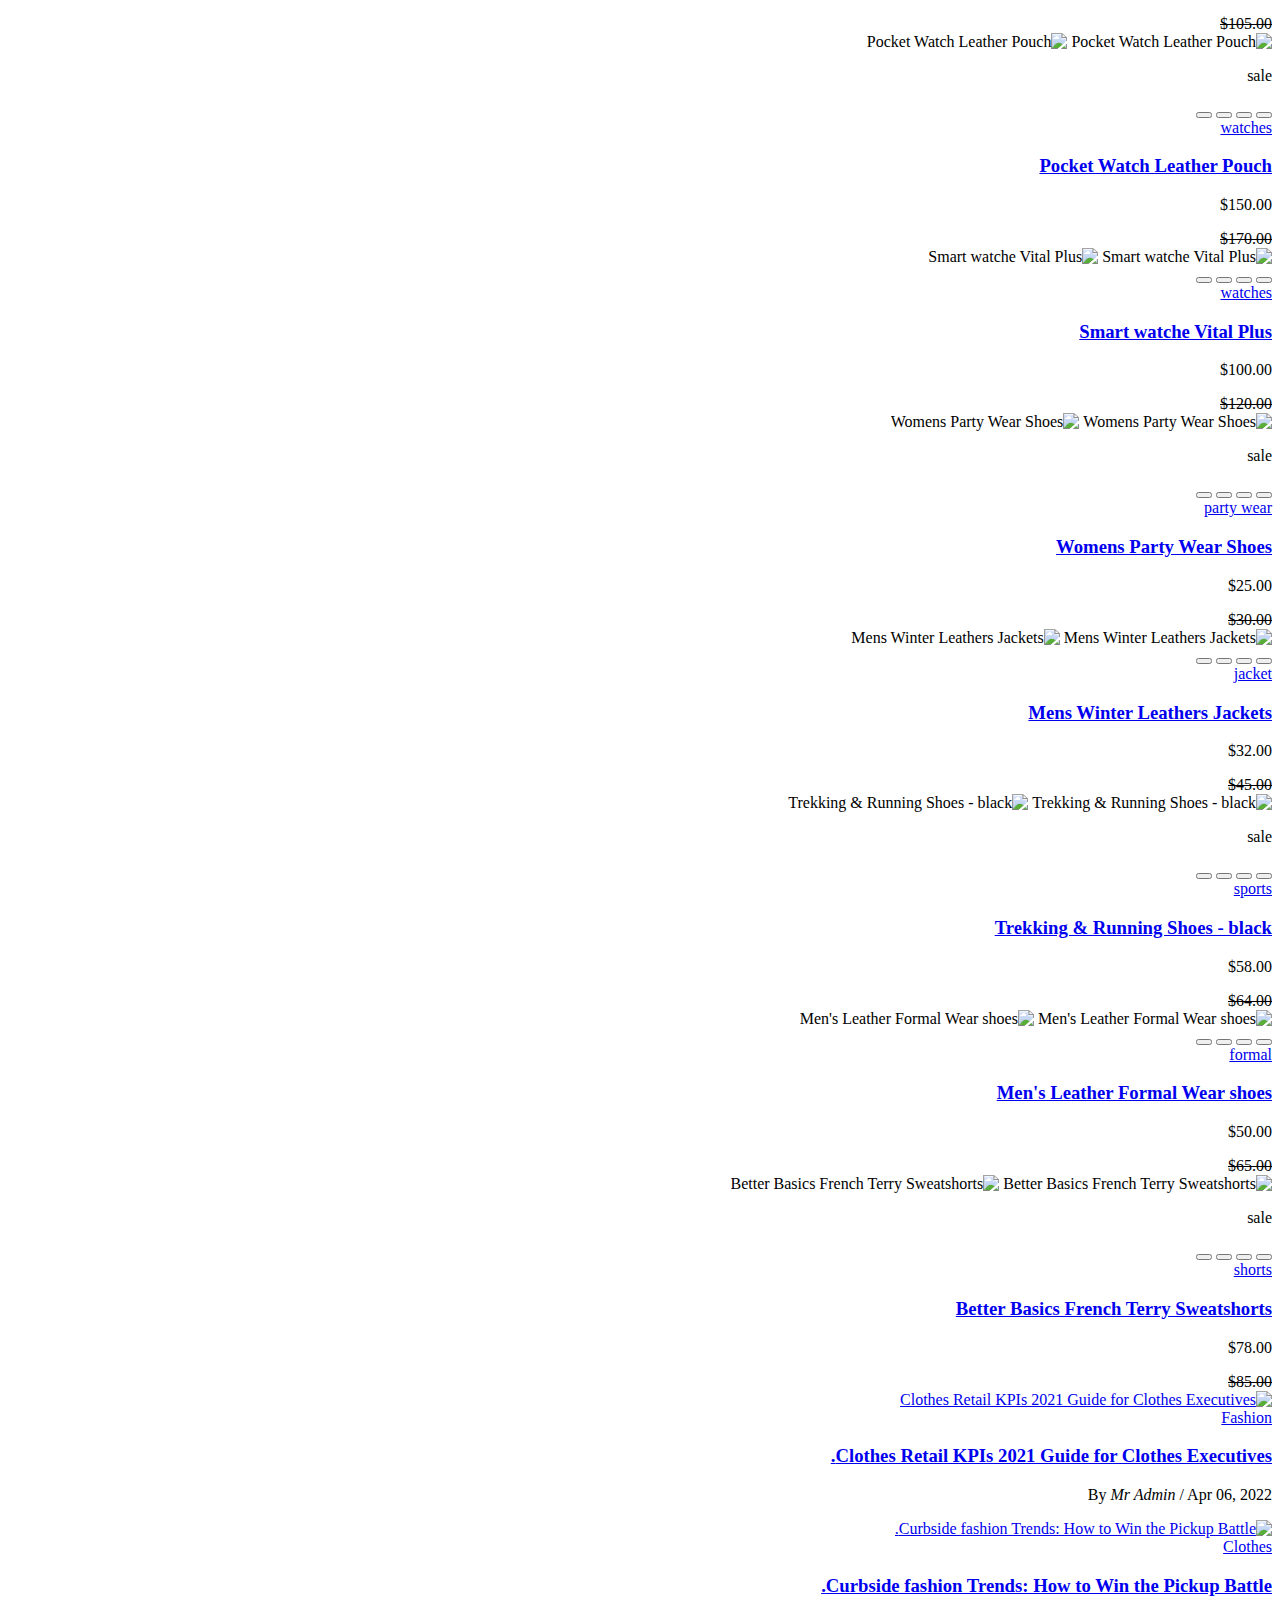
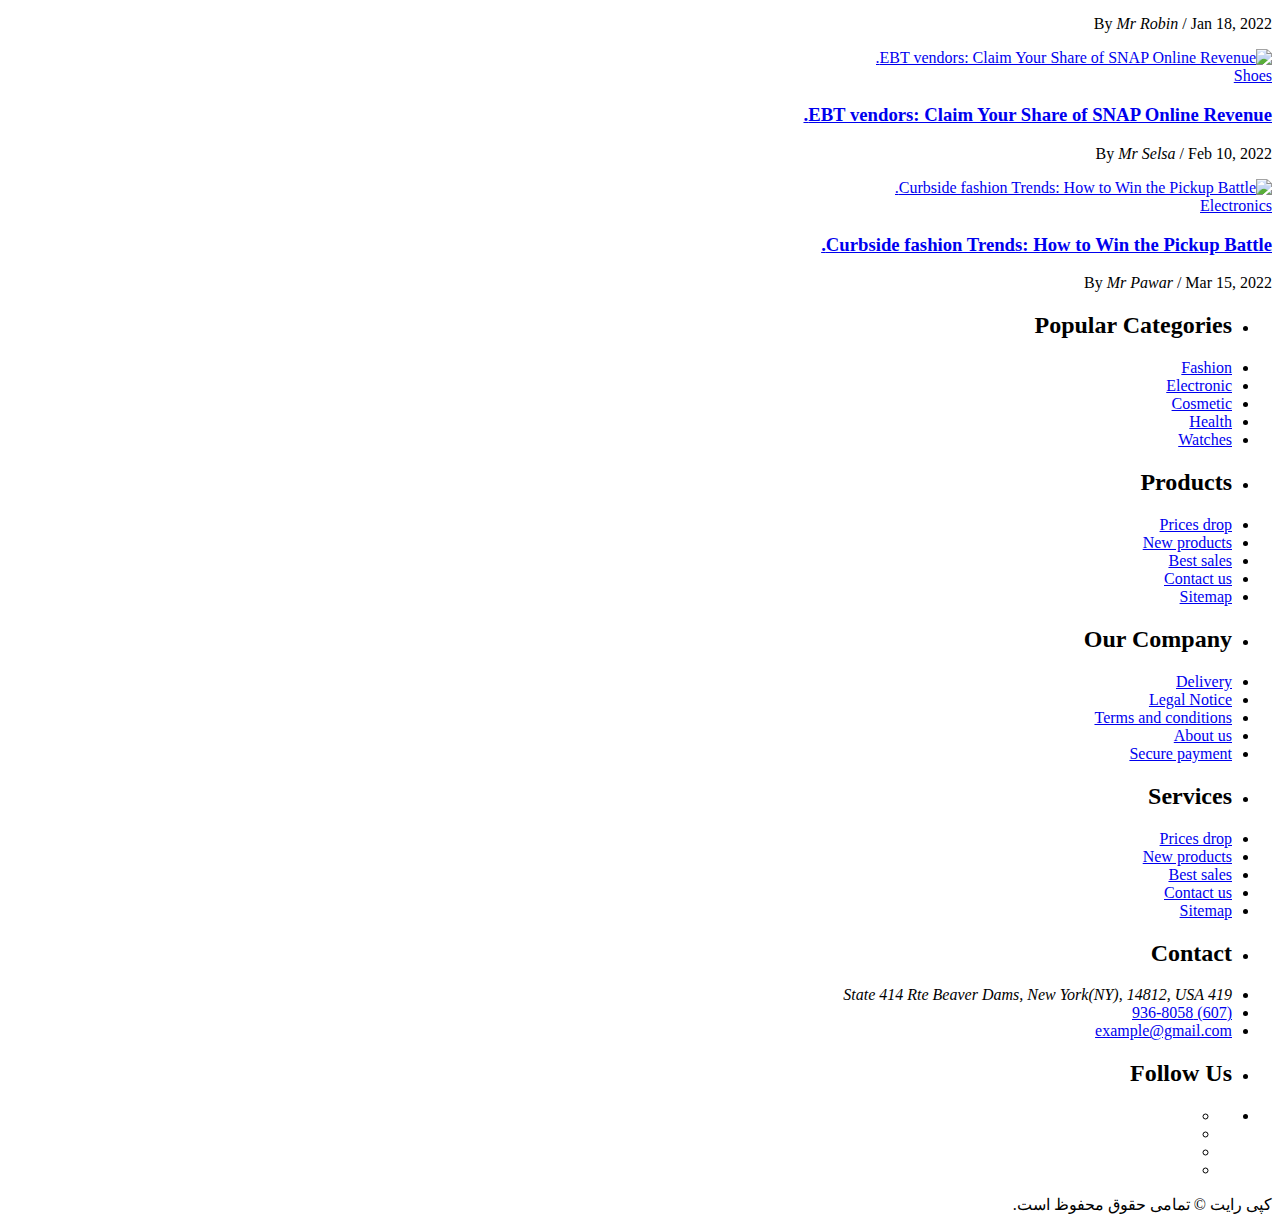
==== commit 45421bc8: "امیدوارم درست زده باشم:)" ====
--- a/index.html
+++ b/index.html
@@ -1,10 +1,10 @@
 <!DOCTYPE html>
-<html lang="en">
+<html dir="rtl" lang="fa">
   <head>
     <meta charset="UTF-8" />
     <meta http-equiv="X-UA-Compatible" content="IE=edge" />
     <meta name="viewport" content="width=device-width, initial-scale=1.0" />
-    <title>Anon - eCommerce Website</title>
+    <title>معلم کالا;خرید آسان</title>
 
     <!--
     - favicon
@@ -34,133 +34,7 @@
   <body>
     <div class="overlay" data-overlay></div>
 
-    <!--
-    - MODAL
-  -->
-
-    <div class="modal" data-modal>
-      <div class="modal-close-overlay" data-modal-overlay></div>
-
-      <div class="modal-content">
-        <button class="modal-close-btn" data-modal-close>
-          <ion-icon name="close-outline"></ion-icon>
-        </button>
-
-        <div class="newsletter-img">
-          <img
-            src="./assets/images/newsletter.png"
-            alt="subscribe newsletter"
-            width="400"
-            height="400"
-          />
-        </div>
-
-        <div class="newsletter">
-          <form action="#">
-            <div class="newsletter-header">
-              <h3 class="newsletter-title">Subscribe Newsletter.</h3>
-
-              <p class="newsletter-desc">
-                Subscribe the <b>Anon</b> to get latest products and discount
-                update.
-              </p>
-            </div>
-
-            <input
-              type="email"
-              name="email"
-              class="email-field"
-              placeholder="Email Address"
-              required
-            />
-
-            <button type="submit" class="btn-newsletter">Subscribe</button>
-          </form>
-        </div>
-      </div>
-    </div>
-
-    <!--
-    - NOTIFICATION TOAST
-  -->
-
-    <div class="notification-toast" data-toast>
-      <button class="toast-close-btn" data-toast-close>
-        <ion-icon name="close-outline"></ion-icon>
-      </button>
-
-      <div class="toast-banner">
-        <img
-          src="./assets/images/products/jewellery-1.jpg"
-          alt="Rose Gold Earrings"
-          width="80"
-          height="70"
-        />
-      </div>
-
-      <div class="toast-detail">
-        <p class="toast-message">Someone in new just bought</p>
-
-        <p class="toast-title">Rose Gold Earrings</p>
-
-        <p class="toast-meta"><time datetime="PT2M">2 Minutes</time> ago</p>
-      </div>
-    </div>
-
-    <!--
-    - HEADER
-  -->
-
-    <header>
-      <div class="header-top">
-        <div class="container">
-          <ul class="header-social-container">
-            <li>
-              <a href="#" class="social-link">
-                <ion-icon name="logo-facebook"></ion-icon>
-              </a>
-            </li>
-
-            <li>
-              <a href="#" class="social-link">
-                <ion-icon name="logo-twitter"></ion-icon>
-              </a>
-            </li>
-
-            <li>
-              <a href="#" class="social-link">
-                <ion-icon name="logo-instagram"></ion-icon>
-              </a>
-            </li>
-
-            <li>
-              <a href="#" class="social-link">
-                <ion-icon name="logo-linkedin"></ion-icon>
-              </a>
-            </li>
-          </ul>
-
-          <div class="header-alert-news">
-            <p>
-              <b>Free Shipping</b>
-              This Week Order Over - $55
-            </p>
-          </div>
-
-          <div class="header-top-actions">
-            <select name="currency">
-              <option value="usd">USD &dollar;</option>
-              <option value="eur">EUR &euro;</option>
-            </select>
-
-            <select name="language">
-              <option value="en-US">English</option>
-              <option value="es-ES">Espa&ntilde;ol</option>
-              <option value="fr">Fran&ccedil;ais</option>
-            </select>
-          </div>
-        </div>
-      </div>
+
 
       <div class="header-main">
         <div class="container">
@@ -178,7 +52,7 @@
               type="search"
               name="search"
               class="search-field"
-              placeholder="Enter your product name..."
+              placeholder="جستجو کنید ..."
             />
 
             <button class="search-btn">
@@ -210,11 +84,11 @@
         <div class="container">
           <ul class="desktop-menu-category-list">
             <li class="menu-category">
-              <a href="#" class="menu-title">Home</a>
+              <a href="#" class="menu-title">خانه</a>
             </li>
 
             <li class="menu-category">
-              <a href="#" class="menu-title">Categories</a>
+              <a href="#" class="menu-title">دسته بندی</a>
 
               <div class="dropdown-panel">
                 <ul class="dropdown-panel-list">
@@ -368,7 +242,7 @@
             </li>
 
             <li class="menu-category">
-              <a href="#" class="menu-title">Men's</a>
+              <a href="#" class="menu-title">مردانه</a>
 
               <ul class="dropdown-list">
                 <li class="dropdown-item">
@@ -390,7 +264,7 @@
             </li>
 
             <li class="menu-category">
-              <a href="#" class="menu-title">Women's</a>
+              <a href="#" class="menu-title">زنانه</a>
 
               <ul class="dropdown-list">
                 <li class="dropdown-item">
@@ -412,7 +286,7 @@
             </li>
 
             <li class="menu-category">
-              <a href="#" class="menu-title">Jewelry</a>
+              <a href="#" class="menu-title">جواهرات</a>
 
               <ul class="dropdown-list">
                 <li class="dropdown-item">
@@ -434,7 +308,7 @@
             </li>
 
             <li class="menu-category">
-              <a href="#" class="menu-title">Perfume</a>
+              <a href="#" class="menu-title">عطر</a>
 
               <ul class="dropdown-list">
                 <li class="dropdown-item">
@@ -456,11 +330,11 @@
             </li>
 
             <li class="menu-category">
-              <a href="#" class="menu-title">Blog</a>
+              <a href="#" class="menu-title">مقالات</a>
             </li>
 
             <li class="menu-category">
-              <a href="#" class="menu-title">Hot Offers</a>
+              <a href="#" class="menu-title">تخفیف های ویژه</a>
             </li>
           </ul>
         </div>
@@ -728,13 +602,13 @@
               />
 
               <div class="banner-content">
-                <p class="banner-subtitle">Trending item</p>
-
-                <h2 class="banner-title">Women's latest fashion sale</h2>
-
-                <p class="banner-text">starting at &dollar; <b>20</b>.00</p>
-
-                <a href="#" class="banner-btn">Shop now</a>
+                <p class="banner-subtitle">تخفیف ویژه</p>
+
+                <h2 class="banner-title">لباس های زنانه</h2>
+
+                <p class="banner-text">شروع قیمت از <b>۵۰۰</b> هزار تومان</p>
+
+                <a href="#" class="banner-btn">همین حالا خرید کنید</a>
               </div>
             </div>
 
@@ -746,13 +620,13 @@
               />
 
               <div class="banner-content">
-                <p class="banner-subtitle">Trending accessories</p>
-
-                <h2 class="banner-title">Modern sunglasses</h2>
-
-                <p class="banner-text">starting at &dollar; <b>15</b>.00</p>
-
-                <a href="#" class="banner-btn">Shop now</a>
+                <p class="banner-subtitle">تخفیف ویژه</p>
+
+                <h2 class="banner-title">لباس های مردانه</h2>
+
+                <p class="banner-text">شروع قیمت از <b>۵۰۰</b> هزار تومان</p>
+
+                <a href="#" class="banner-btn">همین حالا خرید کنید</a>
               </div>
             </div>
 
@@ -764,13 +638,13 @@
               />
 
               <div class="banner-content">
-                <p class="banner-subtitle">Sale Offer</p>
-
-                <h2 class="banner-title">New fashion summer sale</h2>
-
-                <p class="banner-text">starting at &dollar; <b>29</b>.99</p>
-
-                <a href="#" class="banner-btn">Shop now</a>
+                <p class="banner-subtitle">تخفیف ویژه</p>
+
+                <h2 class="banner-title">خرید لوازم خانگی</h2>
+
+                <p class="banner-text">شروع قیمت از <b>۳</b> میلیون تومان</p>
+
+                <a href="#" class="banner-btn">همین حالا خرید کنید</a>
               </div>
             </div>
           </div>
@@ -3053,136 +2927,6 @@
         </div>
       </div>
 
-      <!--
-      - TESTIMONIALS, CTA & SERVICE
-    -->
-
-      <div>
-        <div class="container">
-          <div class="testimonials-box">
-            <!--
-            - TESTIMONIALS
-          -->
-
-            <div class="testimonial">
-              <h2 class="title">testimonial</h2>
-
-              <div class="testimonial-card">
-                <img
-                  src="./assets/images/testimonial-1.jpg"
-                  alt="alan doe"
-                  class="testimonial-banner"
-                  width="80"
-                  height="80"
-                />
-
-                <p class="testimonial-name">Alan Doe</p>
-
-                <p class="testimonial-title">CEO & Founder Invision</p>
-
-                <img
-                  src="./assets/images/icons/quotes.svg"
-                  alt="quotation"
-                  class="quotation-img"
-                  width="26"
-                />
-
-                <p class="testimonial-desc">
-                  Lorem ipsum dolor sit amet consectetur Lorem ipsum dolor dolor
-                  sit amet.
-                </p>
-              </div>
-            </div>
-
-            <!--
-            - CTA
-          -->
-
-            <div class="cta-container">
-              <img
-                src="./assets/images/cta-banner.jpg"
-                alt="summer collection"
-                class="cta-banner"
-              />
-
-              <a href="#" class="cta-content">
-                <p class="discount">25% Discount</p>
-
-                <h2 class="cta-title">Summer collection</h2>
-
-                <p class="cta-text">Starting @ $10</p>
-
-                <button class="cta-btn">Shop now</button>
-              </a>
-            </div>
-
-            <!--
-            - SERVICE
-          -->
-
-            <div class="service">
-              <h2 class="title">Our Services</h2>
-
-              <div class="service-container">
-                <a href="#" class="service-item">
-                  <div class="service-icon">
-                    <ion-icon name="boat-outline"></ion-icon>
-                  </div>
-
-                  <div class="service-content">
-                    <h3 class="service-title">Worldwide Delivery</h3>
-                    <p class="service-desc">For Order Over $100</p>
-                  </div>
-                </a>
-
-                <a href="#" class="service-item">
-                  <div class="service-icon">
-                    <ion-icon name="rocket-outline"></ion-icon>
-                  </div>
-
-                  <div class="service-content">
-                    <h3 class="service-title">Next Day delivery</h3>
-                    <p class="service-desc">UK Orders Only</p>
-                  </div>
-                </a>
-
-                <a href="#" class="service-item">
-                  <div class="service-icon">
-                    <ion-icon name="call-outline"></ion-icon>
-                  </div>
-
-                  <div class="service-content">
-                    <h3 class="service-title">Best Online Support</h3>
-                    <p class="service-desc">Hours: 8AM - 11PM</p>
-                  </div>
-                </a>
-
-                <a href="#" class="service-item">
-                  <div class="service-icon">
-                    <ion-icon name="arrow-undo-outline"></ion-icon>
-                  </div>
-
-                  <div class="service-content">
-                    <h3 class="service-title">Return Policy</h3>
-                    <p class="service-desc">Easy & Free Return</p>
-                  </div>
-                </a>
-
-                <a href="#" class="service-item">
-                  <div class="service-icon">
-                    <ion-icon name="ticket-outline"></ion-icon>
-                  </div>
-
-                  <div class="service-content">
-                    <h3 class="service-title">30% money back</h3>
-                    <p class="service-desc">For Order Over $100</p>
-                  </div>
-                </a>
-              </div>
-            </div>
-          </div>
-        </div>
-      </div>
 
       <!--
       - BLOG
@@ -3303,77 +3047,7 @@
     - FOOTER
   -->
 
-    <footer>
-      <div class="footer-category">
-        <div class="container">
-          <h2 class="footer-category-title">Brand directory</h2>
-
-          <div class="footer-category-box">
-            <h3 class="category-box-title">Fashion :</h3>
-
-            <a href="#" class="footer-category-link">T-shirt</a>
-            <a href="#" class="footer-category-link">Shirts</a>
-            <a href="#" class="footer-category-link">shorts & jeans</a>
-            <a href="#" class="footer-category-link">jacket</a>
-            <a href="#" class="footer-category-link">dress & frock</a>
-            <a href="#" class="footer-category-link">innerwear</a>
-            <a href="#" class="footer-category-link">hosiery</a>
-          </div>
-
-          <div class="footer-category-box">
-            <h3 class="category-box-title">footwear :</h3>
-
-            <a href="#" class="footer-category-link">sport</a>
-            <a href="#" class="footer-category-link">formal</a>
-            <a href="#" class="footer-category-link">Boots</a>
-            <a href="#" class="footer-category-link">casual</a>
-            <a href="#" class="footer-category-link">cowboy shoes</a>
-            <a href="#" class="footer-category-link">safety shoes</a>
-            <a href="#" class="footer-category-link">Party wear shoes</a>
-            <a href="#" class="footer-category-link">Branded</a>
-            <a href="#" class="footer-category-link">Firstcopy</a>
-            <a href="#" class="footer-category-link">Long shoes</a>
-          </div>
-
-          <div class="footer-category-box">
-            <h3 class="category-box-title">jewellery :</h3>
-
-            <a href="#" class="footer-category-link">Necklace</a>
-            <a href="#" class="footer-category-link">Earrings</a>
-            <a href="#" class="footer-category-link">Couple rings</a>
-            <a href="#" class="footer-category-link">Pendants</a>
-            <a href="#" class="footer-category-link">Crystal</a>
-            <a href="#" class="footer-category-link">Bangles</a>
-            <a href="#" class="footer-category-link">bracelets</a>
-            <a href="#" class="footer-category-link">nosepin</a>
-            <a href="#" class="footer-category-link">chain</a>
-            <a href="#" class="footer-category-link">Earrings</a>
-            <a href="#" class="footer-category-link">Couple rings</a>
-          </div>
-
-          <div class="footer-category-box">
-            <h3 class="category-box-title">cosmetics :</h3>
-
-            <a href="#" class="footer-category-link">Shampoo</a>
-            <a href="#" class="footer-category-link">Bodywash</a>
-            <a href="#" class="footer-category-link">Facewash</a>
-            <a href="#" class="footer-category-link">makeup kit</a>
-            <a href="#" class="footer-category-link">liner</a>
-            <a href="#" class="footer-category-link">lipstick</a>
-            <a href="#" class="footer-category-link">prefume</a>
-            <a href="#" class="footer-category-link">Body soap</a>
-            <a href="#" class="footer-category-link">scrub</a>
-            <a href="#" class="footer-category-link">hair gel</a>
-            <a href="#" class="footer-category-link">hair colors</a>
-            <a href="#" class="footer-category-link">hair dye</a>
-            <a href="#" class="footer-category-link">sunscreen</a>
-            <a href="#" class="footer-category-link">skin loson</a>
-            <a href="#" class="footer-category-link">liner</a>
-            <a href="#" class="footer-category-link">lipstick</a>
-          </div>
-        </div>
-      </div>
-
+    <footer>  
       <div class="footer-nav">
         <div class="container">
           <ul class="footer-nav-list">
@@ -3554,14 +3228,8 @@
 
       <div class="footer-bottom">
         <div class="container">
-          <img
-            src="./assets/images/payment.png"
-            alt="payment method"
-            class="payment-img"
-          />
-
           <p class="copyright">
-            Copyright &copy; <a href="#">Anon</a> all rights reserved.
+            کپی رایت &copy; تمامی حقوق محفوظ است.
           </p>
         </div>
       </div>
